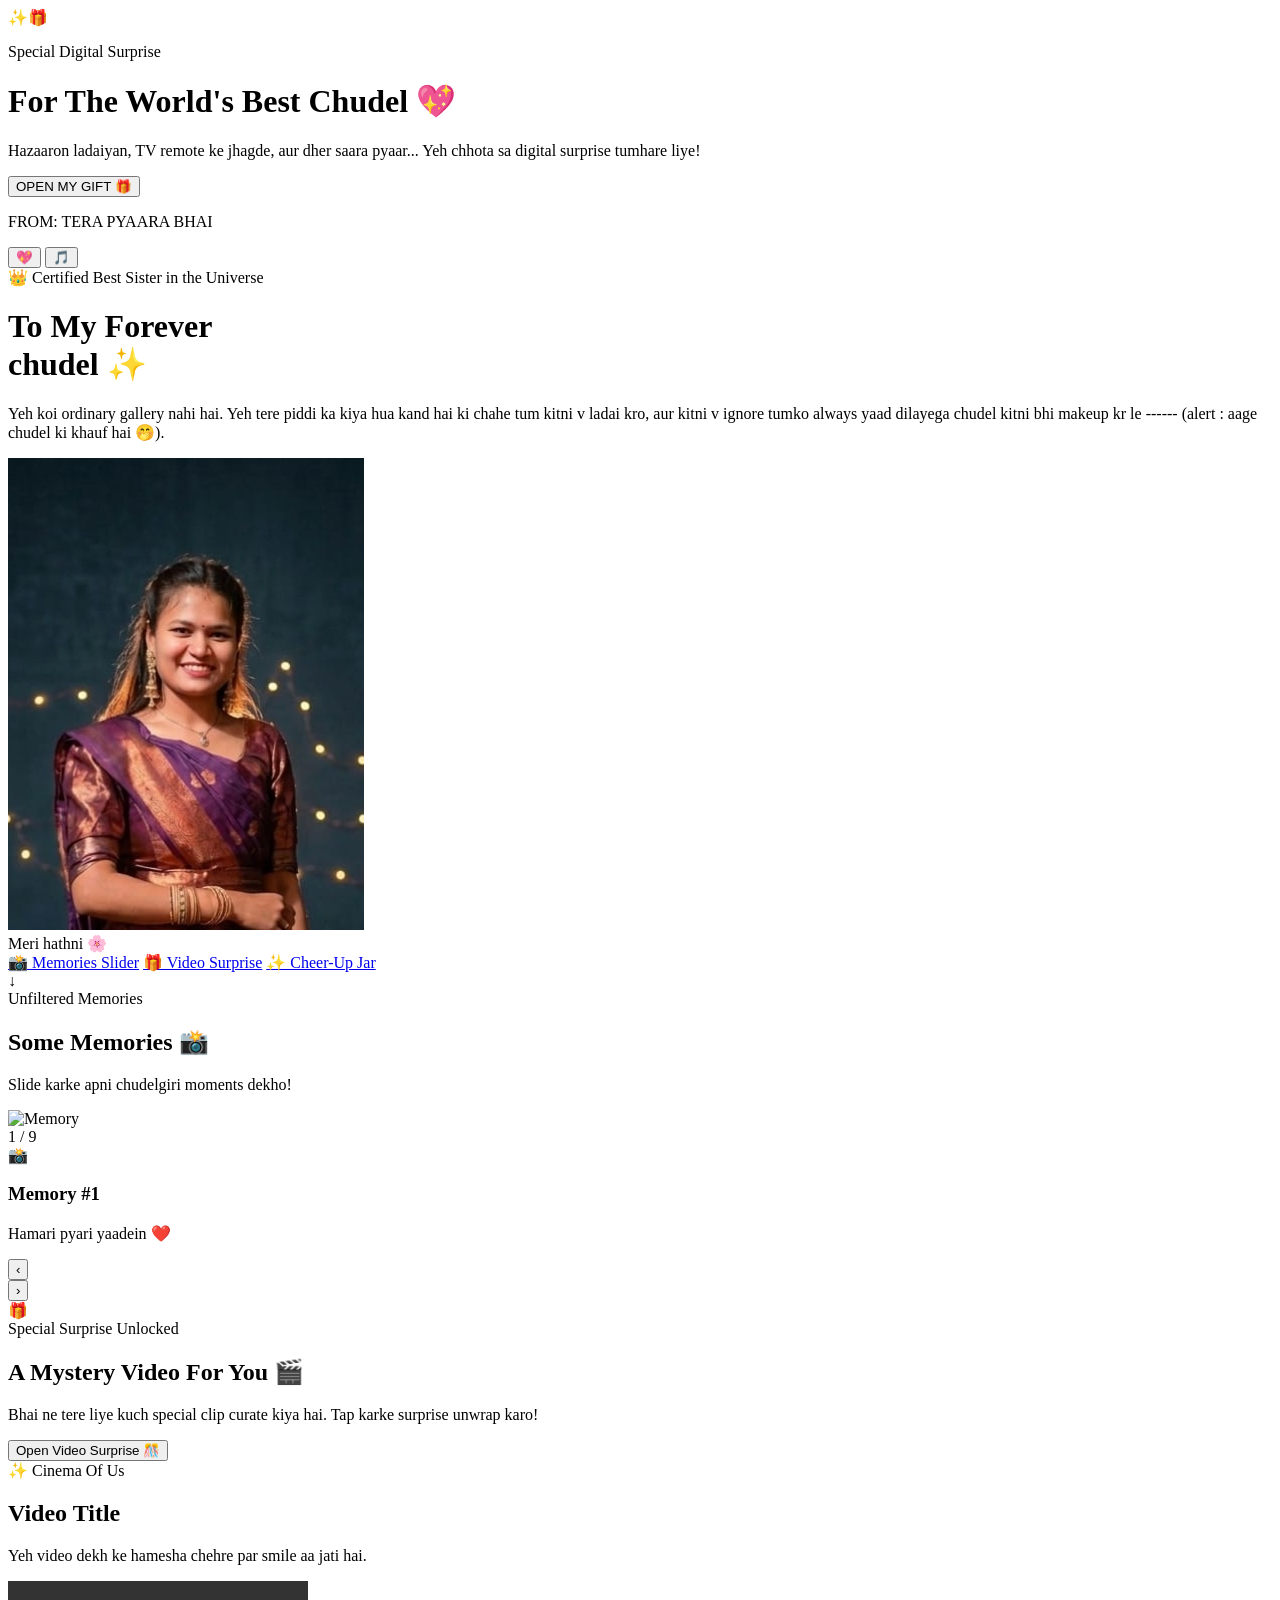
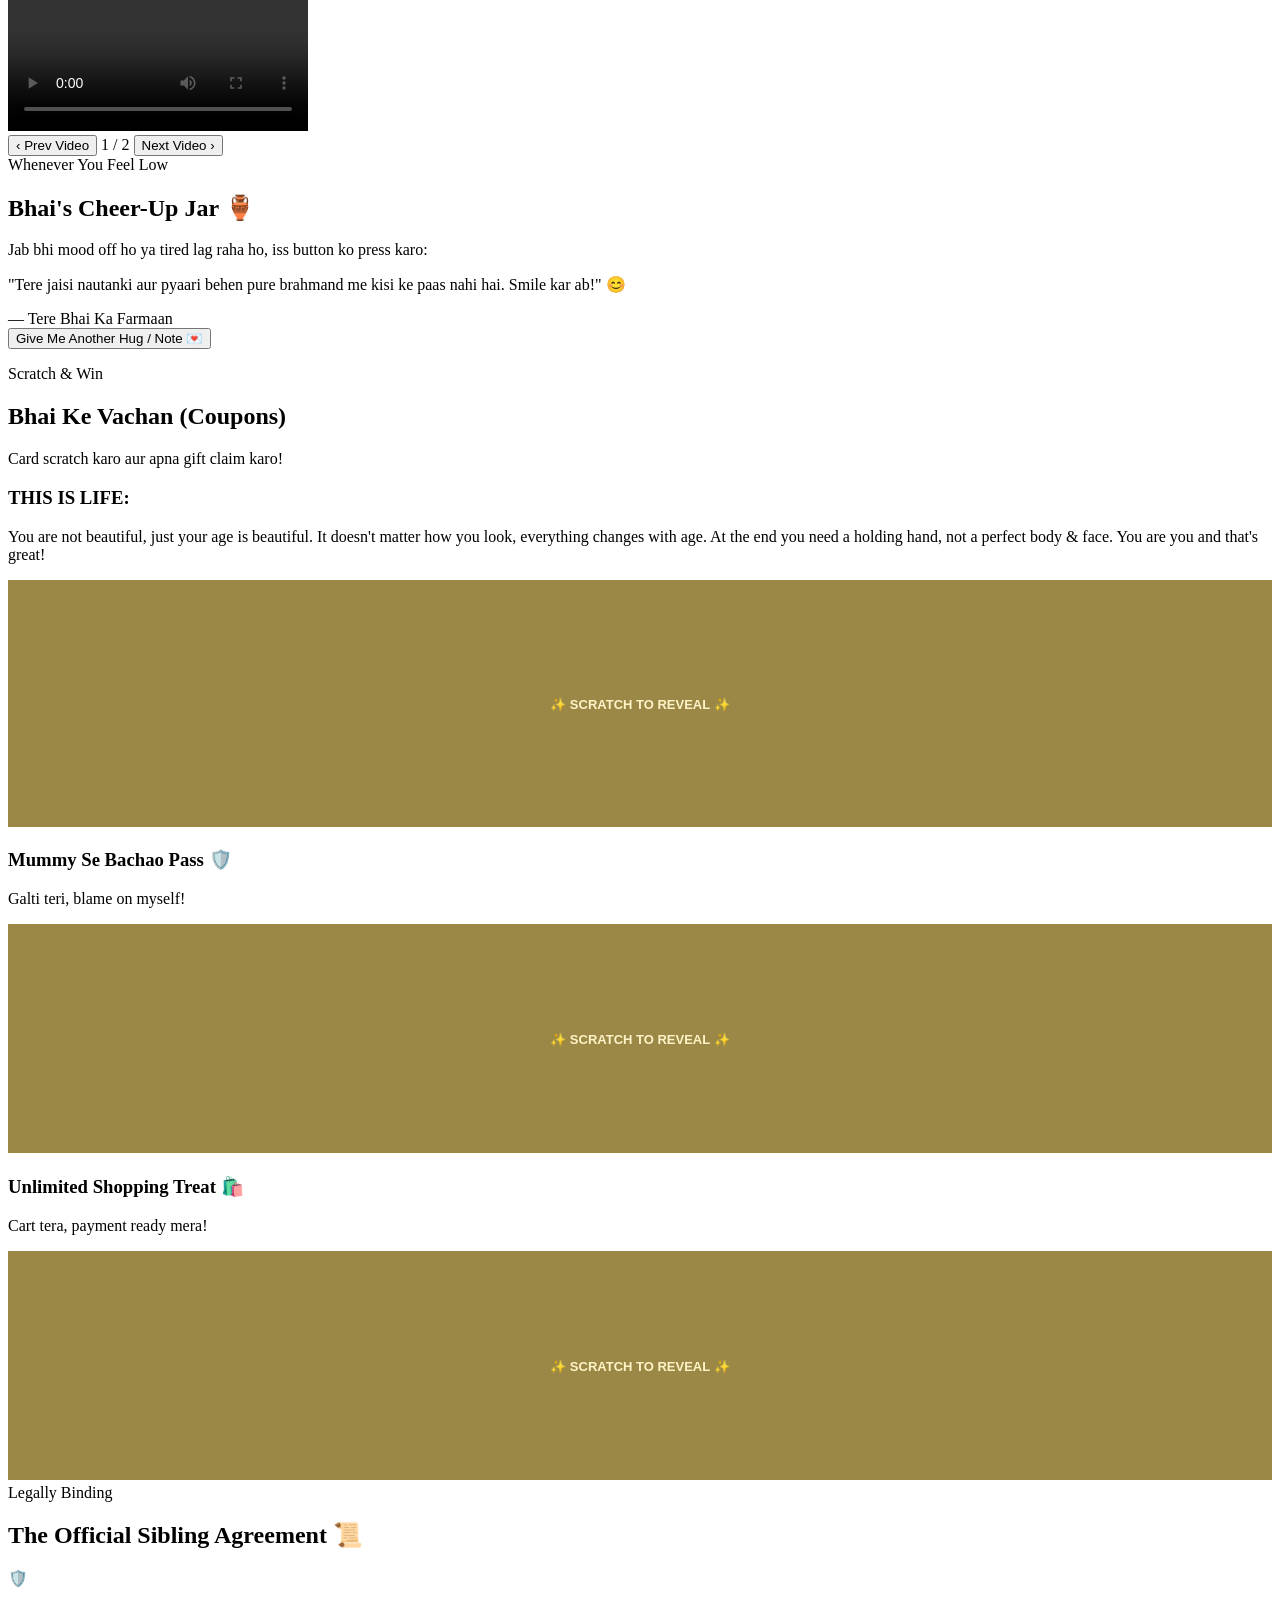
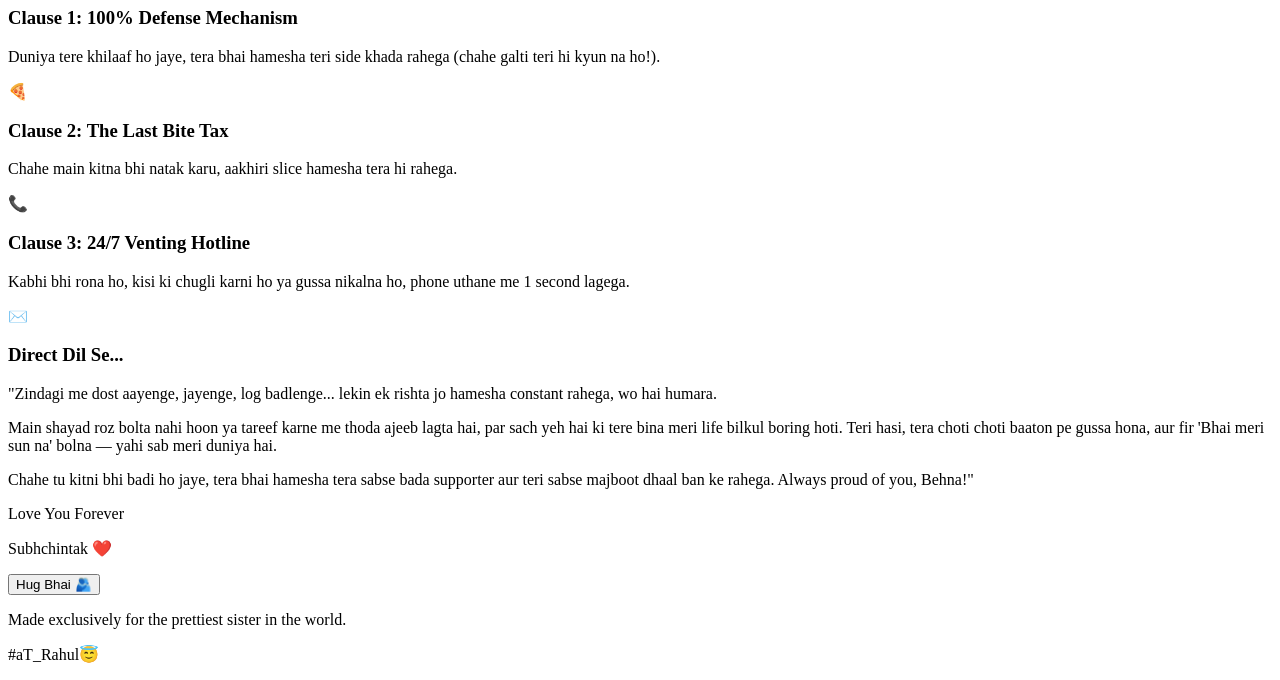
==== index.html @ f3572676 "Update index.html" ====
<!DOCTYPE html>
<html lang="en">

<head>
  <meta charset="UTF-8" />
  <meta name="viewport" content="width=device-width, initial-scale=1.0, maximum-scale=1.0, user-scalable=no" />
  <title>To My Favorite Person in the World ❤️</title>

  <!-- Google Fonts -->
  <link rel="preconnect" href="https://fonts.googleapis.com">
  <link rel="preconnect" href="https://fonts.gstatic.com" crossorigin>
  <link href="https://fonts.googleapis.com/css2?family=Caveat:wght@600;700&family=Outfit:wght@300;400;500;600;700&family=Playfair+Display:ital,wght@0,600;0,700;1,400;1,600&display=swap" rel="stylesheet">

  <!-- Tailwind CSS & Confetti CDN -->
  <script src="https://cdn.tailwindcss.com"></script>
  <script src="https://cdn.jsdelivr.net/npm/canvas-confetti@1.6.0/dist/confetti.browser.min.js"></script>

  <!-- Tailwind Custom Config -->
  <script>
    tailwind.config = {
      theme: {
        extend: {
          colors: {
            roseGold: '#e0a899',
            dustyRose: '#9e5a63',
            deepPlum: '#2b1020',
            warmCream: '#fdfbf7',
            softPeach: '#fff3eb'
          },
          fontFamily: {
            serif: ['Playfair Display', 'serif'],
            handwritten: ['Caveat', 'cursive'],
            sans: ['Outfit', 'sans-serif']
          }
        }
      }
    }
  </script>

  <!-- All CSS Animations -->
  <style>
    html {
      scroll-behavior: smooth;
    }

    @keyframes gentleFloat {
      0%, 100% { transform: translateY(0px); }
      50% { transform: translateY(-8px); }
    }

    .floating-card {
      animation: gentleFloat 3.5s ease-in-out infinite;
    }

    @keyframes giftPulse {
      0%, 100% {
        transform: scale(1);
        filter: drop-shadow(0 0 15px rgba(224, 168, 153, 0.4));
      }
      50% {
        transform: scale(1.06);
        filter: drop-shadow(0 0 25px rgba(224, 168, 153, 0.8));
      }
    }

    .gift-glow {
      animation: giftPulse 2s infinite ease-in-out;
    }

    .bubble-container {
      position: fixed;
      inset: 0;
      pointer-events: none;
      overflow: hidden;
      z-index: 0;
    }

    .bubble {
      position: absolute;
      bottom: -60px;
      background: radial-gradient(circle at 30% 30%, rgba(255, 255, 255, 0.8), rgba(186, 230, 253, 0.3) 60%, rgba(147, 197, 253, 0.1) 100%);
      border-radius: 50%;
      box-shadow: inset 0 0 10px rgba(255, 255, 255, 0.6), 0 0 15px rgba(186, 230, 253, 0.4);
      animation: floatUp 8s infinite linear;
    }

    @keyframes floatUp {
      0% {
        transform: translateY(0) scale(0.8) rotate(0deg);
        opacity: 0;
      }
      15% { opacity: 0.7; }
      90% { opacity: 0.7; }
      100% {
        transform: translateY(-115vh) scale(1.2) rotate(360deg);
        opacity: 0;
      }
    }
  </style>
</head>

<body class="bg-warmCream text-stone-800 font-sans antialiased overflow-x-hidden selection:bg-roseGold selection:text-white">

  <!-- 1. LANDING OVERLAY (OPEN MY GIFT) -->
  <div id="welcome-screen" class="fixed inset-0 z-50 flex items-center justify-center bg-gradient-to-br from-[#2e1065] via-[#4c1d95] to-[#0f172a] p-4 transition-all duration-700">
    <div class="relative w-full max-w-sm rounded-3xl border border-purple-300/30 bg-purple-500/20 p-8 text-center shadow-2xl backdrop-blur-xl">
      <div class="mx-auto mb-5 flex h-20 w-20 items-center justify-center rounded-full border border-purple-300/40 bg-purple-400/20 shadow-[0_0_25px_rgba(192,132,252,0.4)]">
        <span class="text-3xl">✨🎁</span>
      </div>
      <p class="mb-2 text-sm font-semibold tracking-wider text-purple-200 uppercase">Special Digital Surprise</p>
      <h1 class="mb-4 text-2xl font-extrabold text-white sm:text-3xl">For The World's Best Chudel 💖</h1>
      <p class="mb-8 text-xs leading-relaxed text-purple-200/90 sm:text-sm">
        Hazaaron ladaiyan, TV remote ke jhagde, aur dher saara pyaar... Yeh chhota sa digital surprise tumhare liye!
      </p>
      <button onclick="openGiftScreen()" class="w-full rounded-2xl bg-[#fef08a] py-3.5 text-sm font-bold tracking-wide text-purple-950 shadow-lg transition-transform duration-200 hover:scale-105 hover:bg-yellow-300 active:scale-95 cursor-pointer">
        OPEN MY GIFT 🎁
      </button>
      <p class="mt-6 text-[11px] font-medium tracking-widest text-purple-300/80 uppercase">FROM: TERA PYAARA BHAI</p>
    </div>
  </div>

  <!-- Background Music Audio Element -->
  <audio id="bg-audio" src="./audio/ad.mp3" loop preload="auto"></audio>

  <!-- 2. FLOATING ACTION BUTTONS -->
  <div class="fixed bottom-6 right-5 z-40 flex flex-col gap-3">
    <button onclick="triggerLoveShower()" title="Shower Love" class="w-14 h-14 bg-white text-rose-500 rounded-full shadow-2xl border border-rose-100 flex items-center justify-center text-2xl hover:scale-110 active:scale-95 transition-all cursor-pointer">
      💖
    </button>
    <button onclick="toggleMusic()" id="music-btn" title="Toggle Music" class="w-14 h-14 bg-deepPlum text-roseGold rounded-full shadow-2xl flex items-center justify-center text-2xl hover:scale-110 active:scale-95 transition-all cursor-pointer">
      🎵
    </button>
  </div>

  <!-- 3. HERO BANNER -->
  <header class="min-h-screen relative flex flex-col items-center justify-center text-center px-5 pt-12 pb-14 bg-gradient-to-b from-[#fcf5f2] via-warmCream to-warmCream border-b border-stone-200/50">
    <div class="inline-flex items-center gap-2 px-5 py-2 rounded-full bg-rose-100/70 border border-rose-200 text-dustyRose text-xs sm:text-sm font-bold uppercase tracking-wider mb-5 shadow-sm">
      <span class="text-base">👑</span> Certified Best Sister in the Universe
    </div>

    <h1 class="font-serif text-5xl sm:text-6xl text-deepPlum font-extrabold tracking-tight max-w-xl leading-[1.15] mb-4">
      To My Forever <br />
      <span class="italic font-normal text-dustyRose font-serif">chudel</span> ✨
    </h1>

    <p class="font-sans text-stone-600 text-base sm:text-lg max-w-md mx-auto leading-relaxed mb-8 px-2 font-normal">
      Yeh koi ordinary gallery nahi hai. Yeh tere piddi ka kiya hua kand hai ki chahe tum kitni v ladai kro, aur kitni v ignore tumko always yaad dilayega chudel kitni bhi makeup kr le ------ (alert : aage chudel ki khauf hai 🤭).
    </p>

    <!-- Sister Circular Picture -->
    <div class="relative w-60 h-60 sm:w-64 sm:h-64 rounded-full p-2.5 bg-gradient-to-tr from-roseGold via-dustyRose to-deepPlum shadow-2xl mb-8 floating-card">
      <div class="w-full h-full rounded-full overflow-hidden border-4 border-white bg-white">
        <img 
          src="./img/motip.jpg" 
          alt="Sister" 
          class="w-full h-full object-cover"
        />
      </div>
      <div class="absolute -bottom-2 -right-1 bg-white px-4 py-1.5 rounded-full shadow-lg border border-stone-200 text-xl font-handwritten font-bold text-dustyRose">
        Meri hathni 🌸
      </div>
    </div>

    <!-- Quick Section Links -->
    <div class="flex flex-wrap gap-2.5 justify-center text-sm font-semibold max-w-sm">
      <a href="#photo-slider-sec" class="px-5 py-3 bg-white border border-stone-200 rounded-full shadow-sm hover:border-dustyRose transition-colors">📸 Memories Slider</a>
      <a href="#video-surprise-sec" class="px-5 py-3 bg-deepPlum text-roseGold rounded-full shadow-sm hover:brightness-110 transition-colors">🎁 Video Surprise</a>
      <a href="#cheer-jar" class="px-5 py-3 bg-dustyRose text-white rounded-full shadow-sm hover:bg-deepPlum transition-colors">✨ Cheer-Up Jar</a>
    </div>

    <div class="mt-8 animate-bounce text-stone-400 text-2xl font-bold">↓</div>
  </header>

  <main class="max-w-xl mx-auto px-5 py-12 space-y-20">

    <!-- 4. MEMORIES PHOTO SLIDER -->
    <section id="photo-slider-sec">
      <div class="text-center mb-6">
        <span class="text-xs font-bold uppercase tracking-widest text-dustyRose">Unfiltered Memories</span>
        <h2 class="font-serif text-3xl font-bold text-deepPlum mt-1">Some Memories 📸</h2>
        <p class="text-xs text-stone-500 mt-1">Slide karke apni chudelgiri moments dekho!</p>
      </div>

      <div class="relative bg-white p-4 pb-8 rounded-3xl border border-stone-200 shadow-xl max-w-sm mx-auto">
        <div class="w-full h-80 rounded-2xl overflow-hidden bg-stone-100 relative shadow-inner">
          <img id="polaroid-img" src="" alt="Memory" class="w-full h-full object-cover transition-opacity duration-300" />
          <div class="absolute top-3 right-3 bg-black/60 backdrop-blur-md text-white px-2.5 py-1 rounded-full text-[10px] font-bold tracking-wider">
            <span id="photo-counter">1 / 4</span>
          </div>
        </div>

        <div class="mt-4 px-2 text-center">
          <div class="flex items-center justify-center gap-2">
            <span id="photo-emoji" class="text-2xl">🍿</span>
            <h3 id="photo-title" class="font-handwritten text-2xl sm:text-3xl text-deepPlum font-bold">Caption Title</h3>
          </div>
          <p id="photo-desc" class="text-xs text-stone-600 mt-1 leading-relaxed">Description goes here...</p>
        </div>

        <div class="mt-6 flex items-center justify-between px-2">
          <button onclick="prevPhoto()" class="w-11 h-11 rounded-full bg-stone-100 hover:bg-stone-200 text-stone-700 flex items-center justify-center font-bold text-xl transition-all active:scale-90 cursor-pointer shadow-sm">‹</button>
          <div id="photo-dots" class="flex gap-1.5"></div>
          <button onclick="nextPhoto()" class="w-11 h-11 rounded-full bg-deepPlum text-roseGold hover:brightness-110 flex items-center justify-center font-bold text-xl transition-all active:scale-90 cursor-pointer shadow-sm">›</button>
        </div>
      </div>
    </section>

    <!-- 5. VIDEO SURPRISE SECTION -->
    <section id="video-surprise-sec" class="relative">
      <div id="video-locked-box" class="bg-gradient-to-br from-deepPlum via-[#381329] to-deepPlum text-white p-8 rounded-3xl shadow-2xl text-center border border-roseGold/30 relative overflow-hidden">
        <div class="absolute -top-10 -right-10 w-32 h-32 bg-roseGold/20 rounded-full blur-2xl"></div>
        <div class="w-24 h-24 mx-auto mb-4 bg-white/10 rounded-full border-2 border-roseGold/50 flex items-center justify-center text-5xl gift-glow">🎁</div>
        <span class="text-[10px] uppercase font-bold tracking-[0.3em] text-roseGold">Special Surprise Unlocked</span>
        <h2 class="font-serif text-2xl sm:text-3xl font-bold mt-2 mb-2">A Mystery Video For You 🎬</h2>
        <p class="text-xs text-stone-300 max-w-xs mx-auto mb-6 leading-relaxed">
          Bhai ne tere liye kuch special clip curate kiya hai. Tap karke surprise unwrap karo!
        </p>
        <button onclick="unlockVideoSurprise()" class="w-full py-4 bg-gradient-to-r from-roseGold via-pink-300 to-roseGold text-deepPlum font-bold text-sm uppercase tracking-widest rounded-2xl shadow-2xl hover:brightness-110 active:scale-95 transition-all cursor-pointer">
          Open Video Surprise 🎊
        </button>
      </div>

      <div id="video-unlocked-box" class="hidden bg-deepPlum text-white p-6 sm:p-8 rounded-3xl shadow-2xl border border-roseGold/30 relative overflow-hidden transition-all duration-700">
        <div class="text-center mb-5">
          <span class="text-[10px] uppercase font-bold tracking-[0.25em] text-roseGold bg-roseGold/10 px-3 py-1 rounded-full border border-roseGold/30">✨ Cinema Of Us</span>
          <h2 id="current-video-title" class="font-serif text-2xl font-bold mt-2">Video Title</h2>
          <p id="current-video-caption" class="text-xs text-stone-300 mt-1">Yeh video dekh ke hamesha chehre par smile aa jati hai.</p>
        </div>
        <div class="relative w-full aspect-[9/16] max-w-xs mx-auto rounded-2xl overflow-hidden shadow-2xl border-4 border-stone-700 bg-black">
          <video id="main-video-player" class="w-full h-full object-cover" controls playsinline>
            <source id="video-source" src="" type="video/mp4">
            Your browser does not support the video tag.
          </video>
        </div>
        <div class="mt-6 flex items-center justify-between max-w-xs mx-auto bg-white/5 p-3 rounded-2xl border border-white/10">
          <button onclick="prevVideo()" class="px-4 py-2.5 bg-white/10 hover:bg-white/20 text-xs font-bold uppercase rounded-xl transition-all active:scale-95 cursor-pointer">‹ Prev Video</button>
          <span id="video-counter" class="text-xs font-bold text-roseGold tracking-widest">1 / 2</span>
          <button onclick="nextVideo()" class="px-4 py-2.5 bg-roseGold text-deepPlum hover:brightness-110 text-xs font-bold uppercase rounded-xl transition-all active:scale-95 cursor-pointer">Next Video ›</button>
        </div>
      </div>
    </section>

    <!-- 6. CHEER-UP JAR -->
    <section id="cheer-jar" class="bg-gradient-to-br from-softPeach via-white to-softPeach p-6 sm:p-8 rounded-3xl border border-roseGold/40 shadow-sm text-center">
      <span class="text-xs font-bold uppercase tracking-widest text-dustyRose">Whenever You Feel Low</span>
      <h2 class="font-serif text-3xl font-bold text-deepPlum mt-1 mb-2">Bhai's Cheer-Up Jar 🏺</h2>
      <p class="text-xs text-stone-500 max-w-xs mx-auto mb-6">Jab bhi mood off ho ya tired lag raha ho, iss button ko press karo:</p>
      <div class="bg-white p-6 rounded-2xl border border-stone-200 shadow-inner min-h-[140px] flex flex-col items-center justify-center transition-all duration-300">
        <p id="jar-quote" class="font-serif italic text-base sm:text-lg text-deepPlum leading-relaxed">
          "Tere jaisi nautanki aur pyaari behen pure brahmand me kisi ke paas nahi hai. Smile kar ab!" 😊
        </p>
        <span id="jar-author" class="text-[11px] font-semibold text-dustyRose tracking-widest uppercase mt-3">— Tere Bhai Ka Farmaan</span>
      </div>
      <button onclick="pullNewNote()" class="mt-6 px-7 py-3.5 bg-gradient-to-r from-dustyRose to-deepPlum text-white text-xs font-bold uppercase tracking-wider rounded-full shadow-lg hover:brightness-110 active:scale-95 transition-all cursor-pointer">
        Give Me Another Hug / Note 💌
      </button>
    </section>

    <!-- 7. SCRATCH CARDS (BHAI KE VACHAN) -->
    <section>
      <div id="bubble-container" class="bubble-container"></div>

      <div class="relative z-10 mx-auto max-w-sm px-2 py-8 text-center">
        <p class="text-xs font-bold tracking-widest text-amber-700 uppercase">Scratch & Win</p>
        <h2 class="mt-1 text-2xl sm:text-3xl font-extrabold text-slate-800">Bhai Ke Vachan (Coupons)</h2>
        <p class="mt-1 text-xs text-slate-500">Card scratch karo aur apna gift claim karo!</p>

        <div class="mt-6 flex flex-col gap-5">
          <!-- Card 1 -->
          <div class="scratch-card relative h-56 w-full overflow-hidden rounded-2xl shadow-md">
            <div class="absolute inset-0 flex flex-col items-center justify-center bg-gradient-to-br from-amber-50 to-orange-100 p-4 text-center">
              <h3 class="text-base font-bold text-slate-800">THIS IS LIFE:</h3>
              <p class="mt-1.5 text-[11px] leading-relaxed text-slate-600">
                You are not beautiful, just your age is beautiful. It doesn't matter how you look, everything changes with age. At the end you need a holding hand, not a perfect body & face. You are you and that's great!
              </p>
            </div>
            <canvas class="scratch-canvas absolute inset-0 z-10 h-full w-full cursor-pointer"></canvas>
          </div>

          <!-- Card 2 -->
          <div class="scratch-card relative h-56 w-full overflow-hidden rounded-2xl shadow-md">
            <div class="absolute inset-0 flex flex-col items-center justify-center bg-gradient-to-br from-purple-50 to-pink-100 p-4 text-center">
              <h3 class="text-base font-bold text-slate-800">Mummy Se Bachao Pass 🛡️</h3>
              <p class="mt-1.5 text-xs text-slate-600">Galti teri, blame on myself!</p>
            </div>
            <canvas class="scratch-canvas absolute inset-0 z-10 h-full w-full cursor-pointer"></canvas>
          </div>

          <!-- Card 3 -->
          <div class="scratch-card relative h-56 w-full overflow-hidden rounded-2xl shadow-md">
            <div class="absolute inset-0 flex flex-col items-center justify-center bg-gradient-to-br from-emerald-50 to-teal-100 p-3 text-center">
              <h3 class="text-base font-bold text-slate-800">Unlimited Shopping Treat 🛍️</h3>
              <p class="mt-1.5 text-xs text-slate-600">Cart tera, payment ready mera!</p>
            </div>
            <canvas class="scratch-canvas absolute inset-0 z-10 h-full w-full cursor-pointer"></canvas>
          </div>
        </div>
      </div>
    </section>

    <!-- 8. THE OFFICIAL SIBLING AGREEMENT -->
    <section>
      <div class="text-center mb-6">
        <span class="text-xs font-bold uppercase tracking-widest text-dustyRose">Legally Binding</span>
        <h2 class="font-serif text-2xl sm:text-3xl font-bold text-deepPlum mt-1">The Official Sibling Agreement 📜</h2>
      </div>
      <div class="space-y-3.5 text-xs sm:text-sm">
        <div class="bg-white p-4 rounded-xl border border-stone-200 flex items-start gap-3 shadow-sm">
          <span class="text-2xl">🛡️</span>
          <div>
            <h3 class="font-bold text-stone-800">Clause 1: 100% Defense Mechanism</h3>
            <p class="text-stone-500 mt-1 leading-relaxed">Duniya tere khilaaf ho jaye, tera bhai hamesha teri side khada rahega (chahe galti teri hi kyun na ho!).</p>
          </div>
        </div>
        <div class="bg-white p-4 rounded-xl border border-stone-200 flex items-start gap-3 shadow-sm">
          <span class="text-2xl">🍕</span>
          <div>
            <h3 class="font-bold text-stone-800">Clause 2: The Last Bite Tax</h3>
            <p class="text-stone-500 mt-1 leading-relaxed">Chahe main kitna bhi natak karu, aakhiri slice hamesha tera hi rahega.</p>
          </div>
        </div>
        <div class="bg-white p-4 rounded-xl border border-stone-200 flex items-start gap-3 shadow-sm">
          <span class="text-2xl">📞</span>
          <div>
            <h3 class="font-bold text-stone-800">Clause 3: 24/7 Venting Hotline</h3>
            <p class="text-stone-500 mt-1 leading-relaxed">Kabhi bhi rona ho, kisi ki chugli karni ho ya gussa nikalna ho, phone uthane me 1 second lagega.</p>
          </div>
        </div>
      </div>
    </section>

    <!-- 9. DIRECT DIL SE LETTER -->
    <section class="relative bg-white p-7 sm:p-8 rounded-3xl border border-rose-200/80 shadow-xl overflow-hidden">
      <div class="w-12 h-12 rounded-full bg-rose-50 border border-rose-200 text-rose-500 flex items-center justify-center mx-auto mb-4 text-2xl">✉️</div>
      <h3 class="font-serif text-2xl sm:text-3xl text-deepPlum text-center font-bold mb-4">Direct Dil Se...</h3>
      <div class="space-y-4 font-serif text-sm sm:text-base text-stone-700 leading-relaxed italic">
        <p>"Zindagi me dost aayenge, jayenge, log badlenge... lekin ek rishta jo hamesha constant rahega, wo hai humara.</p>
        <p>Main shayad roz bolta nahi hoon ya tareef karne me thoda ajeeb lagta hai, par sach yeh hai ki tere bina meri life bilkul boring hoti. Teri hasi, tera choti choti baaton pe gussa hona, aur fir 'Bhai meri sun na' bolna — yahi sab meri duniya hai.</p>
        <p>Chahe tu kitni bhi badi ho jaye, tera bhai hamesha tera sabse bada supporter aur teri sabse majboot dhaal ban ke rahega. Always proud of you, Behna!"</p>
      </div>
      <div class="mt-8 pt-6 border-t border-stone-100 flex items-center justify-between">
        <div>
          <p class="text-[10px] uppercase font-bold tracking-widest text-stone-400">Love You Forever</p>
          <p class="font-handwritten text-2xl font-bold text-dustyRose">Subhchintak ❤️</p>
        </div>
        <button onclick="triggerLoveShower()" class="px-5 py-2.5 bg-rose-50 hover:bg-rose-100 text-dustyRose rounded-full text-xs sm:text-sm font-bold transition-colors cursor-pointer shadow-sm">
          Hug Bhai 🫂
        </button>
      </div>
    </section>

  </main>

  <footer class="text-center py-10 text-stone-400 text-xs border-t border-stone-200/50">
    <p class="font-serif italic text-stone-500 text-sm">Made exclusively for the prettiest sister in the world.</p>
    <p class="mt-1.5 text-[10px] tracking-widest text-stone-400">#aT_Rahul😇</p>
  </footer>

  <!-- All JavaScript Logic -->
  <script>
    /* 1. PHOTO MEMORIES LIST */
    const driveIds = [
      "1orf3t-JoAsXODB67IVwwb2ssIiq2vfu8",
      "1XONsoB6sgHWXMCAmWSt69G3HkuXXVMd6",
      "1Gtwlxrgtpy5y52SFGXygG22URFqWnHKr",
      "1hrq-kI-o5ylv2DYilV0Pv_tJfhG-ZGep",
      "1FRdR8pljFpFpLdohyDAk2TVYYLQX2Pzo",
      "1VjbSAq0zIe9fuKAUkNcO6Y8nHLyAm-X-",
      "1WugHxR1nLHoWaA5xbs0WIgOcTAKmc8br",
      "1vzdug0uG4evdnrUS604pFo66Er2zUNA0",
      "1nQG3zxOB9zNFYdp7LJXX1xfQc3Xm79b5",
    ];

    const imgQt = [
      "Hamari pyari yaadein ❤️",
      "Bachpan ki masti aur shaitani 😜",
      "TV remote ke liye ladaiyan 😂",
      "Tere gusse ka asli reason 🤭",
      "Meri chudelgiri ka proof 😎",
      "Tere liye mera pyaar 💖",
      "Hamari secret language 🤫",
      "दावत बड़ी हो या छोटी, बात तो बस दिल से खिलाने की है 🍲",
      "Hamesha saath, hamesha besties 👯‍♀️"
    ];

    const photoList = driveIds.map((id, index) => ({
      url: `https://drive.google.com/thumbnail?id=${id}&sz=w1000`,
      title: `Memory #${index + 1}`,
      desc: imgQt[index],
      emoji: "📸"
    }));

    let currentPhotoIdx = 0;
    const polaroidImg = document.getElementById('polaroid-img');
    const photoTitle = document.getElementById('photo-title');
    const photoDesc = document.getElementById('photo-desc');
    const photoEmoji = document.getElementById('photo-emoji');
    const photoCounter = document.getElementById('photo-counter');
    const photoDots = document.getElementById('photo-dots');

    function initPhotoDots() {
      if (!photoDots) return;
      photoDots.innerHTML = '';
      photoList.forEach((_, idx) => {
        const dot = document.createElement('span');
        dot.className = `w-2 h-2 rounded-full transition-all ${idx === currentPhotoIdx ? 'bg-deepPlum w-4' : 'bg-stone-300'}`;
        photoDots.appendChild(dot);
      });
    }

    function renderPhoto(index) {
      if (!polaroidImg) return;
      currentPhotoIdx = (index + photoList.length) % photoList.length;
      polaroidImg.style.opacity = '0';
      setTimeout(() => {
        const item = photoList[currentPhotoIdx];
        polaroidImg.src = item.url;
        photoTitle.innerText = item.title;
        photoDesc.innerText = item.desc;
        photoEmoji.innerText = item.emoji;
        photoCounter.innerText = `${currentPhotoIdx + 1} / ${photoList.length}`;
        polaroidImg.style.opacity = '1';
        initPhotoDots();
      }, 200);
    }

    function nextPhoto() { renderPhoto(currentPhotoIdx + 1); }
    function prevPhoto() { renderPhoto(currentPhotoIdx - 1); }

    renderPhoto(0);

    /* 2. VIDEO SURPRISE */
    const videoList = [
      {
        src: "https://commondatastorage.googleapis.com/gtv-videos-bucket/sample/ForBiggerBlazes.mp4",
        title: "Our Craziest Clip 🎬",
        caption: "Yeh video dekh ke hamesha chehre par smile aa jati hai!"
      },
      {
        src: "https://commondatastorage.googleapis.com/gtv-videos-bucket/sample/BigBuckBunny.mp4",
        title: "Sibling Laughter Therapy 😂",
        caption: "Bina kisi reason ke hasna koi humse seekhe!"
      }
    ];

    let currentVideoIdx = 0;
    const lockedBox = document.getElementById('video-locked-box');
    const unlockedBox = document.getElementById('video-unlocked-box');
    const videoPlayer = document.getElementById('main-video-player');
    const videoSource = document.getElementById('video-source');
    const videoTitle = document.getElementById('current-video-title');
    const videoCaption = document.getElementById('current-video-caption');
    const videoCounter = document.getElementById('video-counter');

    function updateVideoDisplay(idx) {
      if (!videoPlayer) return;
      currentVideoIdx = (idx + videoList.length) % videoList.length;
      const v = videoList[currentVideoIdx];

      videoSource.src = v.src;
      videoPlayer.load();
      videoTitle.innerText = v.title;
      videoCaption.innerText = v.caption;
      videoCounter.innerText = `${currentVideoIdx + 1} / ${videoList.length}`;
      videoPlayer.play().catch(() => {});
    }

    function nextVideo() { updateVideoDisplay(currentVideoIdx + 1); }
    function prevVideo() { updateVideoDisplay(currentVideoIdx - 1); }

    function unlockVideoSurprise() {
      if (typeof confetti === 'function') {
        confetti({ particleCount: 150, spread: 80, origin: { y: 0.6 } });
      }

      if (lockedBox) {
        lockedBox.style.opacity = '0';
        setTimeout(() => {
          lockedBox.style.display = 'none';
          if (unlockedBox) {
            unlockedBox.classList.remove('hidden');
            updateVideoDisplay(0);
          }
        }, 400);
      }
    }

    /* 3. AUDIO ENGINE & OPEN GIFT */
    let isMusicPlaying = false;
    const bgAudio = document.getElementById('bg-audio');
    const musicBtn = document.getElementById('music-btn');

    function playMusic() {
      if (!bgAudio) return;
      bgAudio.play().then(() => {
        isMusicPlaying = true;
        if (musicBtn) musicBtn.innerText = '⏸️';
      }).catch((err) => {
        console.log("Autoplay waiting for tap:", err);
      });
    }

    function toggleMusic() {
      if (!bgAudio) return;
      if (isMusicPlaying) {
        bgAudio.pause();
        isMusicPlaying = false;
        if (musicBtn) musicBtn.innerText = '🎵';
      } else {
        playMusic();
      }
    }

    function openGiftScreen() {
      const welcome = document.getElementById('welcome-screen');
      if (welcome) {
        welcome.style.opacity = '0';
        welcome.style.transform = 'scale(1.08)';
        welcome.style.pointerEvents = 'none';

        setTimeout(() => {
          welcome.style.display = 'none';
        }, 700);
      }
      playMusic();
    }

    document.addEventListener('pointerdown', function startMusicOnce() {
      if (!isMusicPlaying) {
        playMusic();
      }
    }, { once: true });

    /* 4. CHEER-UP JAR & CONFETTI */
    function triggerLoveShower() {
      if (typeof confetti === 'function') {
        confetti({ particleCount: 75, spread: 80, origin: { y: 0.6 } });
      }
    }

    const cheerNotes = [
      "Tere jaisi nautanki aur pyaari behen pure brahmand me kisi ke paas nahi hai. Smile kar ab! 😊",
      "Kisine kuch bola kya? Naam bata uska, abhi danda leke nikalta hoon! 😤🏏",
      "Tu tension mat liya kar, tera bhai zinda hai abhi! Sab sambhal lenge. 💪",
      "Rona band kar! Jyada emotional mat ho, warna bachpan ki photos leak kar dunga! 😜📸",
      "Chal ready ho ja, aaj sham ko teri favorite ice-cream meri taraf se! 🍦🍨"
    ];

    let lastNoteIdx = 0;
    function pullNewNote() {
      let nextIdx;
      do {
        nextIdx = Math.floor(Math.random() * cheerNotes.length);
      } while (nextIdx === lastNoteIdx);
      lastNoteIdx = nextIdx;

      const quoteEl = document.getElementById('jar-quote');
      if (quoteEl) {
        quoteEl.style.opacity = '0';
        setTimeout(() => {
          quoteEl.innerText = `"${cheerNotes[nextIdx]}"`;
          quoteEl.style.opacity = '1';
        }, 200);
      }

      triggerLoveShower();
    }

    /* 5. FLOATING BUBBLES */
    function createBubbles() {
      const container = document.getElementById('bubble-container');
      if (!container) return;

      for (let i = 0; i < 22; i++) {
        const bubble = document.createElement('div');
        bubble.classList.add('bubble');
        const size = Math.random() * 35 + 15;
        bubble.style.width = `${size}px`;
        bubble.style.height = `${size}px`;
        bubble.style.left = `${Math.random() * 100}%`;
        bubble.style.animationDuration = `${Math.random() * 5 + 6}s`;
        bubble.style.animationDelay = `${Math.random() * 4}s`;
        container.appendChild(bubble);
      }
    }
    createBubbles();

    /* 6. SCRATCH CARDS */
    document.querySelectorAll('.scratch-card').forEach((card) => {
      const canvas = card.querySelector('.scratch-canvas');
      if (!canvas) return;
      const ctx = canvas.getContext('2d');

      function initCanvas() {
        canvas.width = card.offsetWidth;
        canvas.height = card.offsetHeight;

        ctx.fillStyle = '#9b8846';
        ctx.fillRect(0, 0, canvas.width, canvas.height);

        ctx.font = 'bold 13px sans-serif';
        ctx.fillStyle = '#fef3c7';
        ctx.textAlign = 'center';
        ctx.fillText('✨ SCRATCH TO REVEAL ✨', canvas.width / 2, canvas.height / 2 + 5);
      }

      initCanvas();

      let isDrawing = false;

      function scratch(e) {
        if (!isDrawing) return;
        const rect = canvas.getBoundingClientRect();
        const clientX = e.clientX || (e.touches && e.touches[0].clientX);
        const clientY = e.clientY || (e.touches && e.touches[0].clientY);
        const x = clientX - rect.left;
        const y = clientY - rect.top;

        ctx.globalCompositeOperation = 'destination-out';
        ctx.beginPath();
        ctx.arc(x, y, 22, 0, Math.PI * 2);
        ctx.fill();
      }

      canvas.addEventListener('mousedown', (e) => { isDrawing = true; scratch(e); });
      window.addEventListener('mousemove', scratch);
      window.addEventListener('mouseup', () => { isDrawing = false; });

      canvas.addEventListener('touchstart', (e) => {
        isDrawing = true;
        scratch(e);
      }, { passive: true });

      canvas.addEventListener('touchmove', (e) => {
        e.preventDefault();
        scratch(e);
      }, { passive: false });

      canvas.addEventListener('touchend', () => { isDrawing = false; });
    });
  </script>
</body>

</html>
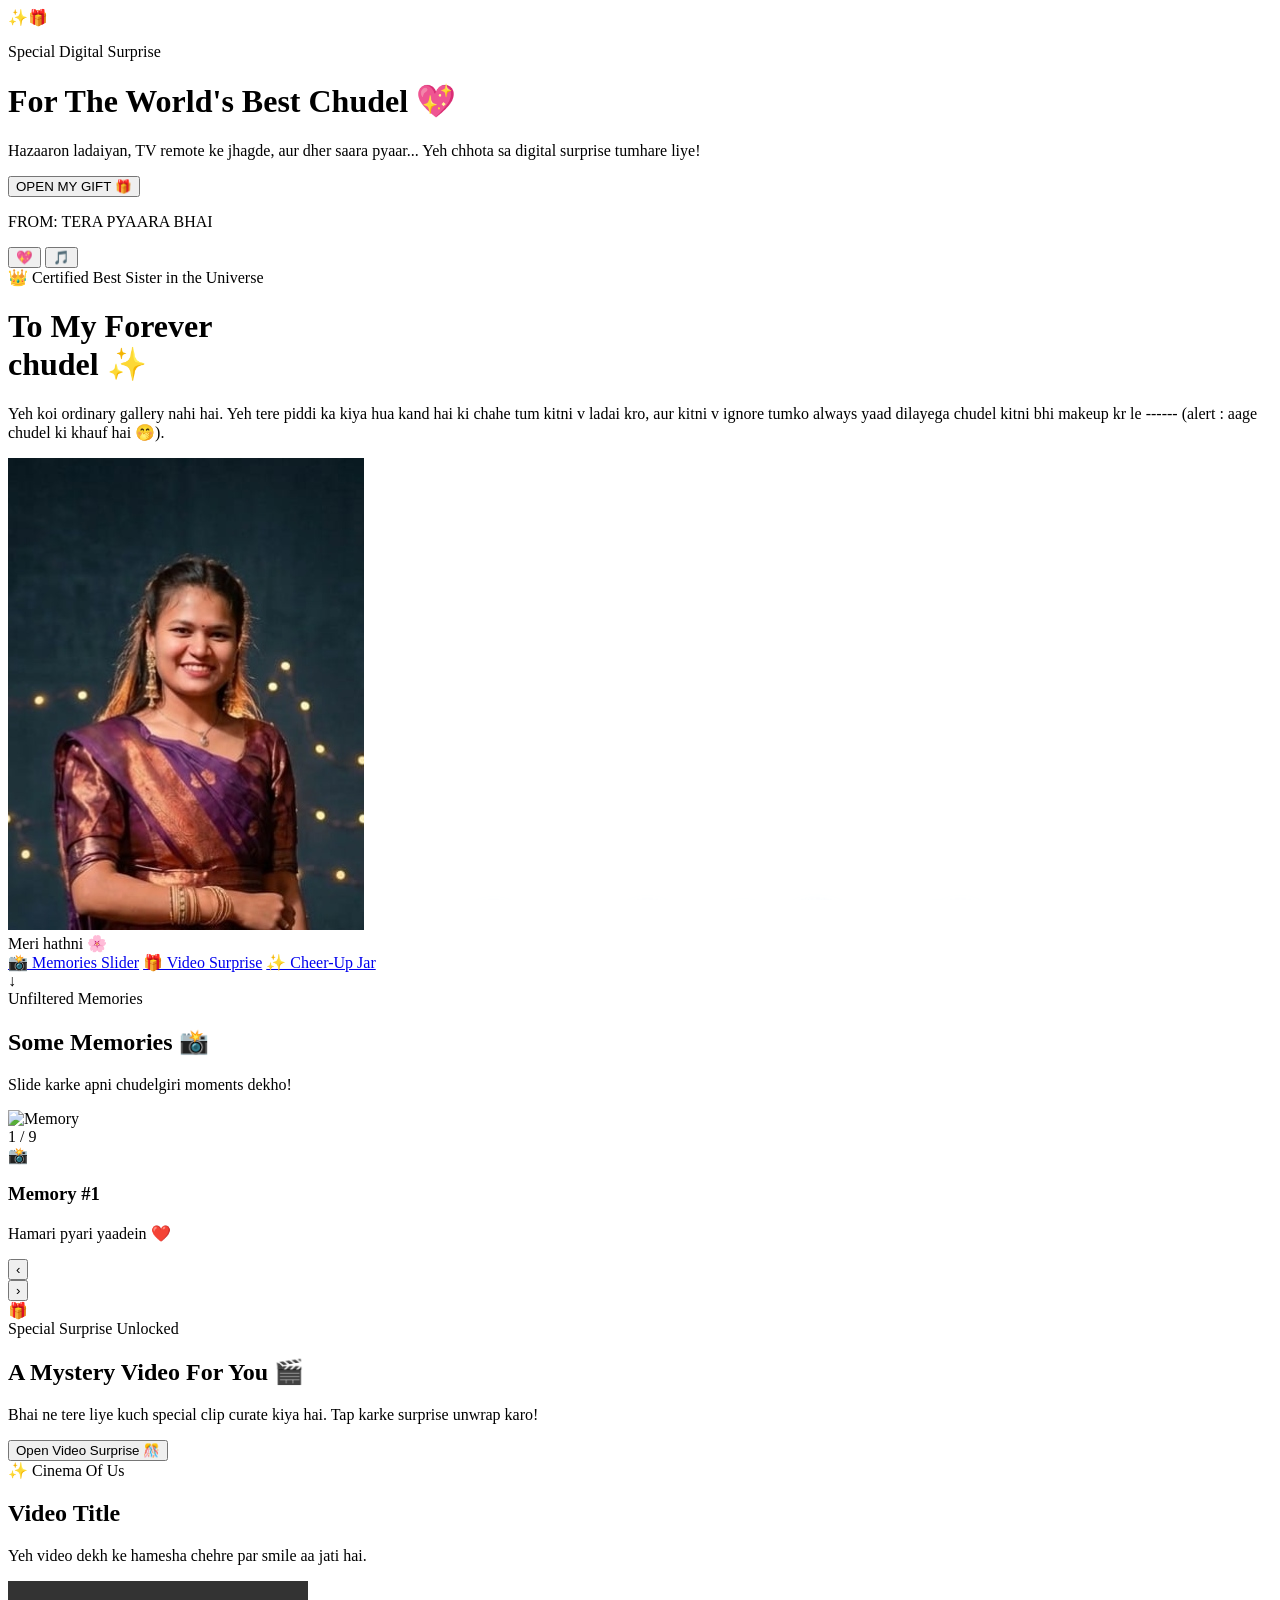
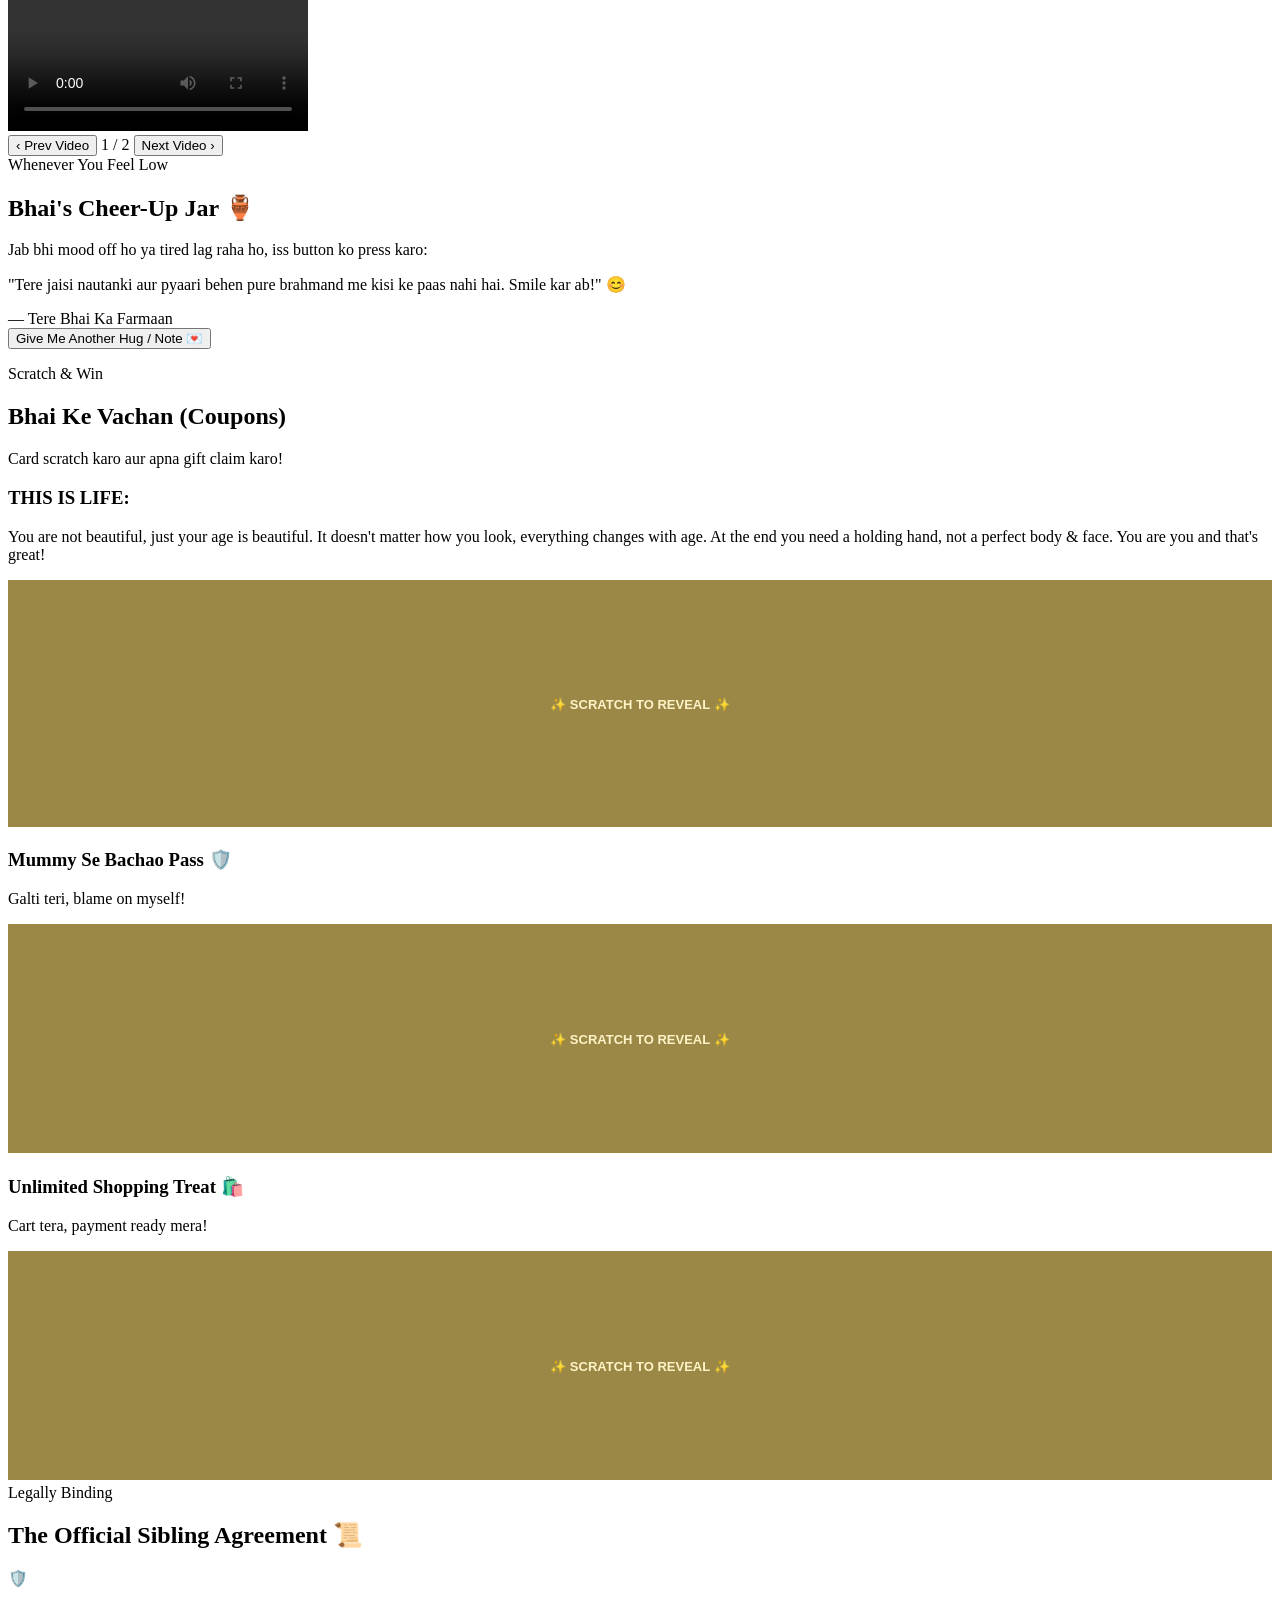
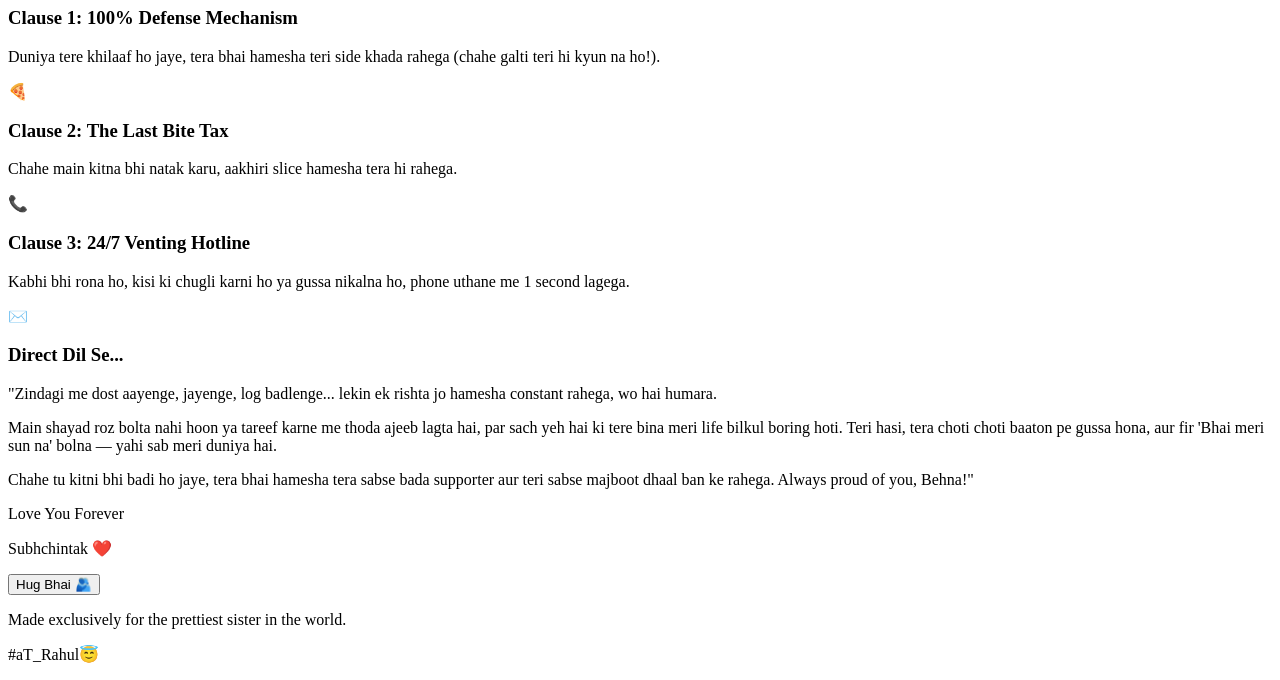
==== commit 635d64b3: "Update index.html" ====
--- a/index.html
+++ b/index.html
@@ -6,16 +6,16 @@
   <meta name="viewport" content="width=device-width, initial-scale=1.0, maximum-scale=1.0, user-scalable=no" />
   <title>To My Favorite Person in the World ❤️</title>
 
-  <!-- Google Fonts -->
+  <!-- Google Fonts: Handwritten aur Stylish Text Fonts -->
   <link rel="preconnect" href="https://fonts.googleapis.com">
   <link rel="preconnect" href="https://fonts.gstatic.com" crossorigin>
   <link href="https://fonts.googleapis.com/css2?family=Caveat:wght@600;700&family=Outfit:wght@300;400;500;600;700&family=Playfair+Display:ital,wght@0,600;0,700;1,400;1,600&display=swap" rel="stylesheet">
 
-  <!-- Tailwind CSS & Confetti CDN -->
+  <!-- Tailwind CSS (Design Layout) aur Canvas Confetti (Celebration Blast) -->
   <script src="https://cdn.tailwindcss.com"></script>
   <script src="https://cdn.jsdelivr.net/npm/canvas-confetti@1.6.0/dist/confetti.browser.min.js"></script>
 
-  <!-- Tailwind Custom Config -->
+  <!-- Tailwind Custom Theme Colors Config -->
   <script>
     tailwind.config = {
       theme: {
@@ -37,71 +37,17 @@
     }
   </script>
 
-  <!-- All CSS Animations -->
-  <style>
-    html {
-      scroll-behavior: smooth;
-    }
-
-    @keyframes gentleFloat {
-      0%, 100% { transform: translateY(0px); }
-      50% { transform: translateY(-8px); }
-    }
-
-    .floating-card {
-      animation: gentleFloat 3.5s ease-in-out infinite;
-    }
-
-    @keyframes giftPulse {
-      0%, 100% {
-        transform: scale(1);
-        filter: drop-shadow(0 0 15px rgba(224, 168, 153, 0.4));
-      }
-      50% {
-        transform: scale(1.06);
-        filter: drop-shadow(0 0 25px rgba(224, 168, 153, 0.8));
-      }
-    }
-
-    .gift-glow {
-      animation: giftPulse 2s infinite ease-in-out;
-    }
-
-    .bubble-container {
-      position: fixed;
-      inset: 0;
-      pointer-events: none;
-      overflow: hidden;
-      z-index: 0;
-    }
-
-    .bubble {
-      position: absolute;
-      bottom: -60px;
-      background: radial-gradient(circle at 30% 30%, rgba(255, 255, 255, 0.8), rgba(186, 230, 253, 0.3) 60%, rgba(147, 197, 253, 0.1) 100%);
-      border-radius: 50%;
-      box-shadow: inset 0 0 10px rgba(255, 255, 255, 0.6), 0 0 15px rgba(186, 230, 253, 0.4);
-      animation: floatUp 8s infinite linear;
-    }
-
-    @keyframes floatUp {
-      0% {
-        transform: translateY(0) scale(0.8) rotate(0deg);
-        opacity: 0;
-      }
-      15% { opacity: 0.7; }
-      90% { opacity: 0.7; }
-      100% {
-        transform: translateY(-115vh) scale(1.2) rotate(360deg);
-        opacity: 0;
-      }
-    }
-  </style>
+  <!-- External Animation Stylesheet -->
+  <link rel="stylesheet" href="style.css">
 </head>
 
 <body class="bg-warmCream text-stone-800 font-sans antialiased overflow-x-hidden selection:bg-roseGold selection:text-white">
 
-  <!-- 1. LANDING OVERLAY (OPEN MY GIFT) -->
+  <!-- =================================================================
+       SECTION 1: FIRST LANDING SCREEN (OPEN MY GIFT POPUP)
+       Kaam: Yeh screen sabse upar rehti hai jab tak user 'OPEN MY GIFT'
+       par click nahi karta. Click hote hi gaana shuru hota hai.
+       ================================================================= -->
   <div id="welcome-screen" class="fixed inset-0 z-50 flex items-center justify-center bg-gradient-to-br from-[#2e1065] via-[#4c1d95] to-[#0f172a] p-4 transition-all duration-700">
     <div class="relative w-full max-w-sm rounded-3xl border border-purple-300/30 bg-purple-500/20 p-8 text-center shadow-2xl backdrop-blur-xl">
       <div class="mx-auto mb-5 flex h-20 w-20 items-center justify-center rounded-full border border-purple-300/40 bg-purple-400/20 shadow-[0_0_25px_rgba(192,132,252,0.4)]">
@@ -112,68 +58,74 @@
       <p class="mb-8 text-xs leading-relaxed text-purple-200/90 sm:text-sm">
         Hazaaron ladaiyan, TV remote ke jhagde, aur dher saara pyaar... Yeh chhota sa digital surprise tumhare liye!
       </p>
-      <button onclick="openGiftScreen()" class="w-full rounded-2xl bg-[#fef08a] py-3.5 text-sm font-bold tracking-wide text-purple-950 shadow-lg transition-transform duration-200 hover:scale-105 hover:bg-yellow-300 active:scale-95 cursor-pointer">
+      <button onclick="openGiftScreen()" class="w-full rounded-2xl bg-[#fef08a] py-3.5 text-sm font-bold tracking-wide text-purple-950 shadow-lg transition-transform duration-200 hover:scale-105 hover:bg-yellow-300 active:scale-95">
         OPEN MY GIFT 🎁
       </button>
       <p class="mt-6 text-[11px] font-medium tracking-widest text-purple-300/80 uppercase">FROM: TERA PYAARA BHAI</p>
     </div>
   </div>
 
-  <!-- Background Music Audio Element -->
+  <!-- =================================================================
+       SECTION 2: BACKGROUND AUDIO & FLOATING ACTION BUTTONS
+       Kaam: Background music element aur screen ke niche kone wale buttons.
+       ================================================================= -->
   <audio id="bg-audio" src="./audio/ad.mp3" loop preload="auto"></audio>
 
-  <!-- 2. FLOATING ACTION BUTTONS -->
-  <div class="fixed bottom-6 right-5 z-40 flex flex-col gap-3">
-    <button onclick="triggerLoveShower()" title="Shower Love" class="w-14 h-14 bg-white text-rose-500 rounded-full shadow-2xl border border-rose-100 flex items-center justify-center text-2xl hover:scale-110 active:scale-95 transition-all cursor-pointer">
+  <div class="fixed bottom-6 right-6 z-40 flex flex-col gap-3">
+    <!-- Heart Button: Confetti Shower -->
+    <button onclick="triggerLoveShower()" title="Shower Love" class="w-12 h-12 bg-white text-rose-500 rounded-full shadow-2xl border border-rose-100 flex items-center justify-center text-xl hover:scale-110 active:scale-95 transition-all cursor-pointer">
       💖
     </button>
-    <button onclick="toggleMusic()" id="music-btn" title="Toggle Music" class="w-14 h-14 bg-deepPlum text-roseGold rounded-full shadow-2xl flex items-center justify-center text-2xl hover:scale-110 active:scale-95 transition-all cursor-pointer">
+    <!-- Music Button: Pause / Play Toggle -->
+    <button onclick="toggleMusic()" id="music-btn" title="Toggle Music" class="w-12 h-12 bg-deepPlum text-roseGold rounded-full shadow-2xl flex items-center justify-center text-lg hover:scale-110 active:scale-95 transition-all cursor-pointer">
       🎵
     </button>
   </div>
 
-  <!-- 3. HERO BANNER -->
-  <header class="min-h-screen relative flex flex-col items-center justify-center text-center px-5 pt-12 pb-14 bg-gradient-to-b from-[#fcf5f2] via-warmCream to-warmCream border-b border-stone-200/50">
-    <div class="inline-flex items-center gap-2 px-5 py-2 rounded-full bg-rose-100/70 border border-rose-200 text-dustyRose text-xs sm:text-sm font-bold uppercase tracking-wider mb-5 shadow-sm">
-      <span class="text-base">👑</span> Certified Best Sister in the Universe
+  <!-- =================================================================
+       SECTION 3: HERO BANNER (PHOTO & TITLE)
+       Kaam: Welcome banner, sister ki main photo, aur quick section links.
+       ================================================================= -->
+  <header class="min-h-screen relative flex flex-col items-center justify-center text-center px-6 py-16 bg-gradient-to-b from-[#fcf5f2] via-warmCream to-warmCream border-b border-stone-200/50">
+    <div class="inline-flex items-center gap-2 px-4 py-1.5 rounded-full bg-rose-100/60 border border-rose-200 text-dustyRose text-xs font-semibold uppercase tracking-widest mb-6">
+      <span>👑</span> Certified Best Sister in the Universe
     </div>
 
-    <h1 class="font-serif text-5xl sm:text-6xl text-deepPlum font-extrabold tracking-tight max-w-xl leading-[1.15] mb-4">
+    <h1 class="font-serif text-4xl sm:text-6xl text-deepPlum font-bold tracking-tight max-w-xl leading-tight mb-4">
       To My Forever <br />
       <span class="italic font-normal text-dustyRose font-serif">chudel</span> ✨
     </h1>
 
-    <p class="font-sans text-stone-600 text-base sm:text-lg max-w-md mx-auto leading-relaxed mb-8 px-2 font-normal">
+    <p class="font-sans text-stone-600 text-sm sm:text-base max-w-md mx-auto leading-relaxed mb-8">
       Yeh koi ordinary gallery nahi hai. Yeh tere piddi ka kiya hua kand hai ki chahe tum kitni v ladai kro, aur kitni v ignore tumko always yaad dilayega chudel kitni bhi makeup kr le ------ (alert : aage chudel ki khauf hai 🤭).
     </p>
 
-    <!-- Sister Circular Picture -->
-    <div class="relative w-60 h-60 sm:w-64 sm:h-64 rounded-full p-2.5 bg-gradient-to-tr from-roseGold via-dustyRose to-deepPlum shadow-2xl mb-8 floating-card">
-      <div class="w-full h-full rounded-full overflow-hidden border-4 border-white bg-white">
-        <img 
-          src="./img/motip.jpg" 
-          alt="Sister" 
-          class="w-full h-full object-cover"
-        />
-      </div>
-      <div class="absolute -bottom-2 -right-1 bg-white px-4 py-1.5 rounded-full shadow-lg border border-stone-200 text-xl font-handwritten font-bold text-dustyRose">
+    <!-- Floating Circular Sister Image -->
+    <div class="relative w-44 h-44 rounded-full p-2 bg-gradient-to-tr from-roseGold via-dustyRose to-deepPlum shadow-2xl mb-8 floating-card">
+      <div class="w-full h-full rounded-full overflow-hidden border-4 border-white">
+        <img src="./img/motip.jpg" alt="Sister" class="w-full h-full object-cover">
+      </div>
+      <div class="absolute -bottom-2 -right-1 bg-white px-3 py-1 rounded-full shadow border border-stone-200 text-xs font-handwritten text-xl font-bold text-dustyRose">
         Meri hathni 🌸
       </div>
     </div>
 
-    <!-- Quick Section Links -->
-    <div class="flex flex-wrap gap-2.5 justify-center text-sm font-semibold max-w-sm">
-      <a href="#photo-slider-sec" class="px-5 py-3 bg-white border border-stone-200 rounded-full shadow-sm hover:border-dustyRose transition-colors">📸 Memories Slider</a>
-      <a href="#video-surprise-sec" class="px-5 py-3 bg-deepPlum text-roseGold rounded-full shadow-sm hover:brightness-110 transition-colors">🎁 Video Surprise</a>
-      <a href="#cheer-jar" class="px-5 py-3 bg-dustyRose text-white rounded-full shadow-sm hover:bg-deepPlum transition-colors">✨ Cheer-Up Jar</a>
+    <!-- Quick Navigation Jump Buttons -->
+    <div class="flex flex-wrap gap-2 justify-center text-xs font-semibold">
+      <a href="#photo-slider-sec" class="px-5 py-2.5 bg-white border border-stone-200 rounded-full shadow-sm hover:border-dustyRose transition-colors">📸 Memories Slider</a>
+      <a href="#video-surprise-sec" class="px-5 py-2.5 bg-deepPlum text-roseGold rounded-full shadow-sm hover:brightness-110 transition-colors">🎁 Video Surprise</a>
+      <a href="#cheer-jar" class="px-5 py-2.5 bg-dustyRose text-white rounded-full shadow-sm hover:bg-deepPlum transition-colors">✨ Cheer-Up Jar</a>
     </div>
 
-    <div class="mt-8 animate-bounce text-stone-400 text-2xl font-bold">↓</div>
+    <div class="absolute bottom-4 animate-bounce text-stone-400 text-lg">↓</div>
   </header>
 
-  <main class="max-w-xl mx-auto px-5 py-12 space-y-20">
-
-    <!-- 4. MEMORIES PHOTO SLIDER -->
+  <main class="max-w-xl mx-auto px-6 py-12 space-y-20">
+
+    <!-- =================================================================
+         SECTION 4: MEMORIES PHOTO SLIDER
+         Kaam: Next/Previous photo slider with captions and dots indicator.
+         ================================================================= -->
     <section id="photo-slider-sec">
       <div class="text-center mb-6">
         <span class="text-xs font-bold uppercase tracking-widest text-dustyRose">Unfiltered Memories</span>
@@ -182,7 +134,7 @@
       </div>
 
       <div class="relative bg-white p-4 pb-8 rounded-3xl border border-stone-200 shadow-xl max-w-sm mx-auto">
-        <div class="w-full h-80 rounded-2xl overflow-hidden bg-stone-100 relative shadow-inner">
+        <div class="w-full h-72 sm:h-80 rounded-2xl overflow-hidden bg-stone-100 relative shadow-inner">
           <img id="polaroid-img" src="" alt="Memory" class="w-full h-full object-cover transition-opacity duration-300" />
           <div class="absolute top-3 right-3 bg-black/60 backdrop-blur-md text-white px-2.5 py-1 rounded-full text-[10px] font-bold tracking-wider">
             <span id="photo-counter">1 / 4</span>
@@ -198,14 +150,17 @@
         </div>
 
         <div class="mt-6 flex items-center justify-between px-2">
-          <button onclick="prevPhoto()" class="w-11 h-11 rounded-full bg-stone-100 hover:bg-stone-200 text-stone-700 flex items-center justify-center font-bold text-xl transition-all active:scale-90 cursor-pointer shadow-sm">‹</button>
+          <button onclick="prevPhoto()" class="w-10 h-10 rounded-full bg-stone-100 hover:bg-stone-200 text-stone-700 flex items-center justify-center font-bold text-lg transition-all active:scale-90 cursor-pointer shadow-sm">‹</button>
           <div id="photo-dots" class="flex gap-1.5"></div>
-          <button onclick="nextPhoto()" class="w-11 h-11 rounded-full bg-deepPlum text-roseGold hover:brightness-110 flex items-center justify-center font-bold text-xl transition-all active:scale-90 cursor-pointer shadow-sm">›</button>
-        </div>
-      </div>
-    </section>
-
-    <!-- 5. VIDEO SURPRISE SECTION -->
+          <button onclick="nextPhoto()" class="w-10 h-10 rounded-full bg-deepPlum text-roseGold hover:brightness-110 flex items-center justify-center font-bold text-lg transition-all active:scale-90 cursor-pointer shadow-sm">›</button>
+        </div>
+      </div>
+    </section>
+
+    <!-- =================================================================
+         SECTION 5: VIDEO SURPRISE (LOCKED TO UNLOCKED BOX)
+         Kaam: Locked gift box par tap karte hi video player khulta hai.
+         ================================================================= -->
     <section id="video-surprise-sec" class="relative">
       <div id="video-locked-box" class="bg-gradient-to-br from-deepPlum via-[#381329] to-deepPlum text-white p-8 rounded-3xl shadow-2xl text-center border border-roseGold/30 relative overflow-hidden">
         <div class="absolute -top-10 -right-10 w-32 h-32 bg-roseGold/20 rounded-full blur-2xl"></div>
@@ -233,14 +188,17 @@
           </video>
         </div>
         <div class="mt-6 flex items-center justify-between max-w-xs mx-auto bg-white/5 p-3 rounded-2xl border border-white/10">
-          <button onclick="prevVideo()" class="px-4 py-2.5 bg-white/10 hover:bg-white/20 text-xs font-bold uppercase rounded-xl transition-all active:scale-95 cursor-pointer">‹ Prev Video</button>
+          <button onclick="prevVideo()" class="px-4 py-2 bg-white/10 hover:bg-white/20 text-xs font-bold uppercase rounded-xl transition-all active:scale-95 cursor-pointer">‹ Prev Video</button>
           <span id="video-counter" class="text-xs font-bold text-roseGold tracking-widest">1 / 2</span>
-          <button onclick="nextVideo()" class="px-4 py-2.5 bg-roseGold text-deepPlum hover:brightness-110 text-xs font-bold uppercase rounded-xl transition-all active:scale-95 cursor-pointer">Next Video ›</button>
-        </div>
-      </div>
-    </section>
-
-    <!-- 6. CHEER-UP JAR -->
+          <button onclick="nextVideo()" class="px-4 py-2 bg-roseGold text-deepPlum hover:brightness-110 text-xs font-bold uppercase rounded-xl transition-all active:scale-95 cursor-pointer">Next Video ›</button>
+        </div>
+      </div>
+    </section>
+
+    <!-- =================================================================
+         SECTION 6: CHEER-UP JAR (RANDOM QUOTES)
+         Kaam: Click karne par bhai ke funny aur motivating quotes nikalta hai.
+         ================================================================= -->
     <section id="cheer-jar" class="bg-gradient-to-br from-softPeach via-white to-softPeach p-6 sm:p-8 rounded-3xl border border-roseGold/40 shadow-sm text-center">
       <span class="text-xs font-bold uppercase tracking-widest text-dustyRose">Whenever You Feel Low</span>
       <h2 class="font-serif text-3xl font-bold text-deepPlum mt-1 mb-2">Bhai's Cheer-Up Jar 🏺</h2>
@@ -251,46 +209,50 @@
         </p>
         <span id="jar-author" class="text-[11px] font-semibold text-dustyRose tracking-widest uppercase mt-3">— Tere Bhai Ka Farmaan</span>
       </div>
-      <button onclick="pullNewNote()" class="mt-6 px-7 py-3.5 bg-gradient-to-r from-dustyRose to-deepPlum text-white text-xs font-bold uppercase tracking-wider rounded-full shadow-lg hover:brightness-110 active:scale-95 transition-all cursor-pointer">
+      <button onclick="pullNewNote()" class="mt-6 px-7 py-3 bg-gradient-to-r from-dustyRose to-deepPlum text-white text-xs font-bold uppercase tracking-wider rounded-full shadow-lg hover:brightness-110 active:scale-95 transition-all cursor-pointer">
         Give Me Another Hug / Note 💌
       </button>
     </section>
 
-    <!-- 7. SCRATCH CARDS (BHAI KE VACHAN) -->
+    <!-- =================================================================
+         SECTION 7: BUBBLE RAIN & SCRATCH CARDS (BHAI KE VACHAN)
+         Kaam: Floating bubbles generator aur scratch karne wale gift cards.
+         ================================================================= -->
     <section>
+      <!-- Background Bubbles Generator Holder -->
       <div id="bubble-container" class="bubble-container"></div>
 
-      <div class="relative z-10 mx-auto max-w-sm px-2 py-8 text-center">
+      <div class="relative z-10 mx-auto max-w-sm px-4 py-8 text-center">
         <p class="text-xs font-bold tracking-widest text-amber-700 uppercase">Scratch & Win</p>
-        <h2 class="mt-1 text-2xl sm:text-3xl font-extrabold text-slate-800">Bhai Ke Vachan (Coupons)</h2>
+        <h2 class="mt-1 text-2xl font-extrabold text-slate-800">Bhai Ke Vachan (Coupons)</h2>
         <p class="mt-1 text-xs text-slate-500">Card scratch karo aur apna gift claim karo!</p>
 
-        <div class="mt-6 flex flex-col gap-5">
-          <!-- Card 1 -->
+        <div class="mt-6 flex flex-col gap-4">
+          <!-- Scratch Card 1 -->
           <div class="scratch-card relative h-56 w-full overflow-hidden rounded-2xl shadow-md">
-            <div class="absolute inset-0 flex flex-col items-center justify-center bg-gradient-to-br from-amber-50 to-orange-100 p-4 text-center">
+            <div class="absolute inset-0 flex flex-col items-center justify-center bg-gradient-to-br from-amber-50 to-orange-100 p-3 text-center">
               <h3 class="text-base font-bold text-slate-800">THIS IS LIFE:</h3>
-              <p class="mt-1.5 text-[11px] leading-relaxed text-slate-600">
+              <p class="mt-1 text-[11px] leading-snug text-slate-600">
                 You are not beautiful, just your age is beautiful. It doesn't matter how you look, everything changes with age. At the end you need a holding hand, not a perfect body & face. You are you and that's great!
               </p>
             </div>
             <canvas class="scratch-canvas absolute inset-0 z-10 h-full w-full cursor-pointer"></canvas>
           </div>
 
-          <!-- Card 2 -->
+          <!-- Scratch Card 2 -->
           <div class="scratch-card relative h-56 w-full overflow-hidden rounded-2xl shadow-md">
-            <div class="absolute inset-0 flex flex-col items-center justify-center bg-gradient-to-br from-purple-50 to-pink-100 p-4 text-center">
+            <div class="absolute inset-0 flex flex-col items-center justify-center bg-gradient-to-br from-purple-50 to-pink-100 p-3 text-center">
               <h3 class="text-base font-bold text-slate-800">Mummy Se Bachao Pass 🛡️</h3>
-              <p class="mt-1.5 text-xs text-slate-600">Galti teri, blame on myself!</p>
+              <p class="mt-1 text-xs text-slate-600">Galti teri, blame on myself!</p>
             </div>
             <canvas class="scratch-canvas absolute inset-0 z-10 h-full w-full cursor-pointer"></canvas>
           </div>
 
-          <!-- Card 3 -->
+          <!-- Scratch Card 3 -->
           <div class="scratch-card relative h-56 w-full overflow-hidden rounded-2xl shadow-md">
             <div class="absolute inset-0 flex flex-col items-center justify-center bg-gradient-to-br from-emerald-50 to-teal-100 p-3 text-center">
               <h3 class="text-base font-bold text-slate-800">Unlimited Shopping Treat 🛍️</h3>
-              <p class="mt-1.5 text-xs text-slate-600">Cart tera, payment ready mera!</p>
+              <p class="mt-1 text-xs text-slate-600">Cart tera, payment ready mera!</p>
             </div>
             <canvas class="scratch-canvas absolute inset-0 z-10 h-full w-full cursor-pointer"></canvas>
           </div>
@@ -298,42 +260,48 @@
       </div>
     </section>
 
-    <!-- 8. THE OFFICIAL SIBLING AGREEMENT -->
+    <!-- =================================================================
+         SECTION 8: SIBLING RULES AGREEMENT
+         Kaam: Legal format mein funny bhai-behan terms & conditions.
+         ================================================================= -->
     <section>
       <div class="text-center mb-6">
         <span class="text-xs font-bold uppercase tracking-widest text-dustyRose">Legally Binding</span>
-        <h2 class="font-serif text-2xl sm:text-3xl font-bold text-deepPlum mt-1">The Official Sibling Agreement 📜</h2>
-      </div>
-      <div class="space-y-3.5 text-xs sm:text-sm">
+        <h2 class="font-serif text-2xl font-bold text-deepPlum mt-1">The Official Sibling Agreement 📜</h2>
+      </div>
+      <div class="space-y-3 text-xs">
         <div class="bg-white p-4 rounded-xl border border-stone-200 flex items-start gap-3 shadow-sm">
-          <span class="text-2xl">🛡️</span>
+          <span class="text-lg">🛡️</span>
           <div>
             <h3 class="font-bold text-stone-800">Clause 1: 100% Defense Mechanism</h3>
-            <p class="text-stone-500 mt-1 leading-relaxed">Duniya tere khilaaf ho jaye, tera bhai hamesha teri side khada rahega (chahe galti teri hi kyun na ho!).</p>
+            <p class="text-stone-500 mt-0.5">Duniya tere khilaaf ho jaye, tera bhai hamesha teri side khada rahega (chahe galti teri hi kyun na ho!).</p>
           </div>
         </div>
         <div class="bg-white p-4 rounded-xl border border-stone-200 flex items-start gap-3 shadow-sm">
-          <span class="text-2xl">🍕</span>
+          <span class="text-lg">🍕</span>
           <div>
             <h3 class="font-bold text-stone-800">Clause 2: The Last Bite Tax</h3>
-            <p class="text-stone-500 mt-1 leading-relaxed">Chahe main kitna bhi natak karu, aakhiri slice hamesha tera hi rahega.</p>
+            <p class="text-stone-500 mt-0.5">Chahe main kitna bhi natak karu, aakhiri slice hamesha tera hi rahega.</p>
           </div>
         </div>
         <div class="bg-white p-4 rounded-xl border border-stone-200 flex items-start gap-3 shadow-sm">
-          <span class="text-2xl">📞</span>
+          <span class="text-lg">📞</span>
           <div>
             <h3 class="font-bold text-stone-800">Clause 3: 24/7 Venting Hotline</h3>
-            <p class="text-stone-500 mt-1 leading-relaxed">Kabhi bhi rona ho, kisi ki chugli karni ho ya gussa nikalna ho, phone uthane me 1 second lagega.</p>
-          </div>
-        </div>
-      </div>
-    </section>
-
-    <!-- 9. DIRECT DIL SE LETTER -->
-    <section class="relative bg-white p-7 sm:p-8 rounded-3xl border border-rose-200/80 shadow-xl overflow-hidden">
-      <div class="w-12 h-12 rounded-full bg-rose-50 border border-rose-200 text-rose-500 flex items-center justify-center mx-auto mb-4 text-2xl">✉️</div>
-      <h3 class="font-serif text-2xl sm:text-3xl text-deepPlum text-center font-bold mb-4">Direct Dil Se...</h3>
-      <div class="space-y-4 font-serif text-sm sm:text-base text-stone-700 leading-relaxed italic">
+            <p class="text-stone-500 mt-0.5">Kabhi bhi rona ho, kisi ki chugli karni ho ya gussa nikalna ho, phone uthane me 1 second lagega.</p>
+          </div>
+        </div>
+      </div>
+    </section>
+
+    <!-- =================================================================
+         SECTION 9: EMOTIONAL LETTER
+         Kaam: Bhai ka behen ke liye heartfelt emotional note & hug trigger.
+         ================================================================= -->
+    <section class="relative bg-white p-8 rounded-3xl border border-rose-200/80 shadow-xl overflow-hidden">
+      <div class="w-10 h-10 rounded-full bg-rose-50 border border-rose-200 text-rose-500 flex items-center justify-center mx-auto mb-4 text-xl">✉️</div>
+      <h3 class="font-serif text-2xl text-deepPlum text-center font-bold mb-4">Direct Dil Se...</h3>
+      <div class="space-y-4 font-serif text-sm text-stone-700 leading-relaxed italic">
         <p>"Zindagi me dost aayenge, jayenge, log badlenge... lekin ek rishta jo hamesha constant rahega, wo hai humara.</p>
         <p>Main shayad roz bolta nahi hoon ya tareef karne me thoda ajeeb lagta hai, par sach yeh hai ki tere bina meri life bilkul boring hoti. Teri hasi, tera choti choti baaton pe gussa hona, aur fir 'Bhai meri sun na' bolna — yahi sab meri duniya hai.</p>
         <p>Chahe tu kitni bhi badi ho jaye, tera bhai hamesha tera sabse bada supporter aur teri sabse majboot dhaal ban ke rahega. Always proud of you, Behna!"</p>
@@ -343,7 +311,7 @@
           <p class="text-[10px] uppercase font-bold tracking-widest text-stone-400">Love You Forever</p>
           <p class="font-handwritten text-2xl font-bold text-dustyRose">Subhchintak ❤️</p>
         </div>
-        <button onclick="triggerLoveShower()" class="px-5 py-2.5 bg-rose-50 hover:bg-rose-100 text-dustyRose rounded-full text-xs sm:text-sm font-bold transition-colors cursor-pointer shadow-sm">
+        <button onclick="triggerLoveShower()" class="px-4 py-2 bg-rose-50 hover:bg-rose-100 text-dustyRose rounded-full text-xs font-bold transition-colors cursor-pointer">
           Hug Bhai 🫂
         </button>
       </div>
@@ -352,293 +320,12 @@
   </main>
 
   <footer class="text-center py-10 text-stone-400 text-xs border-t border-stone-200/50">
-    <p class="font-serif italic text-stone-500 text-sm">Made exclusively for the prettiest sister in the world.</p>
-    <p class="mt-1.5 text-[10px] tracking-widest text-stone-400">#aT_Rahul😇</p>
+    <p class="font-serif italic text-stone-500">Made exclusively for the prettiest sister in the world.</p>
+    <p class="mt-1 text-[10px] tracking-widest text-stone-400">#aT_Rahul😇</p>
   </footer>
 
-  <!-- All JavaScript Logic -->
-  <script>
-    /* 1. PHOTO MEMORIES LIST */
-    const driveIds = [
-      "1orf3t-JoAsXODB67IVwwb2ssIiq2vfu8",
-      "1XONsoB6sgHWXMCAmWSt69G3HkuXXVMd6",
-      "1Gtwlxrgtpy5y52SFGXygG22URFqWnHKr",
-      "1hrq-kI-o5ylv2DYilV0Pv_tJfhG-ZGep",
-      "1FRdR8pljFpFpLdohyDAk2TVYYLQX2Pzo",
-      "1VjbSAq0zIe9fuKAUkNcO6Y8nHLyAm-X-",
-      "1WugHxR1nLHoWaA5xbs0WIgOcTAKmc8br",
-      "1vzdug0uG4evdnrUS604pFo66Er2zUNA0",
-      "1nQG3zxOB9zNFYdp7LJXX1xfQc3Xm79b5",
-    ];
-
-    const imgQt = [
-      "Hamari pyari yaadein ❤️",
-      "Bachpan ki masti aur shaitani 😜",
-      "TV remote ke liye ladaiyan 😂",
-      "Tere gusse ka asli reason 🤭",
-      "Meri chudelgiri ka proof 😎",
-      "Tere liye mera pyaar 💖",
-      "Hamari secret language 🤫",
-      "दावत बड़ी हो या छोटी, बात तो बस दिल से खिलाने की है 🍲",
-      "Hamesha saath, hamesha besties 👯‍♀️"
-    ];
-
-    const photoList = driveIds.map((id, index) => ({
-      url: `https://drive.google.com/thumbnail?id=${id}&sz=w1000`,
-      title: `Memory #${index + 1}`,
-      desc: imgQt[index],
-      emoji: "📸"
-    }));
-
-    let currentPhotoIdx = 0;
-    const polaroidImg = document.getElementById('polaroid-img');
-    const photoTitle = document.getElementById('photo-title');
-    const photoDesc = document.getElementById('photo-desc');
-    const photoEmoji = document.getElementById('photo-emoji');
-    const photoCounter = document.getElementById('photo-counter');
-    const photoDots = document.getElementById('photo-dots');
-
-    function initPhotoDots() {
-      if (!photoDots) return;
-      photoDots.innerHTML = '';
-      photoList.forEach((_, idx) => {
-        const dot = document.createElement('span');
-        dot.className = `w-2 h-2 rounded-full transition-all ${idx === currentPhotoIdx ? 'bg-deepPlum w-4' : 'bg-stone-300'}`;
-        photoDots.appendChild(dot);
-      });
-    }
-
-    function renderPhoto(index) {
-      if (!polaroidImg) return;
-      currentPhotoIdx = (index + photoList.length) % photoList.length;
-      polaroidImg.style.opacity = '0';
-      setTimeout(() => {
-        const item = photoList[currentPhotoIdx];
-        polaroidImg.src = item.url;
-        photoTitle.innerText = item.title;
-        photoDesc.innerText = item.desc;
-        photoEmoji.innerText = item.emoji;
-        photoCounter.innerText = `${currentPhotoIdx + 1} / ${photoList.length}`;
-        polaroidImg.style.opacity = '1';
-        initPhotoDots();
-      }, 200);
-    }
-
-    function nextPhoto() { renderPhoto(currentPhotoIdx + 1); }
-    function prevPhoto() { renderPhoto(currentPhotoIdx - 1); }
-
-    renderPhoto(0);
-
-    /* 2. VIDEO SURPRISE */
-    const videoList = [
-      {
-        src: "https://commondatastorage.googleapis.com/gtv-videos-bucket/sample/ForBiggerBlazes.mp4",
-        title: "Our Craziest Clip 🎬",
-        caption: "Yeh video dekh ke hamesha chehre par smile aa jati hai!"
-      },
-      {
-        src: "https://commondatastorage.googleapis.com/gtv-videos-bucket/sample/BigBuckBunny.mp4",
-        title: "Sibling Laughter Therapy 😂",
-        caption: "Bina kisi reason ke hasna koi humse seekhe!"
-      }
-    ];
-
-    let currentVideoIdx = 0;
-    const lockedBox = document.getElementById('video-locked-box');
-    const unlockedBox = document.getElementById('video-unlocked-box');
-    const videoPlayer = document.getElementById('main-video-player');
-    const videoSource = document.getElementById('video-source');
-    const videoTitle = document.getElementById('current-video-title');
-    const videoCaption = document.getElementById('current-video-caption');
-    const videoCounter = document.getElementById('video-counter');
-
-    function updateVideoDisplay(idx) {
-      if (!videoPlayer) return;
-      currentVideoIdx = (idx + videoList.length) % videoList.length;
-      const v = videoList[currentVideoIdx];
-
-      videoSource.src = v.src;
-      videoPlayer.load();
-      videoTitle.innerText = v.title;
-      videoCaption.innerText = v.caption;
-      videoCounter.innerText = `${currentVideoIdx + 1} / ${videoList.length}`;
-      videoPlayer.play().catch(() => {});
-    }
-
-    function nextVideo() { updateVideoDisplay(currentVideoIdx + 1); }
-    function prevVideo() { updateVideoDisplay(currentVideoIdx - 1); }
-
-    function unlockVideoSurprise() {
-      if (typeof confetti === 'function') {
-        confetti({ particleCount: 150, spread: 80, origin: { y: 0.6 } });
-      }
-
-      if (lockedBox) {
-        lockedBox.style.opacity = '0';
-        setTimeout(() => {
-          lockedBox.style.display = 'none';
-          if (unlockedBox) {
-            unlockedBox.classList.remove('hidden');
-            updateVideoDisplay(0);
-          }
-        }, 400);
-      }
-    }
-
-    /* 3. AUDIO ENGINE & OPEN GIFT */
-    let isMusicPlaying = false;
-    const bgAudio = document.getElementById('bg-audio');
-    const musicBtn = document.getElementById('music-btn');
-
-    function playMusic() {
-      if (!bgAudio) return;
-      bgAudio.play().then(() => {
-        isMusicPlaying = true;
-        if (musicBtn) musicBtn.innerText = '⏸️';
-      }).catch((err) => {
-        console.log("Autoplay waiting for tap:", err);
-      });
-    }
-
-    function toggleMusic() {
-      if (!bgAudio) return;
-      if (isMusicPlaying) {
-        bgAudio.pause();
-        isMusicPlaying = false;
-        if (musicBtn) musicBtn.innerText = '🎵';
-      } else {
-        playMusic();
-      }
-    }
-
-    function openGiftScreen() {
-      const welcome = document.getElementById('welcome-screen');
-      if (welcome) {
-        welcome.style.opacity = '0';
-        welcome.style.transform = 'scale(1.08)';
-        welcome.style.pointerEvents = 'none';
-
-        setTimeout(() => {
-          welcome.style.display = 'none';
-        }, 700);
-      }
-      playMusic();
-    }
-
-    document.addEventListener('pointerdown', function startMusicOnce() {
-      if (!isMusicPlaying) {
-        playMusic();
-      }
-    }, { once: true });
-
-    /* 4. CHEER-UP JAR & CONFETTI */
-    function triggerLoveShower() {
-      if (typeof confetti === 'function') {
-        confetti({ particleCount: 75, spread: 80, origin: { y: 0.6 } });
-      }
-    }
-
-    const cheerNotes = [
-      "Tere jaisi nautanki aur pyaari behen pure brahmand me kisi ke paas nahi hai. Smile kar ab! 😊",
-      "Kisine kuch bola kya? Naam bata uska, abhi danda leke nikalta hoon! 😤🏏",
-      "Tu tension mat liya kar, tera bhai zinda hai abhi! Sab sambhal lenge. 💪",
-      "Rona band kar! Jyada emotional mat ho, warna bachpan ki photos leak kar dunga! 😜📸",
-      "Chal ready ho ja, aaj sham ko teri favorite ice-cream meri taraf se! 🍦🍨"
-    ];
-
-    let lastNoteIdx = 0;
-    function pullNewNote() {
-      let nextIdx;
-      do {
-        nextIdx = Math.floor(Math.random() * cheerNotes.length);
-      } while (nextIdx === lastNoteIdx);
-      lastNoteIdx = nextIdx;
-
-      const quoteEl = document.getElementById('jar-quote');
-      if (quoteEl) {
-        quoteEl.style.opacity = '0';
-        setTimeout(() => {
-          quoteEl.innerText = `"${cheerNotes[nextIdx]}"`;
-          quoteEl.style.opacity = '1';
-        }, 200);
-      }
-
-      triggerLoveShower();
-    }
-
-    /* 5. FLOATING BUBBLES */
-    function createBubbles() {
-      const container = document.getElementById('bubble-container');
-      if (!container) return;
-
-      for (let i = 0; i < 22; i++) {
-        const bubble = document.createElement('div');
-        bubble.classList.add('bubble');
-        const size = Math.random() * 35 + 15;
-        bubble.style.width = `${size}px`;
-        bubble.style.height = `${size}px`;
-        bubble.style.left = `${Math.random() * 100}%`;
-        bubble.style.animationDuration = `${Math.random() * 5 + 6}s`;
-        bubble.style.animationDelay = `${Math.random() * 4}s`;
-        container.appendChild(bubble);
-      }
-    }
-    createBubbles();
-
-    /* 6. SCRATCH CARDS */
-    document.querySelectorAll('.scratch-card').forEach((card) => {
-      const canvas = card.querySelector('.scratch-canvas');
-      if (!canvas) return;
-      const ctx = canvas.getContext('2d');
-
-      function initCanvas() {
-        canvas.width = card.offsetWidth;
-        canvas.height = card.offsetHeight;
-
-        ctx.fillStyle = '#9b8846';
-        ctx.fillRect(0, 0, canvas.width, canvas.height);
-
-        ctx.font = 'bold 13px sans-serif';
-        ctx.fillStyle = '#fef3c7';
-        ctx.textAlign = 'center';
-        ctx.fillText('✨ SCRATCH TO REVEAL ✨', canvas.width / 2, canvas.height / 2 + 5);
-      }
-
-      initCanvas();
-
-      let isDrawing = false;
-
-      function scratch(e) {
-        if (!isDrawing) return;
-        const rect = canvas.getBoundingClientRect();
-        const clientX = e.clientX || (e.touches && e.touches[0].clientX);
-        const clientY = e.clientY || (e.touches && e.touches[0].clientY);
-        const x = clientX - rect.left;
-        const y = clientY - rect.top;
-
-        ctx.globalCompositeOperation = 'destination-out';
-        ctx.beginPath();
-        ctx.arc(x, y, 22, 0, Math.PI * 2);
-        ctx.fill();
-      }
-
-      canvas.addEventListener('mousedown', (e) => { isDrawing = true; scratch(e); });
-      window.addEventListener('mousemove', scratch);
-      window.addEventListener('mouseup', () => { isDrawing = false; });
-
-      canvas.addEventListener('touchstart', (e) => {
-        isDrawing = true;
-        scratch(e);
-      }, { passive: true });
-
-      canvas.addEventListener('touchmove', (e) => {
-        e.preventDefault();
-        scratch(e);
-      }, { passive: false });
-
-      canvas.addEventListener('touchend', () => { isDrawing = false; });
-    });
-  </script>
+  <!-- External JavaScript File Link -->
+  <script src="script.js"></script>
 </body>
 
 </html>
--- a/style.css
+++ b/style.css
@@ -0,0 +1,76 @@
+/* ==========================================================================
+   STYLE.CSS - ANIMATIONS AUR VISUAL EFFECTS
+   Kaam: Yeh file floating photo, glowing gift box, aur screen par bubbles 
+   ke chalne wale animation ko control karti hai.
+   ========================================================================== */
+
+/* 1. Page par click karne se link tak smooth scrolling effect */
+html {
+  scroll-behavior: smooth;
+}
+
+/* 2. Sister ki circular photo ko hawa mein float karne wala animation */
+@keyframes gentleFloat {
+  0%, 100% {
+    transform: translateY(0px);
+  }
+  50% {
+    transform: translateY(-8px); /* Halka sa upar uthega */
+  }
+}
+
+.floating-card {
+  animation: gentleFloat 3.5s ease-in-out infinite;
+}
+
+/* 3. Video surprise wale gift box ka pulse aur glowing effect */
+@keyframes giftPulse {
+  0%, 100% {
+    transform: scale(1);
+    filter: drop-shadow(0 0 15px rgba(224, 168, 153, 0.4));
+  }
+  50% {
+    transform: scale(1.06); /* Box thoda bada hoga aur chamkega */
+    filter: drop-shadow(0 0 25px rgba(224, 168, 153, 0.8));
+  }
+}
+
+.gift-glow {
+  animation: giftPulse 2s infinite ease-in-out;
+}
+
+/* 4. Background Bubbles Rain Effect (Neeche se upar teerne wale bubbles) */
+.bubble-container {
+  position: fixed;
+  inset: 0;
+  pointer-events: none; /* Bubbles par click na ruke */
+  overflow: hidden;
+  z-index: 0;
+}
+
+.bubble {
+  position: absolute;
+  bottom: -60px;
+  background: radial-gradient(circle at 30% 30%, rgba(255, 255, 255, 0.8), rgba(186, 230, 253, 0.3) 60%, rgba(147, 197, 253, 0.1) 100%);
+  border-radius: 50%;
+  box-shadow: inset 0 0 10px rgba(255, 255, 255, 0.6), 0 0 15px rgba(186, 230, 253, 0.4);
+  animation: floatUp 8s infinite linear;
+}
+
+/* Bubbles neeche se upar jane aur ghoomne ki setting */
+@keyframes floatUp {
+  0% {
+    transform: translateY(0) scale(0.8) rotate(0deg);
+    opacity: 0;
+  }
+  15% {
+    opacity: 0.7;
+  }
+  90% {
+    opacity: 0.7;
+  }
+  100% {
+    transform: translateY(-115vh) scale(1.2) rotate(360deg);
+    opacity: 0;
+  }
+}
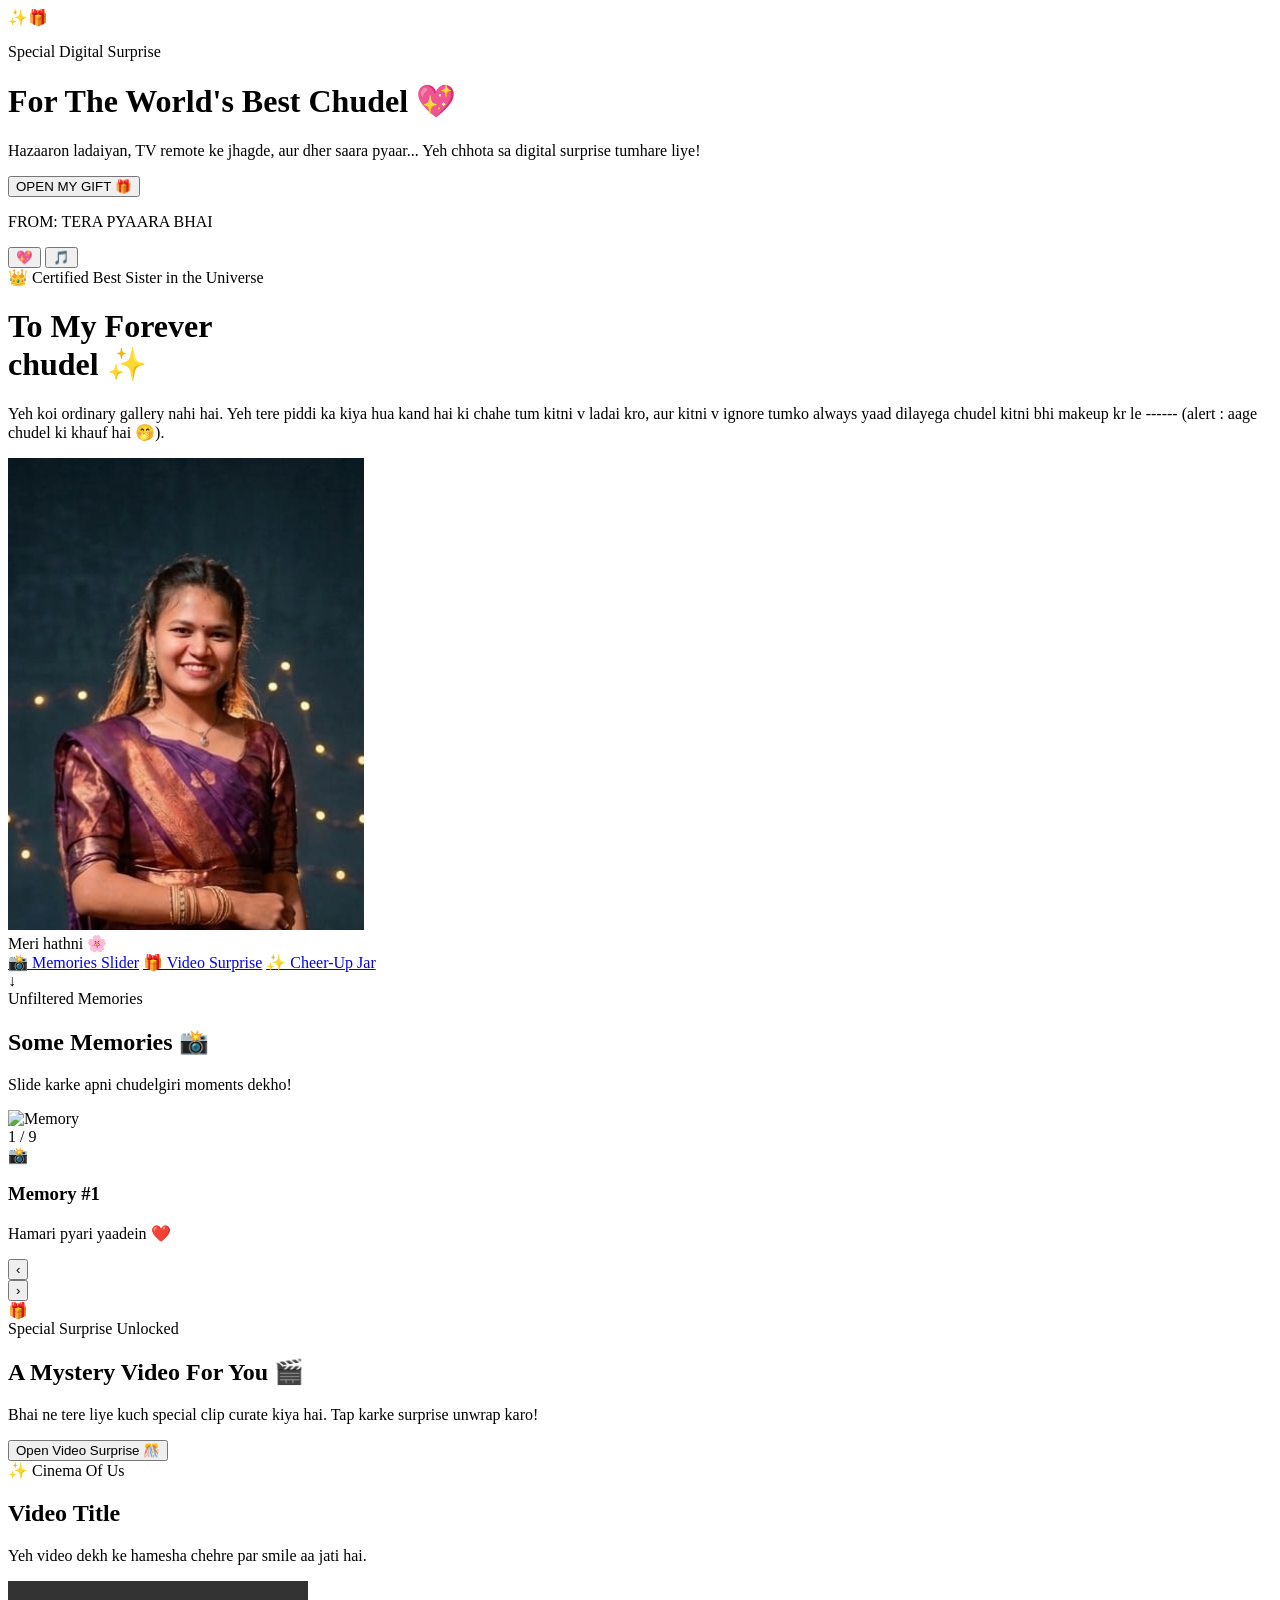
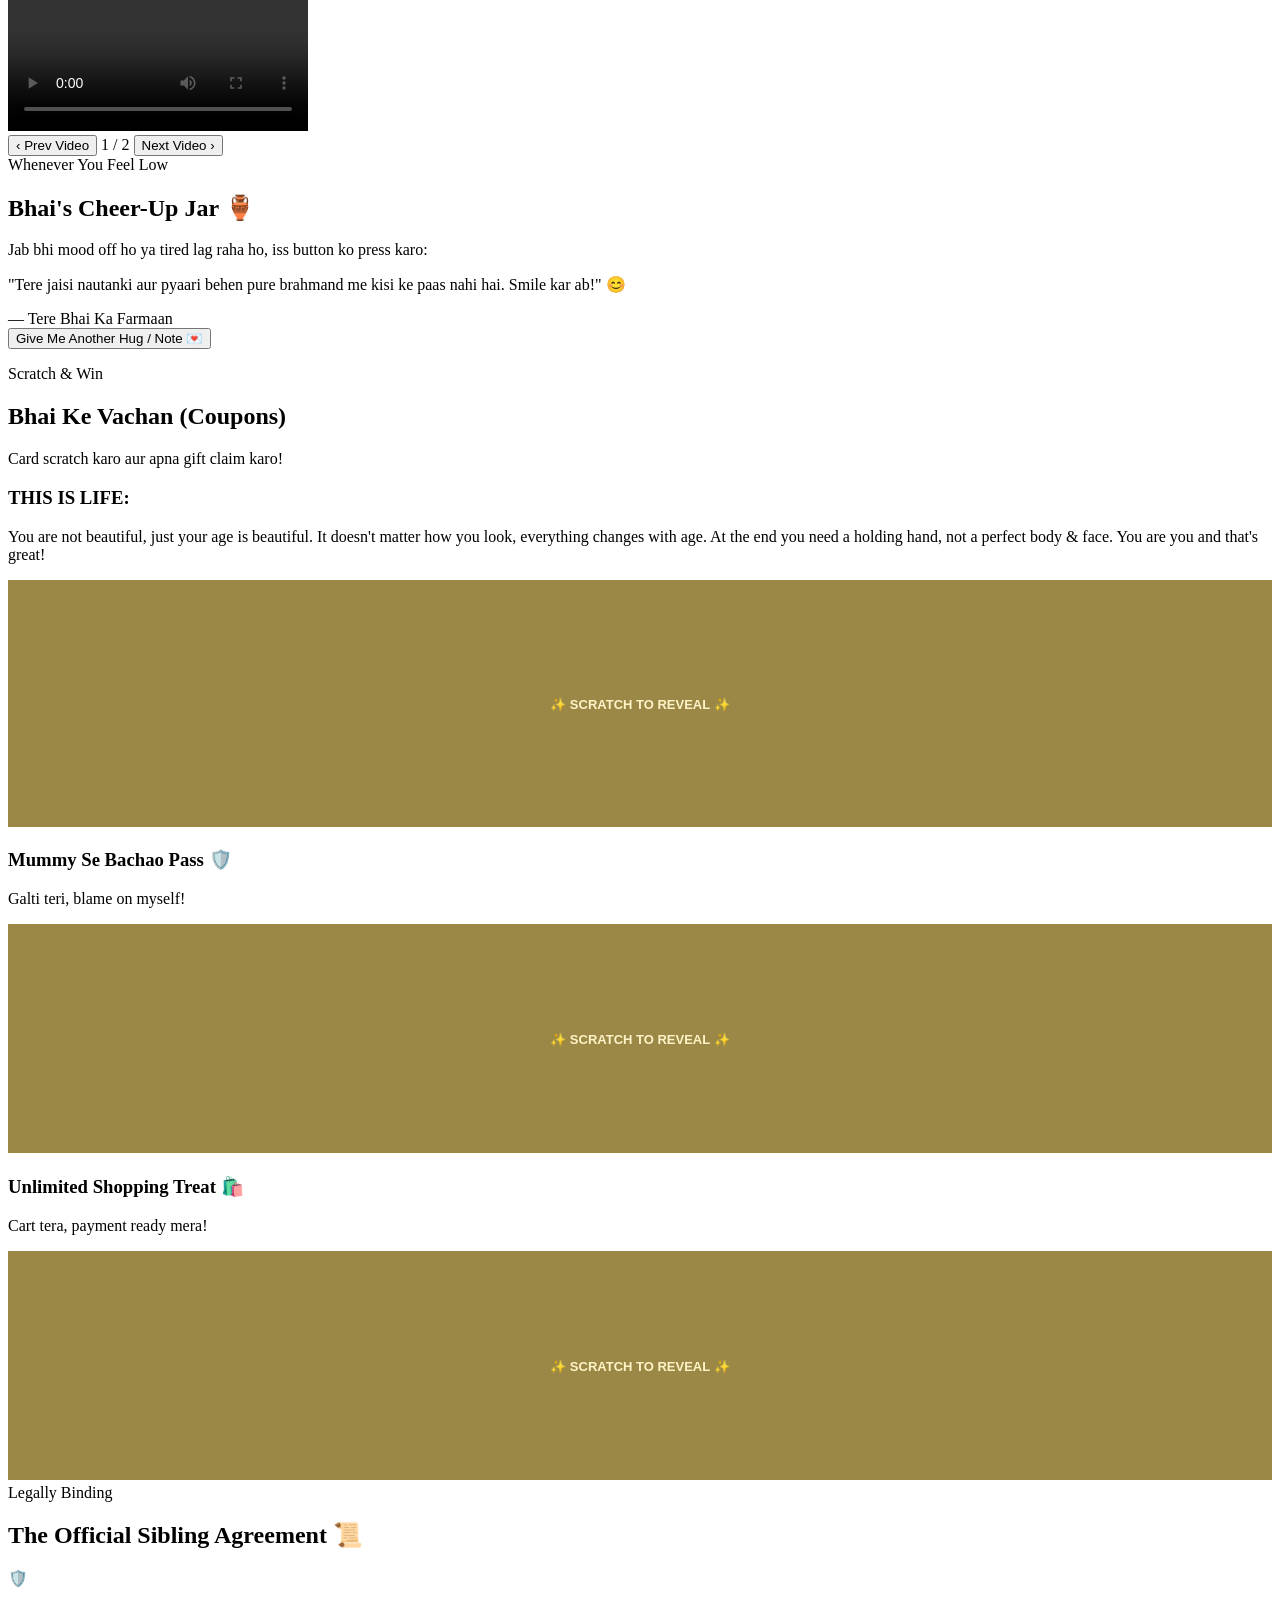
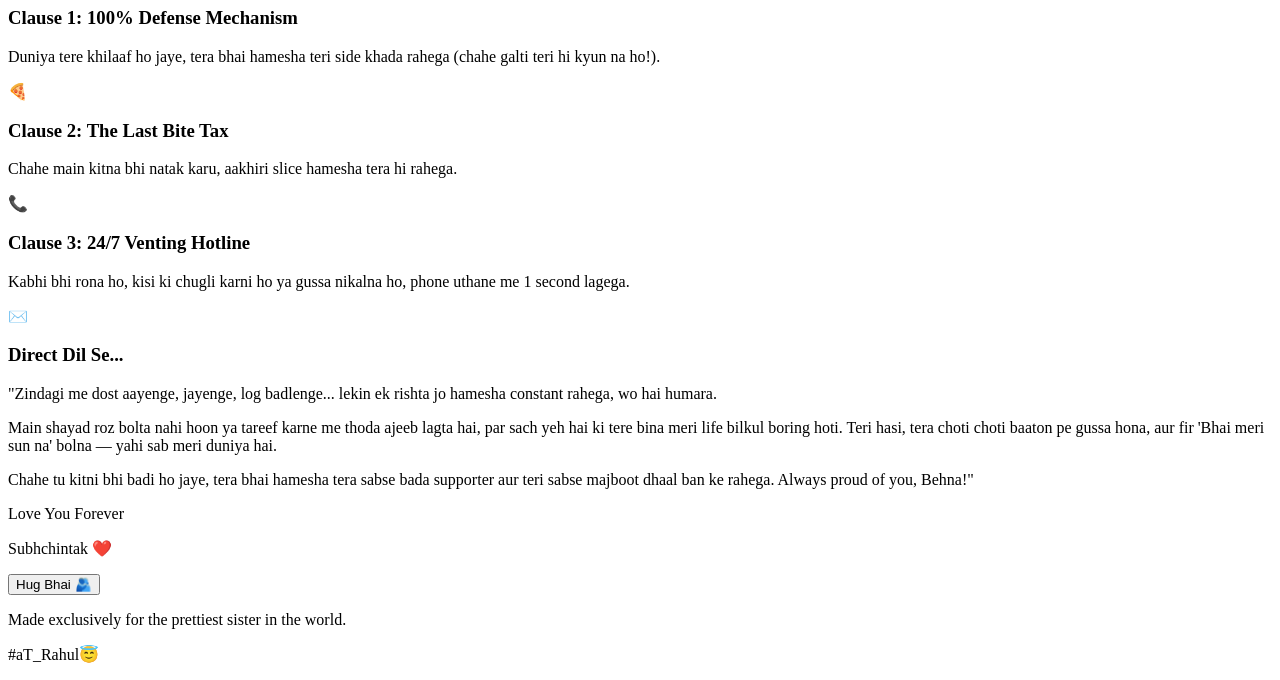
==== commit 12e8bc70: "Update index.html" ====
--- a/index.html
+++ b/index.html
@@ -86,38 +86,48 @@
        SECTION 3: HERO BANNER (PHOTO & TITLE)
        Kaam: Welcome banner, sister ki main photo, aur quick section links.
        ================================================================= -->
-  <header class="min-h-screen relative flex flex-col items-center justify-center text-center px-6 py-16 bg-gradient-to-b from-[#fcf5f2] via-warmCream to-warmCream border-b border-stone-200/50">
-    <div class="inline-flex items-center gap-2 px-4 py-1.5 rounded-full bg-rose-100/60 border border-rose-200 text-dustyRose text-xs font-semibold uppercase tracking-widest mb-6">
-      <span>👑</span> Certified Best Sister in the Universe
+  <!-- HERO BANNER (Photo 2 ke mutabiq Full Mobile-Screen Optimized) -->
+  <header class="min-h-screen relative flex flex-col items-center justify-center text-center px-4 py-10 bg-gradient-to-b from-[#fcf5f2] via-warmCream to-warmCream border-b border-stone-200/50">
+
+    <!-- Top Badge -->
+    <div class="inline-flex items-center gap-2 px-5 py-2 rounded-full bg-rose-100/80 border border-rose-200 text-dustyRose text-xs sm:text-sm font-bold uppercase tracking-wider mb-4 shadow-sm">
+      <span class="text-sm">👑</span> Certified Best Sister in the Universe
     </div>
 
-    <h1 class="font-serif text-4xl sm:text-6xl text-deepPlum font-bold tracking-tight max-w-xl leading-tight mb-4">
+    <!-- Main Title -->
+    <h1 class="font-serif text-4xl sm:text-5xl text-deepPlum font-extrabold tracking-tight max-w-xs sm:max-w-md leading-[1.15] mb-3">
       To My Forever <br />
       <span class="italic font-normal text-dustyRose font-serif">chudel</span> ✨
     </h1>
 
-    <p class="font-sans text-stone-600 text-sm sm:text-base max-w-md mx-auto leading-relaxed mb-8">
+    <!-- Description (Width limit karke text ko compact aur readable banaya) -->
+    <p class="font-sans text-stone-600 text-xs sm:text-sm max-w-[310px] mx-auto leading-relaxed mb-6 font-normal">
       Yeh koi ordinary gallery nahi hai. Yeh tere piddi ka kiya hua kand hai ki chahe tum kitni v ladai kro, aur kitni v ignore tumko always yaad dilayega chudel kitni bhi makeup kr le ------ (alert : aage chudel ki khauf hai 🤭).
     </p>
 
-    <!-- Floating Circular Sister Image -->
-    <div class="relative w-44 h-44 rounded-full p-2 bg-gradient-to-tr from-roseGold via-dustyRose to-deepPlum shadow-2xl mb-8 floating-card">
-      <div class="w-full h-full rounded-full overflow-hidden border-4 border-white">
-        <img src="./img/motip.jpg" alt="Sister" class="w-full h-full object-cover">
-      </div>
-      <div class="absolute -bottom-2 -right-1 bg-white px-3 py-1 rounded-full shadow border border-stone-200 text-xs font-handwritten text-xl font-bold text-dustyRose">
+    <!-- Large Profile Frame (Screen ka 70% hissa cover karega) -->
+    <div class="relative w-64 h-64 sm:w-72 sm:h-72 rounded-full p-2.5 bg-gradient-to-tr from-roseGold via-dustyRose to-deepPlum shadow-2xl mb-6 floating-card">
+      <div class="w-full h-full rounded-full overflow-hidden border-4 border-white bg-white">
+        <img 
+          src="./img/motip.jpg" 
+          alt="Sister" 
+          class="w-full h-full object-cover"
+        />
+      </div>
+      <div class="absolute -bottom-1 -right-1 bg-white px-4 py-1.5 rounded-full shadow-lg border border-stone-200 text-xl font-handwritten font-bold text-dustyRose">
         Meri hathni 🌸
       </div>
     </div>
 
-    <!-- Quick Navigation Jump Buttons -->
-    <div class="flex flex-wrap gap-2 justify-center text-xs font-semibold">
-      <a href="#photo-slider-sec" class="px-5 py-2.5 bg-white border border-stone-200 rounded-full shadow-sm hover:border-dustyRose transition-colors">📸 Memories Slider</a>
-      <a href="#video-surprise-sec" class="px-5 py-2.5 bg-deepPlum text-roseGold rounded-full shadow-sm hover:brightness-110 transition-colors">🎁 Video Surprise</a>
+    <!-- Jump Buttons (Photo 2 ki tarah 2 upar aur 1 center-niche align honge) -->
+    <div class="flex flex-wrap gap-2.5 justify-center max-w-xs text-xs sm:text-sm font-bold">
+      <a href="#photo-slider-sec" class="px-4 py-2.5 bg-white border border-stone-200 text-stone-700 rounded-full shadow-sm hover:border-dustyRose transition-colors">📸 Memories Slider</a>
+      <a href="#video-surprise-sec" class="px-4 py-2.5 bg-deepPlum text-roseGold rounded-full shadow-sm hover:brightness-110 transition-colors">🎁 Video Surprise</a>
       <a href="#cheer-jar" class="px-5 py-2.5 bg-dustyRose text-white rounded-full shadow-sm hover:bg-deepPlum transition-colors">✨ Cheer-Up Jar</a>
     </div>
 
-    <div class="absolute bottom-4 animate-bounce text-stone-400 text-lg">↓</div>
+    <!-- Scroll Down Indicator -->
+    <div class="mt-6 animate-bounce text-stone-400 text-xl font-bold">↓</div>
   </header>
 
   <main class="max-w-xl mx-auto px-6 py-12 space-y-20">
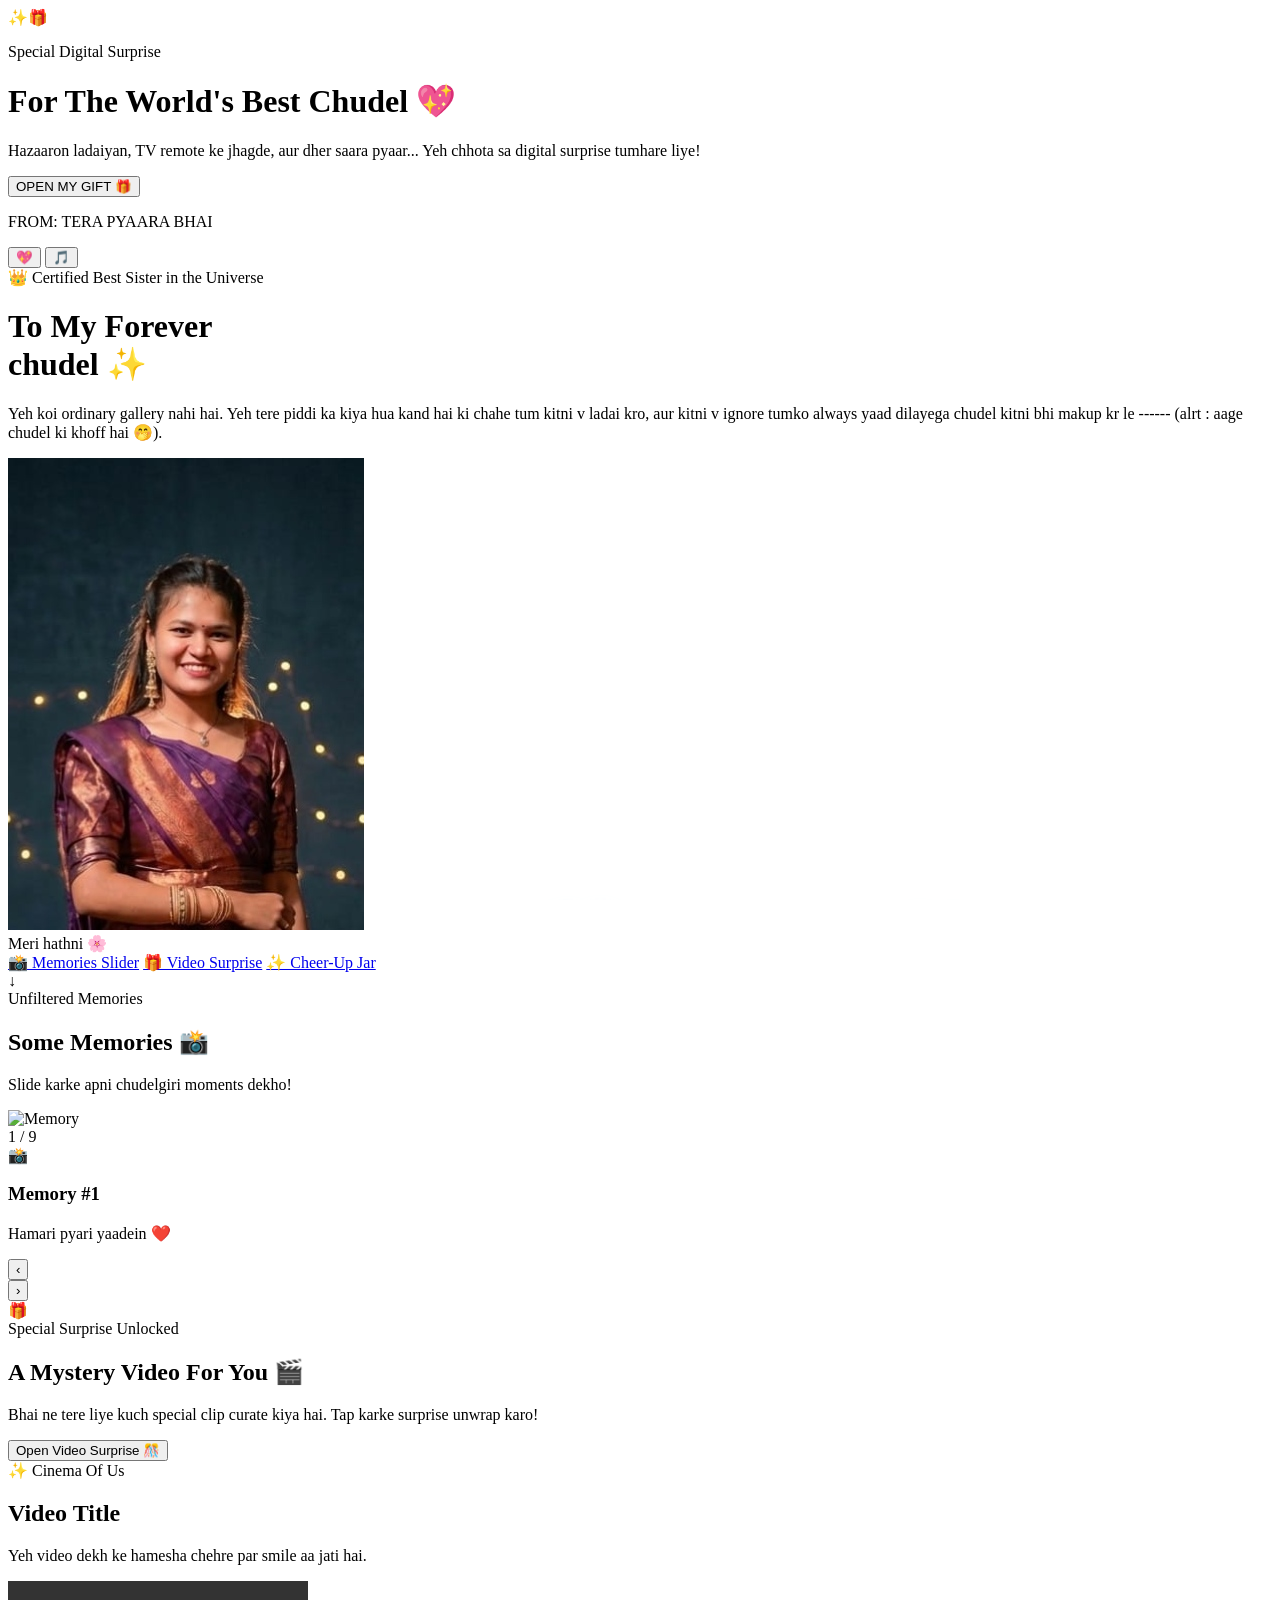
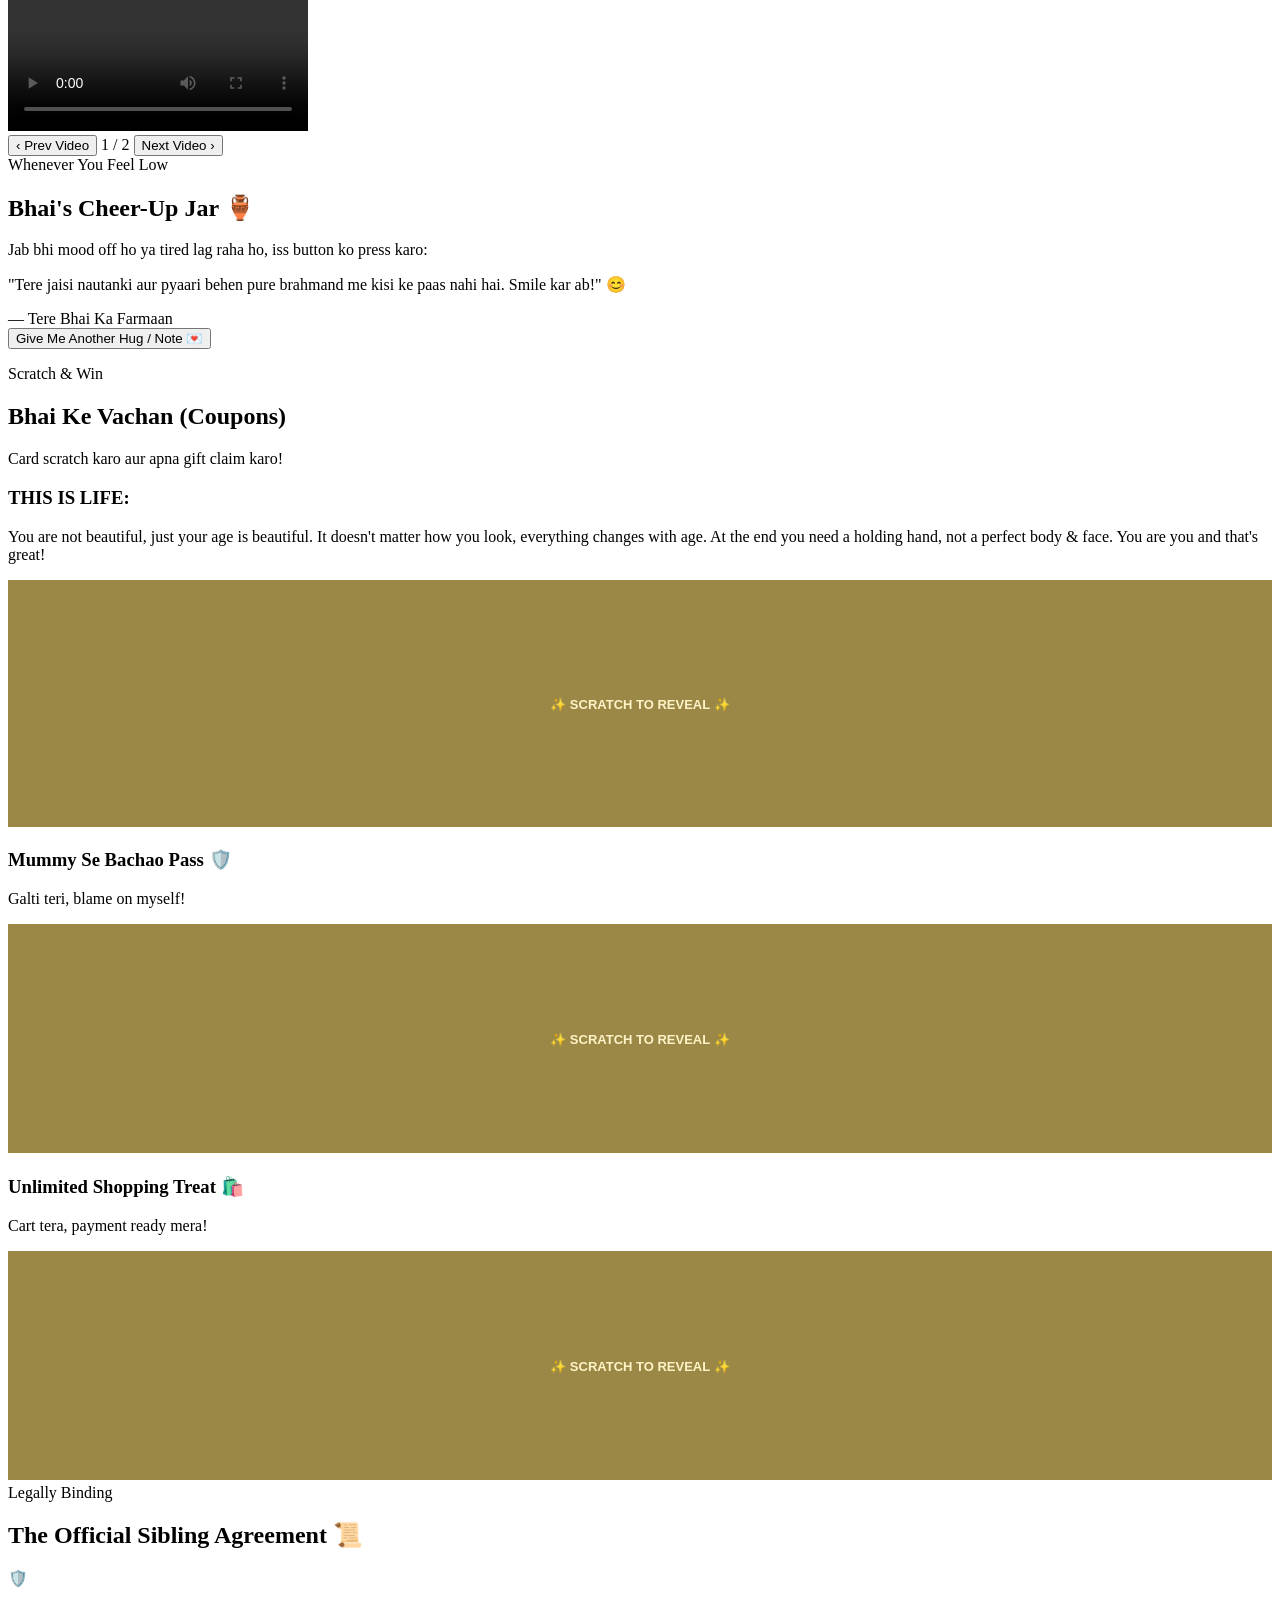
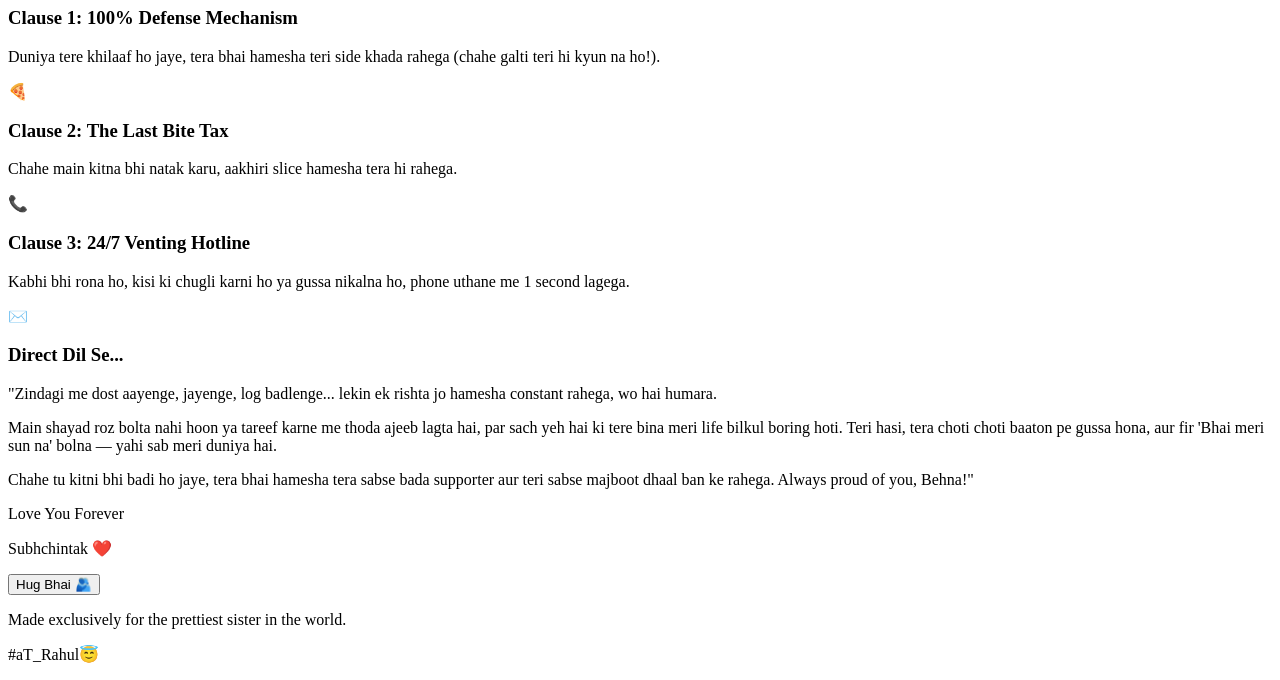
==== commit fb2336cf: "Update index.html" ====
--- a/index.html
+++ b/index.html
@@ -87,47 +87,50 @@
        Kaam: Welcome banner, sister ki main photo, aur quick section links.
        ================================================================= -->
   <!-- HERO BANNER (Photo 2 ke mutabiq Full Mobile-Screen Optimized) -->
-  <header class="min-h-screen relative flex flex-col items-center justify-center text-center px-4 py-10 bg-gradient-to-b from-[#fcf5f2] via-warmCream to-warmCream border-b border-stone-200/50">
-
-    <!-- Top Badge -->
-    <div class="inline-flex items-center gap-2 px-5 py-2 rounded-full bg-rose-100/80 border border-rose-200 text-dustyRose text-xs sm:text-sm font-bold uppercase tracking-wider mb-4 shadow-sm">
-      <span class="text-sm">👑</span> Certified Best Sister in the Universe
+  <header
+    class="min-h-screen relative flex flex-col items-center justify-center text-center px-6 py-16 bg-gradient-to-b from-[#fcf5f2] via-warmCream to-warmCream border-b border-stone-200/50">
+
+    <div
+      class="inline-flex items-center gap-2 px-4 py-1.5 rounded-full bg-rose-100/60 border border-rose-200 text-dustyRose text-xs font-semibold uppercase tracking-widest mb-6">
+      <span>👑</span> Certified Best Sister in the Universe
     </div>
 
-    <!-- Main Title -->
-    <h1 class="font-serif text-4xl sm:text-5xl text-deepPlum font-extrabold tracking-tight max-w-xs sm:max-w-md leading-[1.15] mb-3">
+    <h1 class="font-serif text-4xl sm:text-6xl text-deepPlum font-bold tracking-tight max-w-xl leading-tight mb-4">
       To My Forever <br />
       <span class="italic font-normal text-dustyRose font-serif">chudel</span> ✨
     </h1>
 
-    <!-- Description (Width limit karke text ko compact aur readable banaya) -->
-    <p class="font-sans text-stone-600 text-xs sm:text-sm max-w-[310px] mx-auto leading-relaxed mb-6 font-normal">
-      Yeh koi ordinary gallery nahi hai. Yeh tere piddi ka kiya hua kand hai ki chahe tum kitni v ladai kro, aur kitni v ignore tumko always yaad dilayega chudel kitni bhi makeup kr le ------ (alert : aage chudel ki khauf hai 🤭).
+    <p class="font-sans text-stone-600 text-sm sm:text-base max-w-md mx-auto leading-relaxed mb-8">
+      Yeh koi ordinary gallery nahi hai. Yeh tere piddi ka kiya hua kand hai ki chahe tum kitni v ladai
+      kro, aur kitni v ignore tumko always yaad dilayega chudel kitni bhi makup kr le ------ (alrt : aage chudel
+      ki khoff hai 🤭).
     </p>
 
-    <!-- Large Profile Frame (Screen ka 70% hissa cover karega) -->
-    <div class="relative w-64 h-64 sm:w-72 sm:h-72 rounded-full p-2.5 bg-gradient-to-tr from-roseGold via-dustyRose to-deepPlum shadow-2xl mb-6 floating-card">
-      <div class="w-full h-full rounded-full overflow-hidden border-4 border-white bg-white">
-        <img 
-          src="./img/motip.jpg" 
-          alt="Sister" 
-          class="w-full h-full object-cover"
-        />
-      </div>
-      <div class="absolute -bottom-1 -right-1 bg-white px-4 py-1.5 rounded-full shadow-lg border border-stone-200 text-xl font-handwritten font-bold text-dustyRose">
+    <div
+      class="relative w-44 h-44 rounded-full p-2 bg-gradient-to-tr from-roseGold via-dustyRose to-deepPlum shadow-2xl mb-8 floating-card">
+      <div class="w-full h-full rounded-full overflow-hidden border-4 border-white">
+        <img src="./img/motip.jpg"
+          alt="Sister" class="w-full h-full object-cover">
+      </div>
+      <div
+        class="absolute -bottom-2 -right-1 bg-white px-3 py-1 rounded-full shadow border border-stone-200 text-xs font-handwritten text-xl font-bold text-dustyRose">
         Meri hathni 🌸
       </div>
     </div>
 
-    <!-- Jump Buttons (Photo 2 ki tarah 2 upar aur 1 center-niche align honge) -->
-    <div class="flex flex-wrap gap-2.5 justify-center max-w-xs text-xs sm:text-sm font-bold">
-      <a href="#photo-slider-sec" class="px-4 py-2.5 bg-white border border-stone-200 text-stone-700 rounded-full shadow-sm hover:border-dustyRose transition-colors">📸 Memories Slider</a>
-      <a href="#video-surprise-sec" class="px-4 py-2.5 bg-deepPlum text-roseGold rounded-full shadow-sm hover:brightness-110 transition-colors">🎁 Video Surprise</a>
-      <a href="#cheer-jar" class="px-5 py-2.5 bg-dustyRose text-white rounded-full shadow-sm hover:bg-deepPlum transition-colors">✨ Cheer-Up Jar</a>
+    <div class="flex flex-wrap gap-2 justify-center text-xs font-semibold">
+      <a href="#photo-slider-sec"
+        class="px-5 py-2.5 bg-white border border-stone-200 rounded-full shadow-sm hover:border-dustyRose transition-colors">📸
+        Memories Slider</a>
+      <a href="#video-surprise-sec"
+        class="px-5 py-2.5 bg-deepPlum text-roseGold rounded-full shadow-sm hover:brightness-110 transition-colors">🎁
+        Video Surprise</a>
+      <a href="#cheer-jar"
+        class="px-5 py-2.5 bg-dustyRose text-white rounded-full shadow-sm hover:bg-deepPlum transition-colors">✨
+        Cheer-Up Jar</a>
     </div>
 
-    <!-- Scroll Down Indicator -->
-    <div class="mt-6 animate-bounce text-stone-400 text-xl font-bold">↓</div>
+    <div class="absolute bottom-4 animate-bounce text-stone-400 text-lg">↓</div>
   </header>
 
   <main class="max-w-xl mx-auto px-6 py-12 space-y-20">
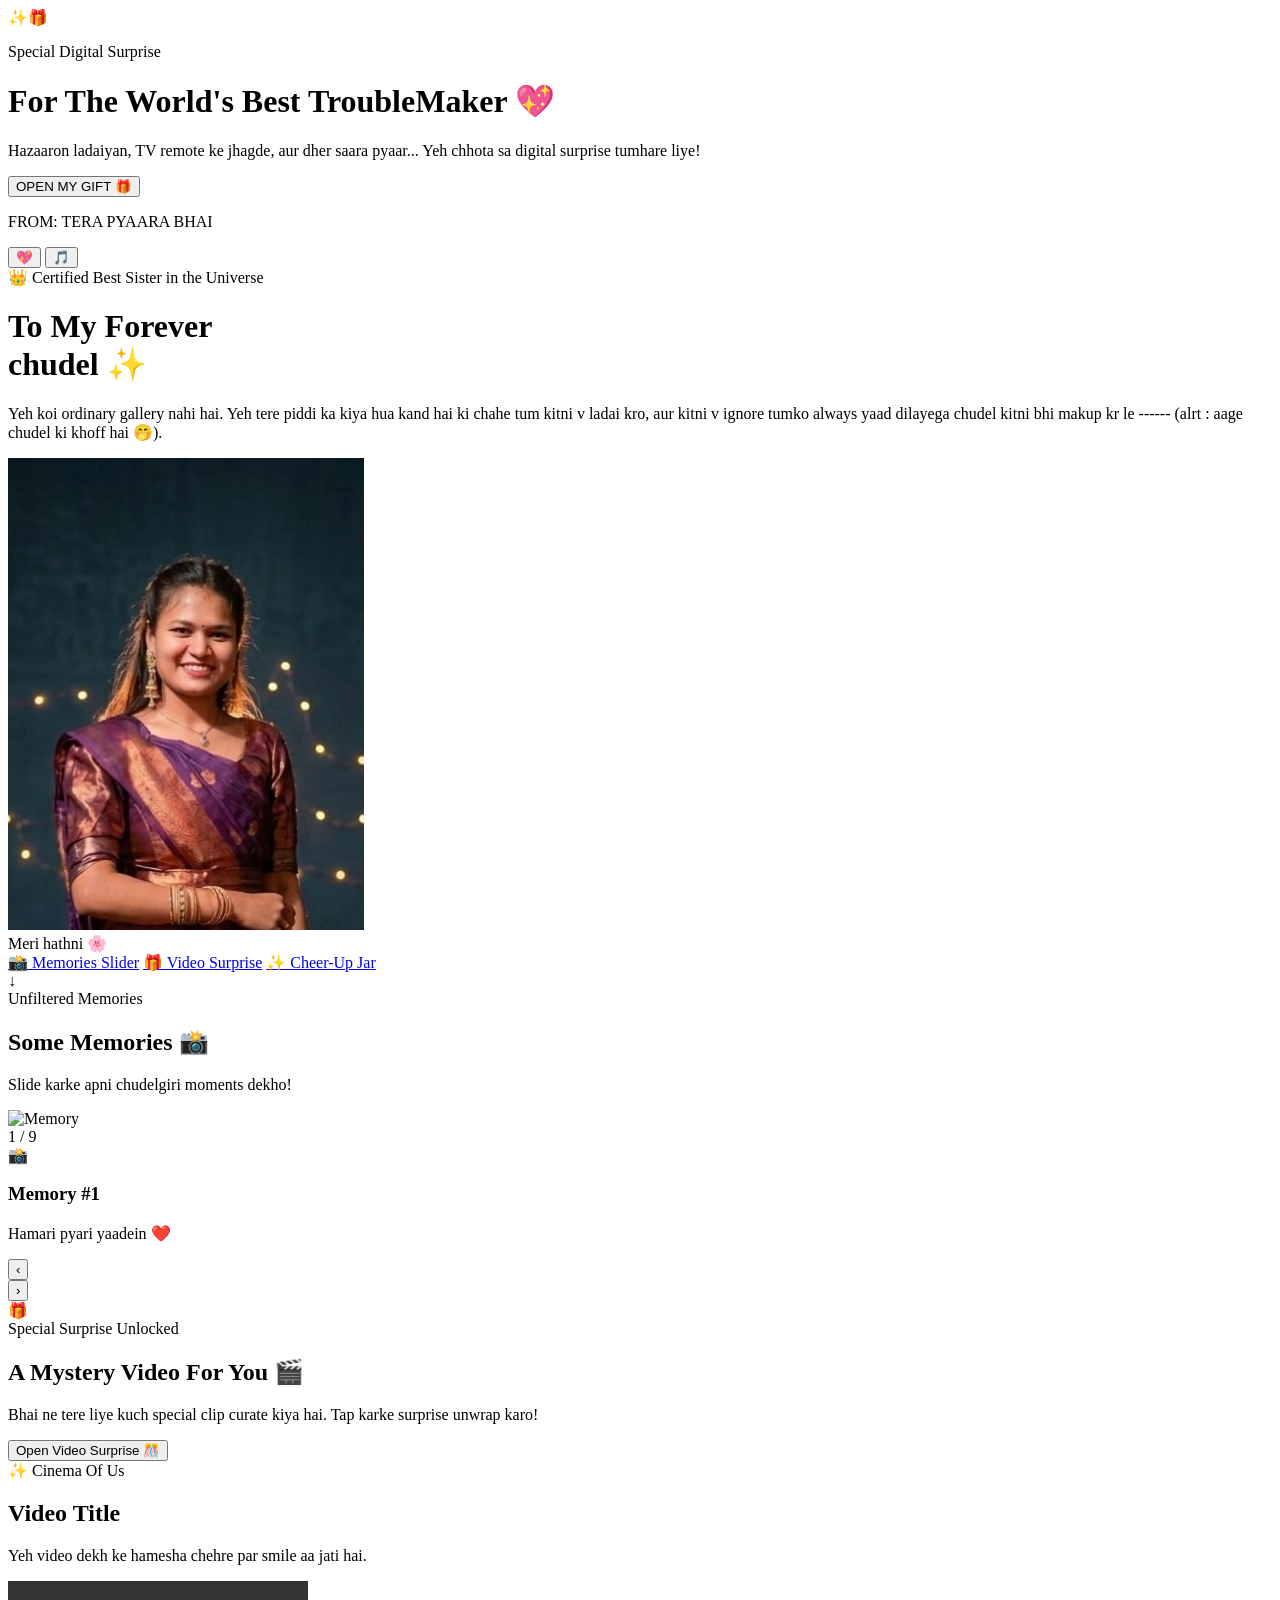
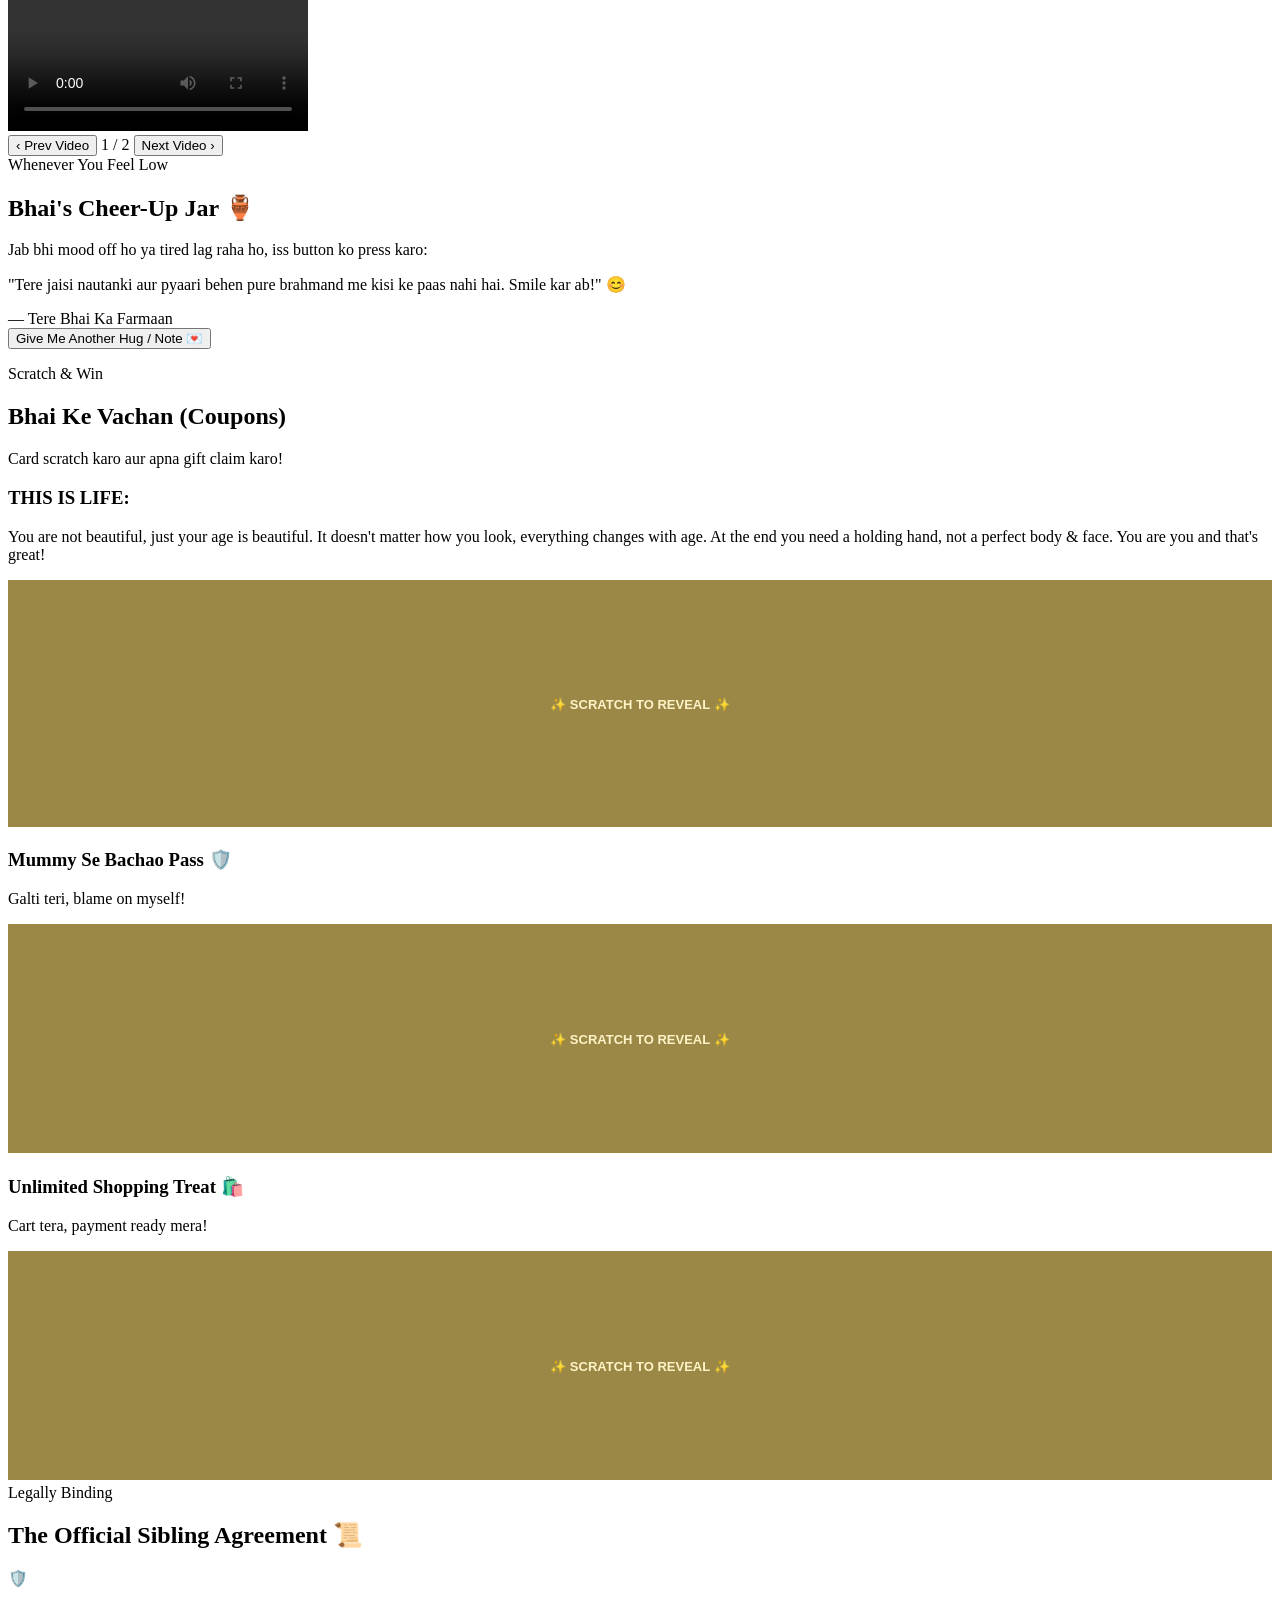
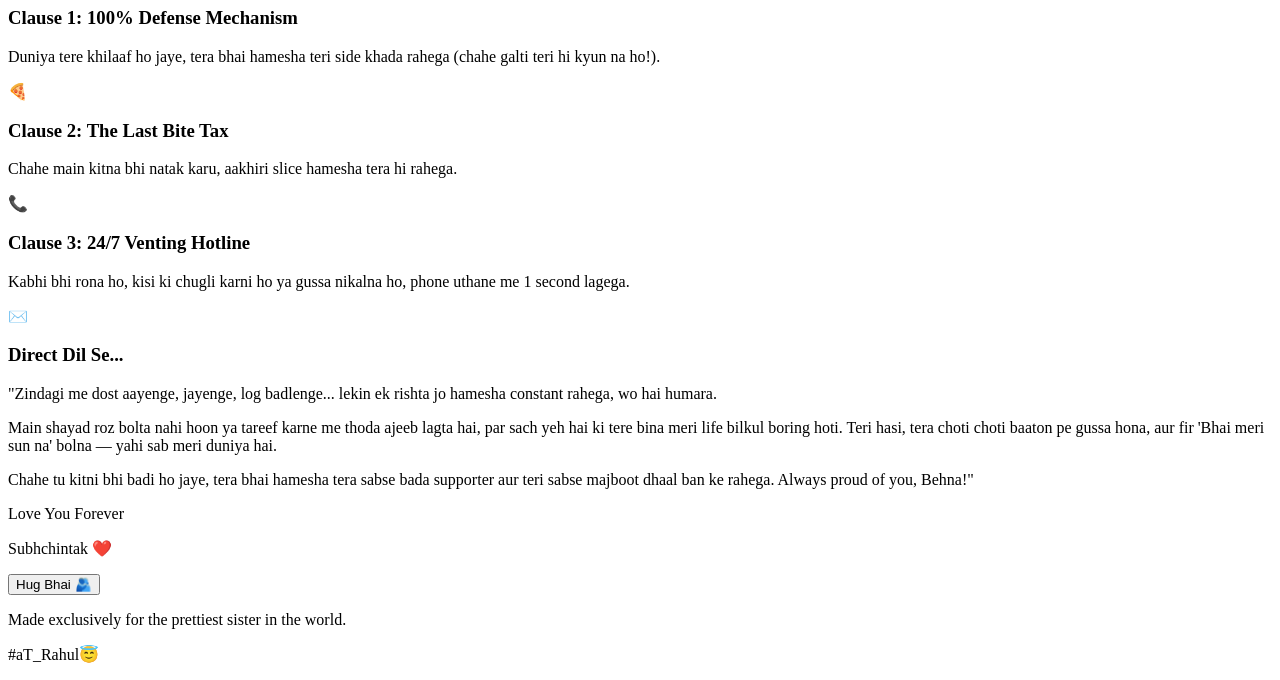
==== commit 159095f7: "src folder deleted" ====
--- a/index.html
+++ b/index.html
@@ -54,7 +54,7 @@
         <span class="text-3xl">✨🎁</span>
       </div>
       <p class="mb-2 text-sm font-semibold tracking-wider text-purple-200 uppercase">Special Digital Surprise</p>
-      <h1 class="mb-4 text-2xl font-extrabold text-white sm:text-3xl">For The World's Best Chudel 💖</h1>
+      <h1 class="mb-4 text-2xl font-extrabold text-white sm:text-3xl">For The World's Best TroubleMaker 💖</h1>
       <p class="mb-8 text-xs leading-relaxed text-purple-200/90 sm:text-sm">
         Hazaaron ladaiyan, TV remote ke jhagde, aur dher saara pyaar... Yeh chhota sa digital surprise tumhare liye!
       </p>
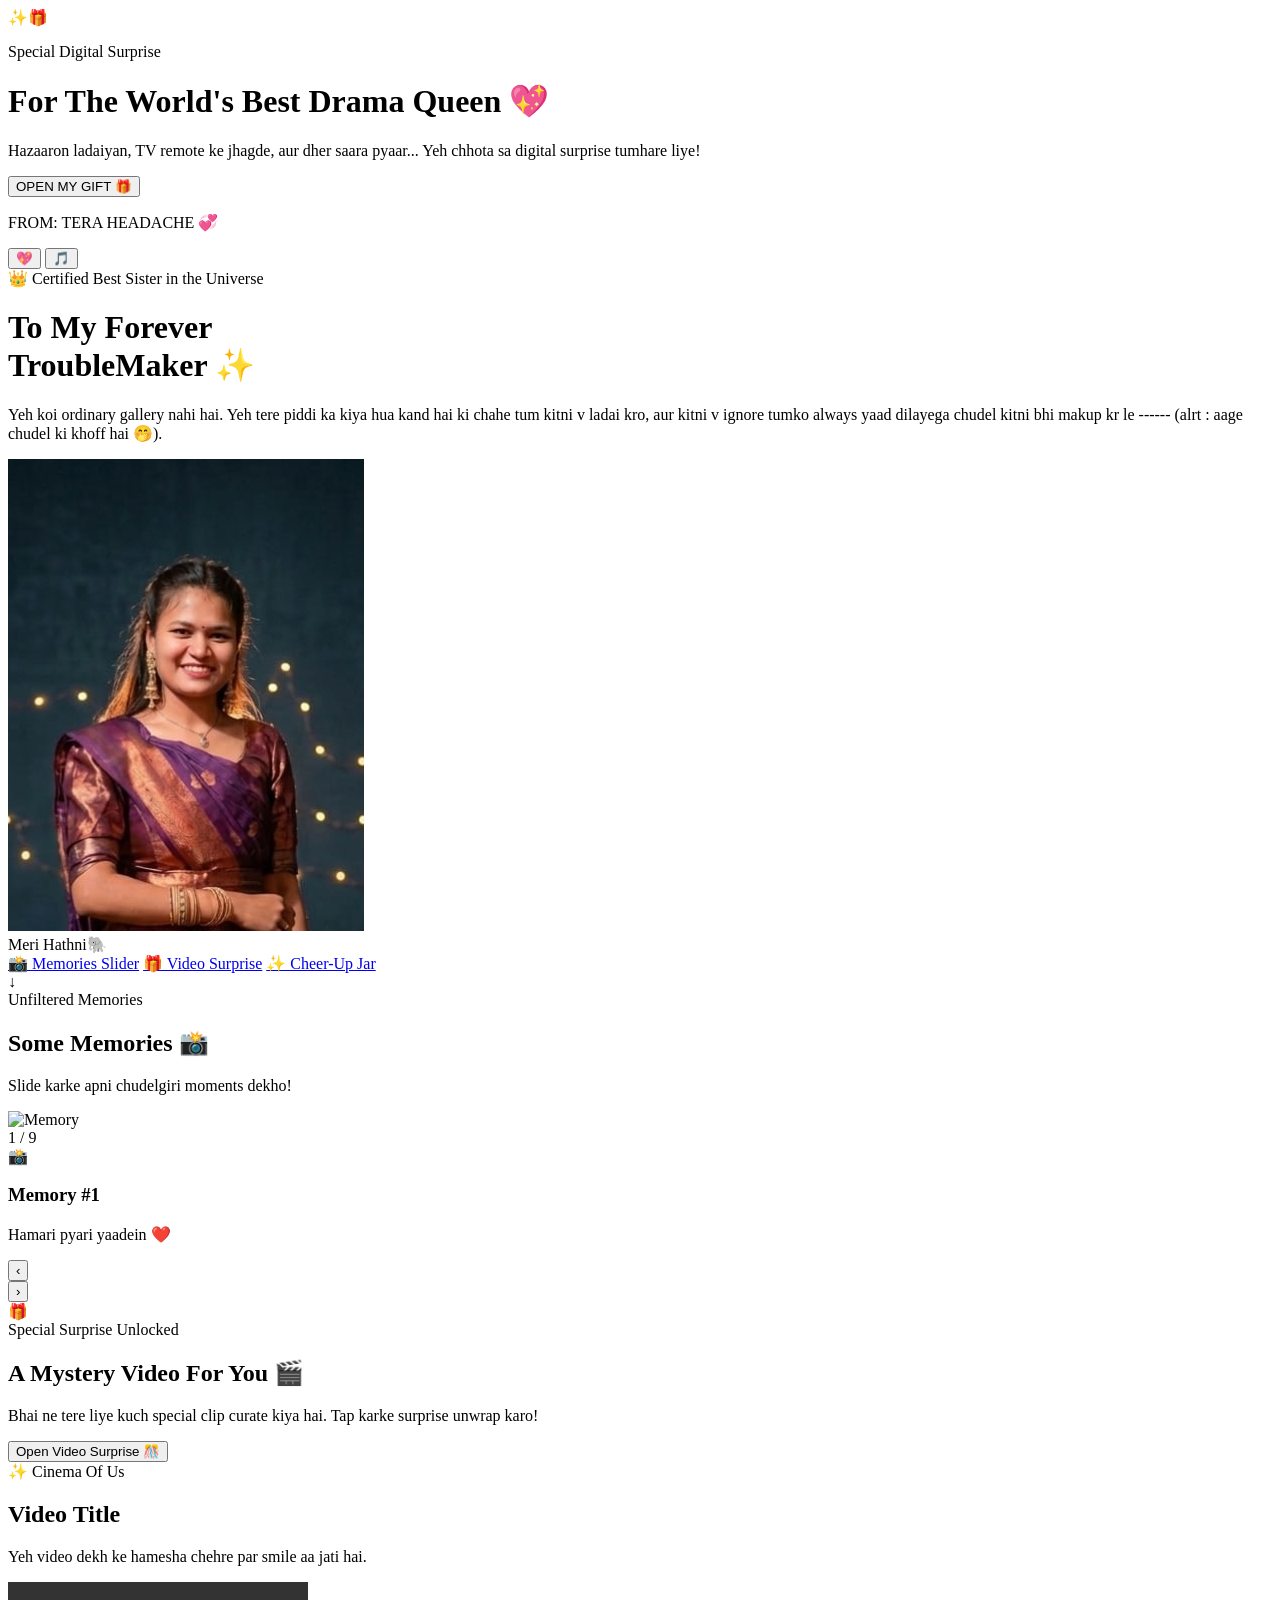
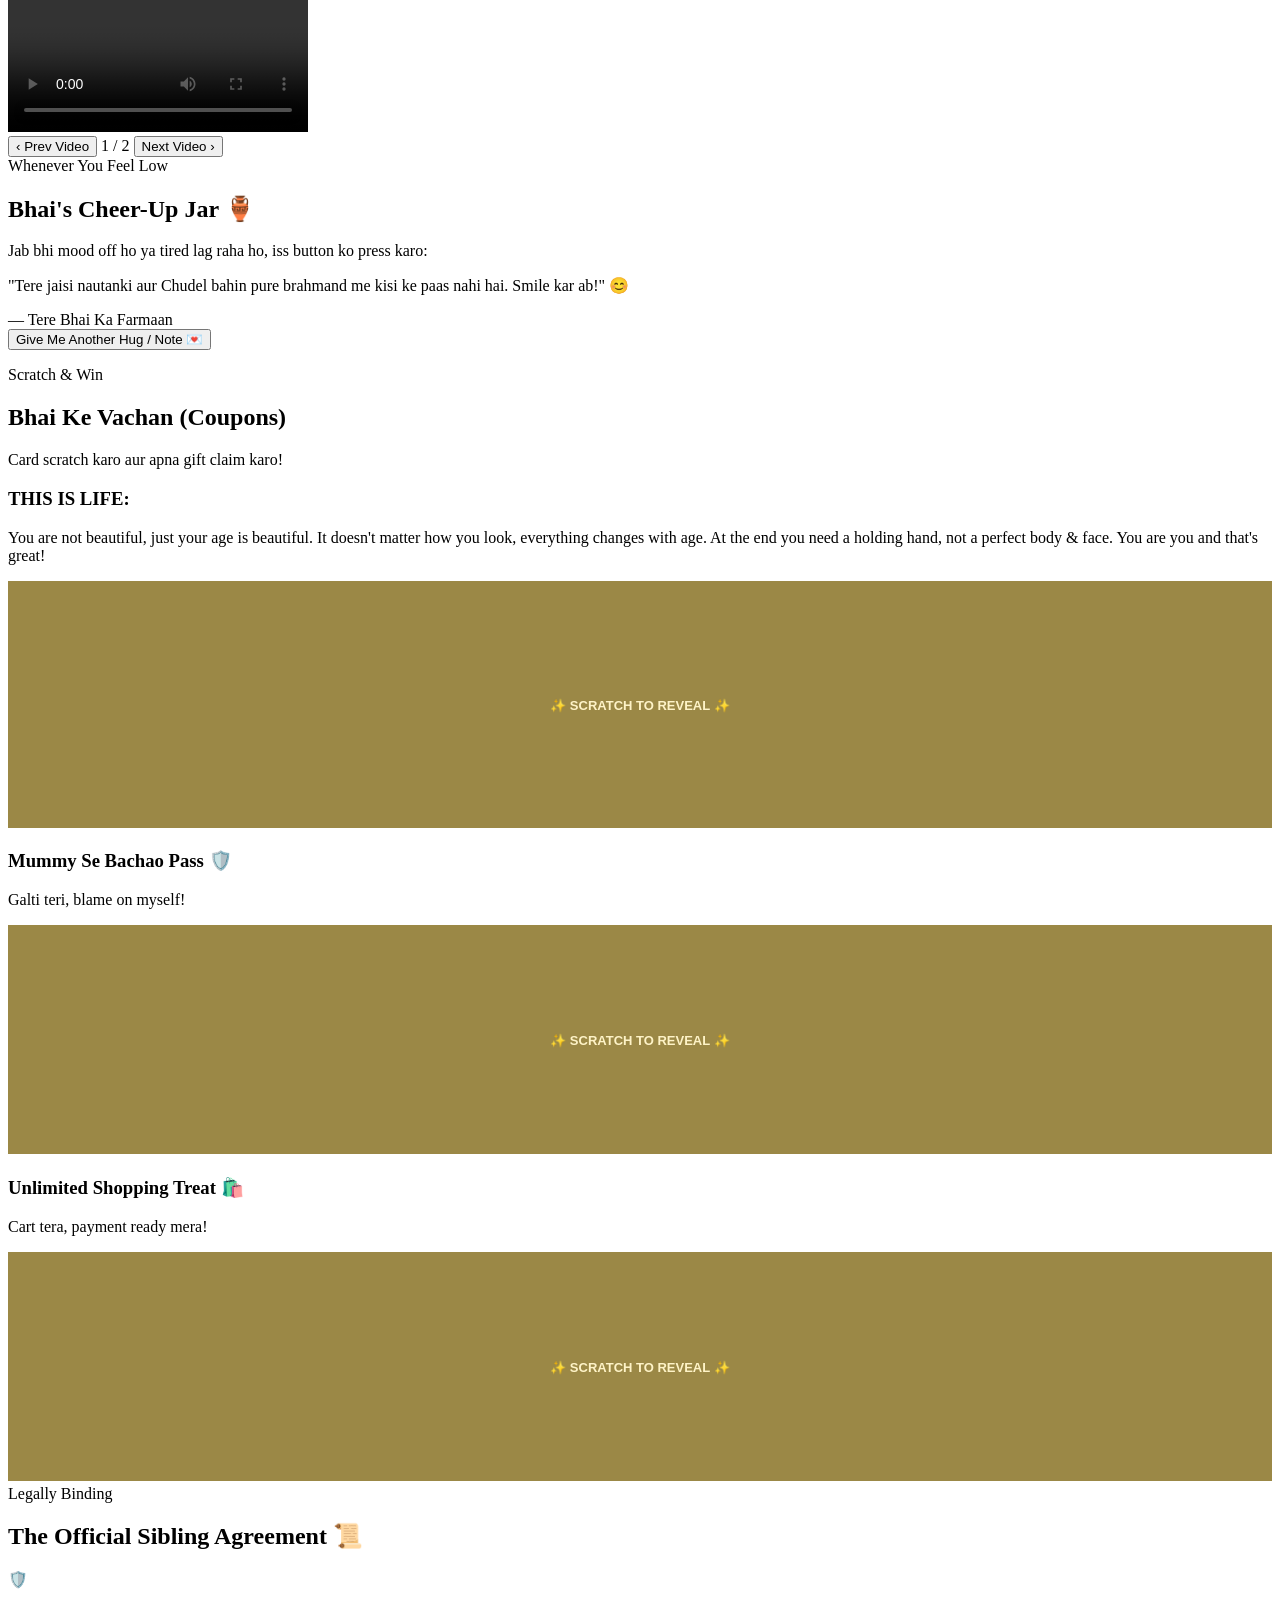
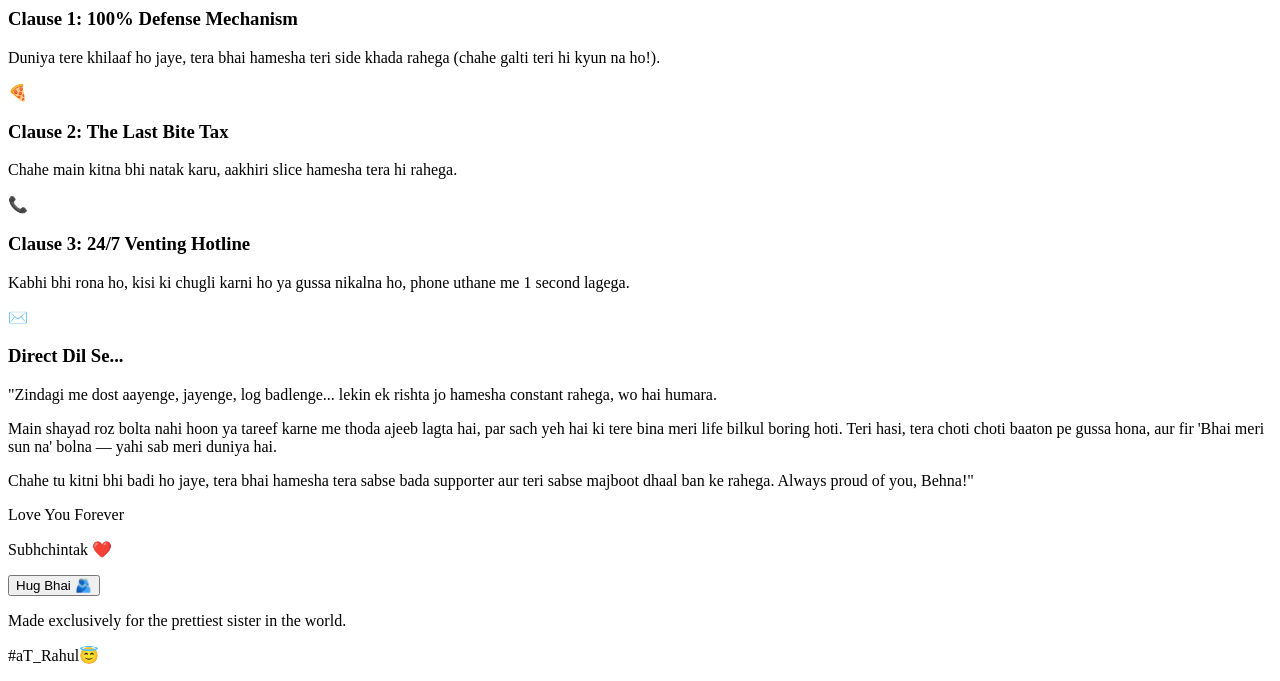
==== commit f1cc121d: "Update index.html" ====
--- a/index.html
+++ b/index.html
@@ -4,7 +4,7 @@
 <head>
   <meta charset="UTF-8" />
   <meta name="viewport" content="width=device-width, initial-scale=1.0, maximum-scale=1.0, user-scalable=no" />
-  <title>To My Favorite Person in the World ❤️</title>
+  <title>Dedicated to Queen of Gobar Gali 🐃</title>
 
   <!-- Google Fonts: Handwritten aur Stylish Text Fonts -->
   <link rel="preconnect" href="https://fonts.googleapis.com">
@@ -54,14 +54,14 @@
         <span class="text-3xl">✨🎁</span>
       </div>
       <p class="mb-2 text-sm font-semibold tracking-wider text-purple-200 uppercase">Special Digital Surprise</p>
-      <h1 class="mb-4 text-2xl font-extrabold text-white sm:text-3xl">For The World's Best TroubleMaker 💖</h1>
+      <h1 class="mb-4 text-2xl font-extrabold text-white sm:text-3xl">For The World's Best Drama Queen 💖</h1>
       <p class="mb-8 text-xs leading-relaxed text-purple-200/90 sm:text-sm">
         Hazaaron ladaiyan, TV remote ke jhagde, aur dher saara pyaar... Yeh chhota sa digital surprise tumhare liye!
       </p>
       <button onclick="openGiftScreen()" class="w-full rounded-2xl bg-[#fef08a] py-3.5 text-sm font-bold tracking-wide text-purple-950 shadow-lg transition-transform duration-200 hover:scale-105 hover:bg-yellow-300 active:scale-95">
         OPEN MY GIFT 🎁
       </button>
-      <p class="mt-6 text-[11px] font-medium tracking-widest text-purple-300/80 uppercase">FROM: TERA PYAARA BHAI</p>
+      <p class="mt-6 text-[11px] font-medium tracking-widest text-purple-300/80 uppercase">FROM: TERA HEADACHE 💞</p>
     </div>
   </div>
 
@@ -97,7 +97,7 @@
 
     <h1 class="font-serif text-4xl sm:text-6xl text-deepPlum font-bold tracking-tight max-w-xl leading-tight mb-4">
       To My Forever <br />
-      <span class="italic font-normal text-dustyRose font-serif">chudel</span> ✨
+      <span class="italic font-normal text-dustyRose font-serif">TroubleMaker</span> ✨
     </h1>
 
     <p class="font-sans text-stone-600 text-sm sm:text-base max-w-md mx-auto leading-relaxed mb-8">
@@ -114,7 +114,7 @@
       </div>
       <div
         class="absolute -bottom-2 -right-1 bg-white px-3 py-1 rounded-full shadow border border-stone-200 text-xs font-handwritten text-xl font-bold text-dustyRose">
-        Meri hathni 🌸
+        Meri Hathni🐘
       </div>
     </div>
 
@@ -218,7 +218,7 @@
       <p class="text-xs text-stone-500 max-w-xs mx-auto mb-6">Jab bhi mood off ho ya tired lag raha ho, iss button ko press karo:</p>
       <div class="bg-white p-6 rounded-2xl border border-stone-200 shadow-inner min-h-[140px] flex flex-col items-center justify-center transition-all duration-300">
         <p id="jar-quote" class="font-serif italic text-base sm:text-lg text-deepPlum leading-relaxed">
-          "Tere jaisi nautanki aur pyaari behen pure brahmand me kisi ke paas nahi hai. Smile kar ab!" 😊
+          "Tere jaisi nautanki aur Chudel bahin pure brahmand me kisi ke paas nahi hai. Smile kar ab!" 😊
         </p>
         <span id="jar-author" class="text-[11px] font-semibold text-dustyRose tracking-widest uppercase mt-3">— Tere Bhai Ka Farmaan</span>
       </div>
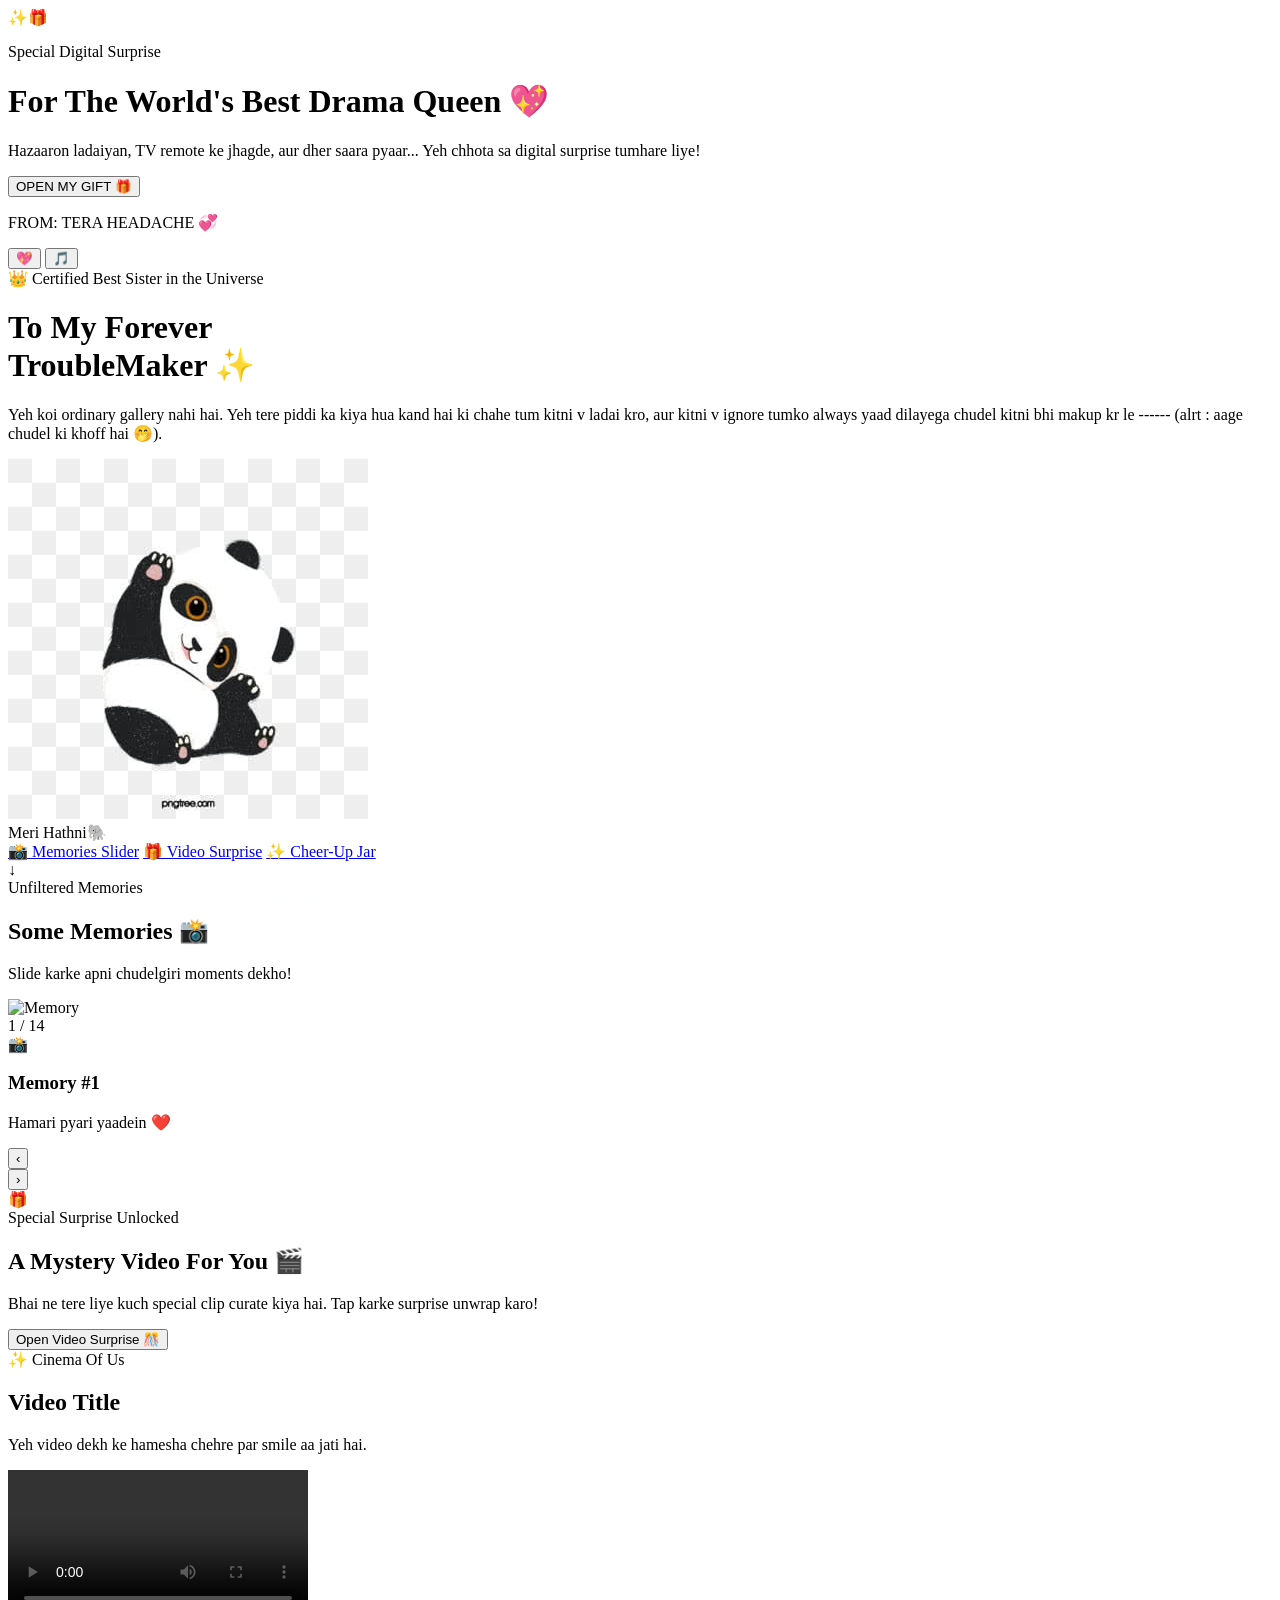
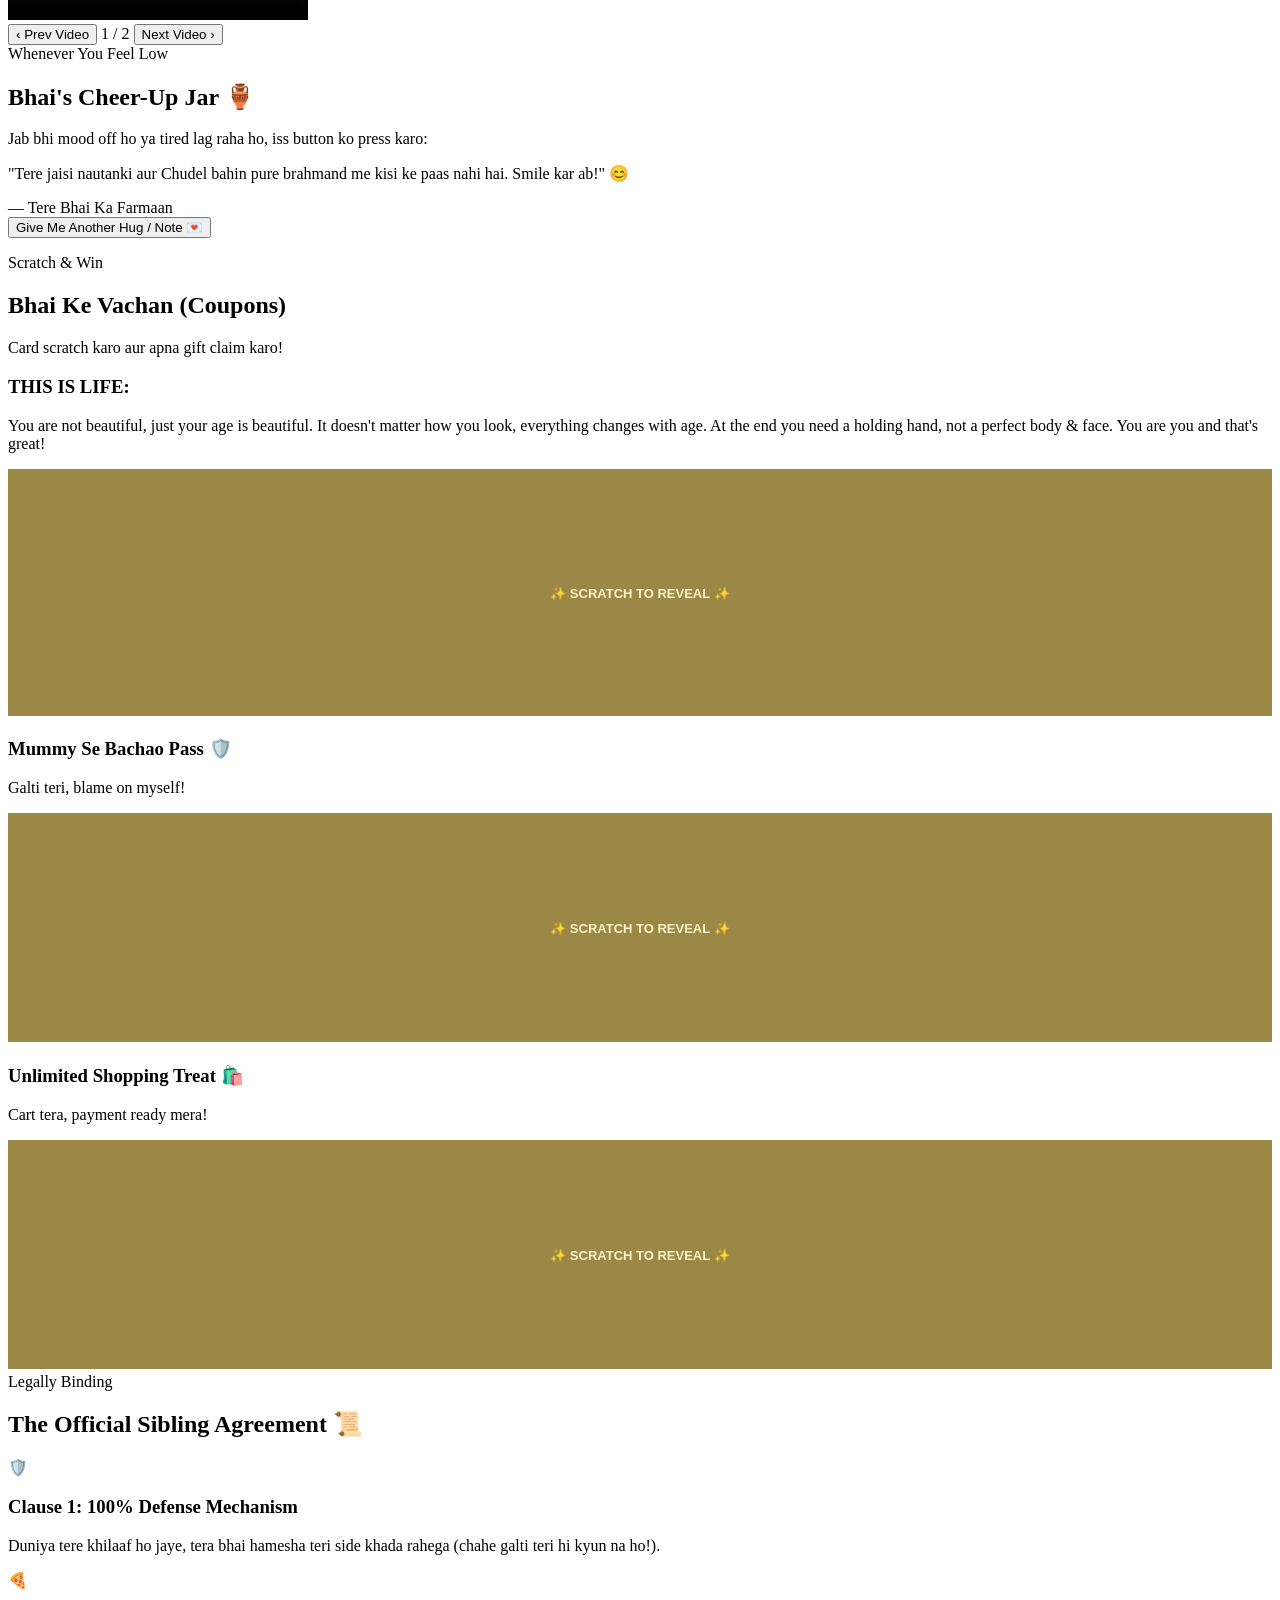
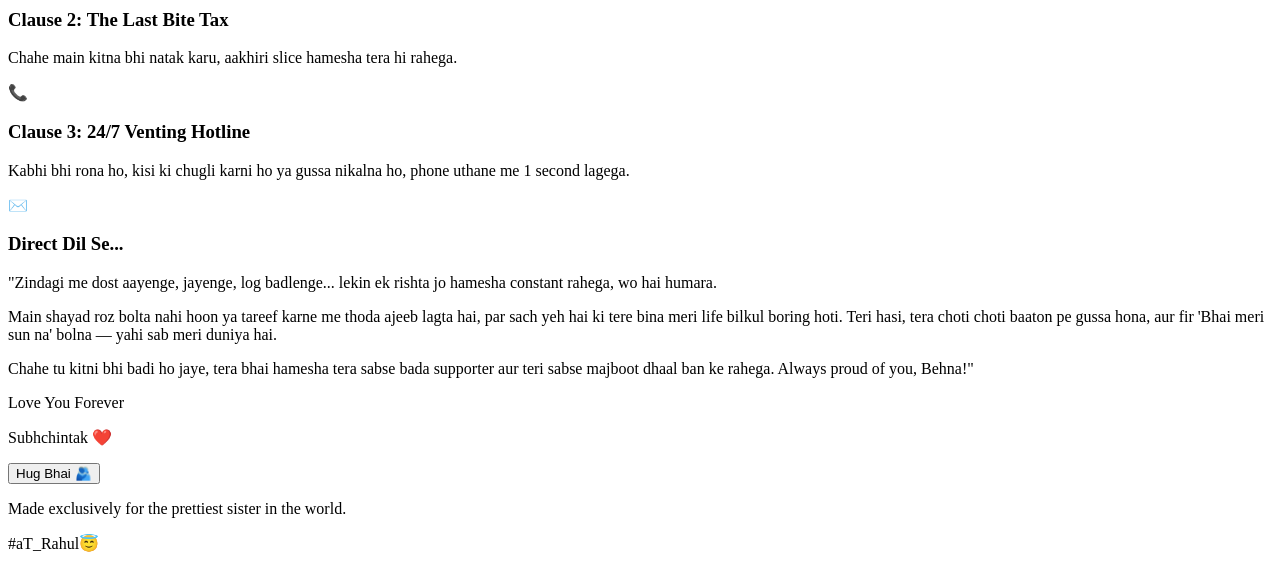
==== commit b6927e31: "update index" ====
--- a/index.html
+++ b/index.html
@@ -109,7 +109,7 @@
     <div
       class="relative w-44 h-44 rounded-full p-2 bg-gradient-to-tr from-roseGold via-dustyRose to-deepPlum shadow-2xl mb-8 floating-card">
       <div class="w-full h-full rounded-full overflow-hidden border-4 border-white">
-        <img src="./img/motip.jpg"
+        <img src="./img/panda.png"
           alt="Sister" class="w-full h-full object-cover">
       </div>
       <div
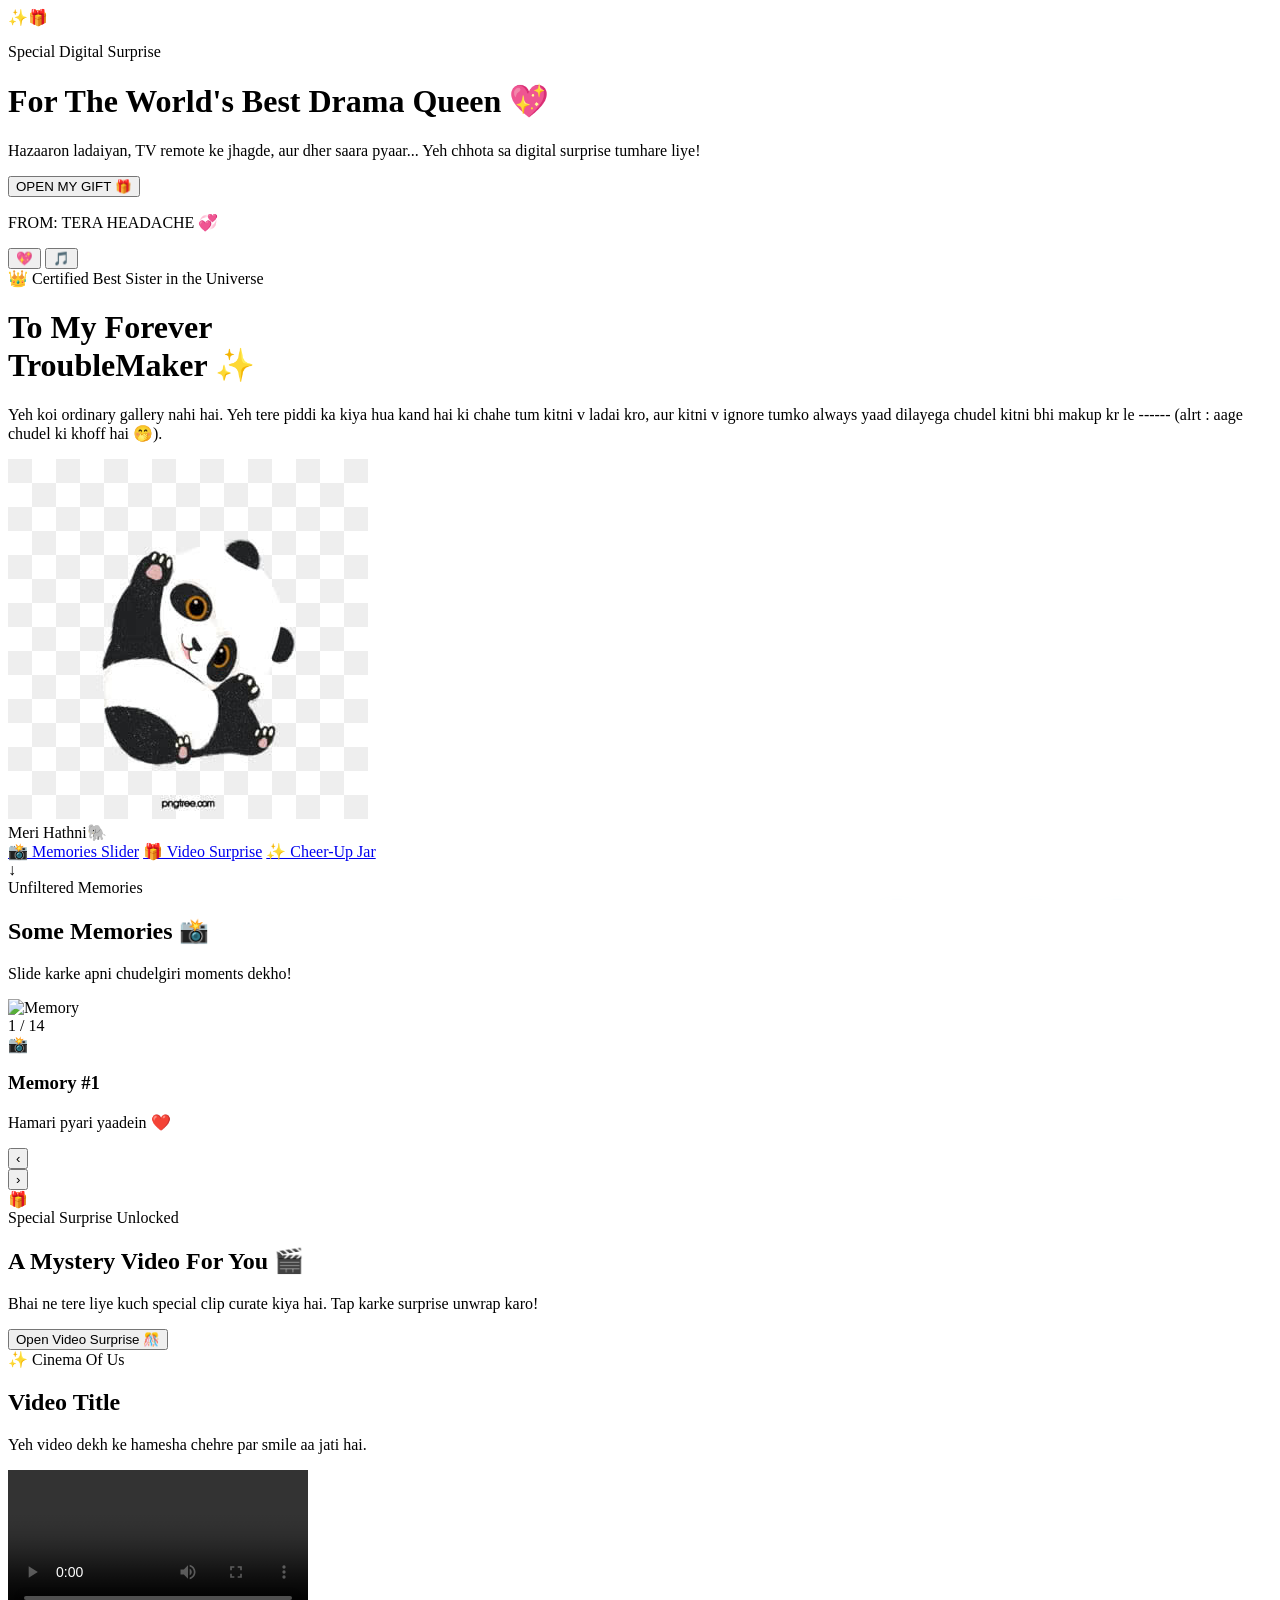
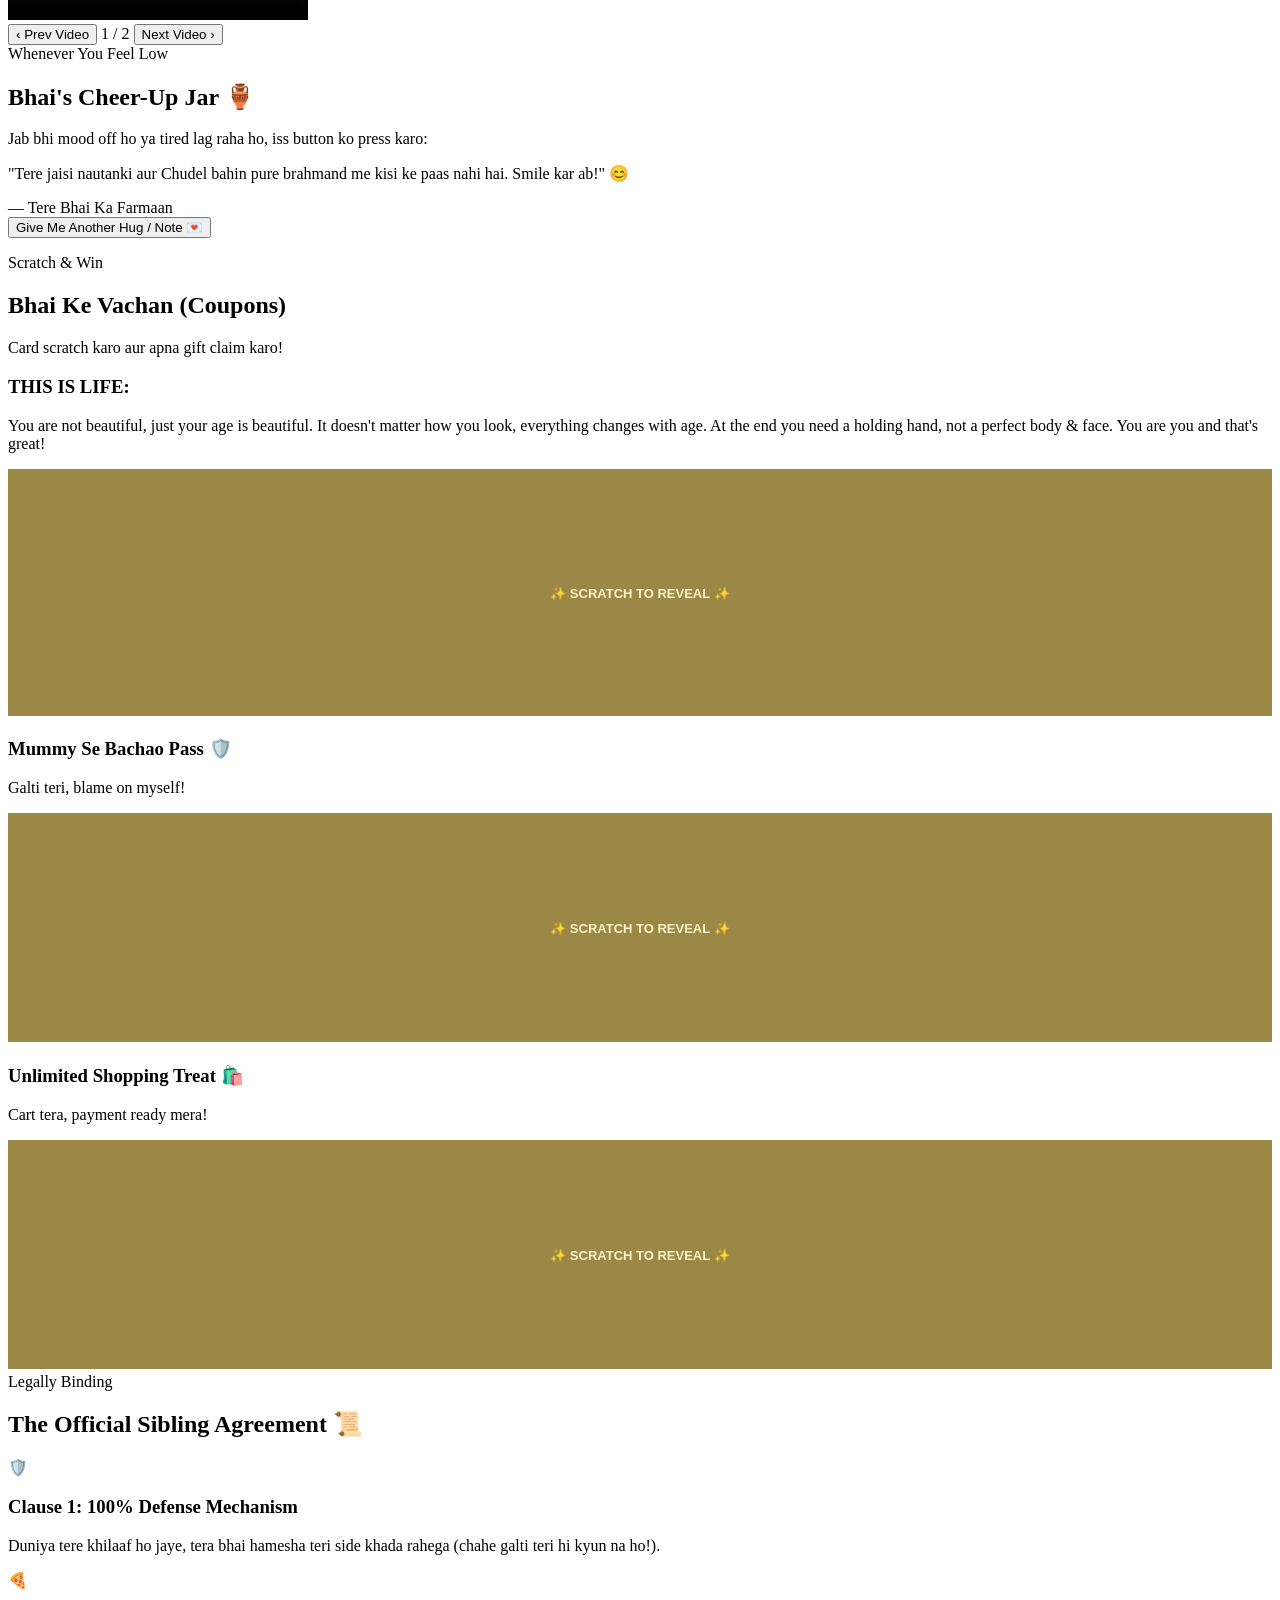
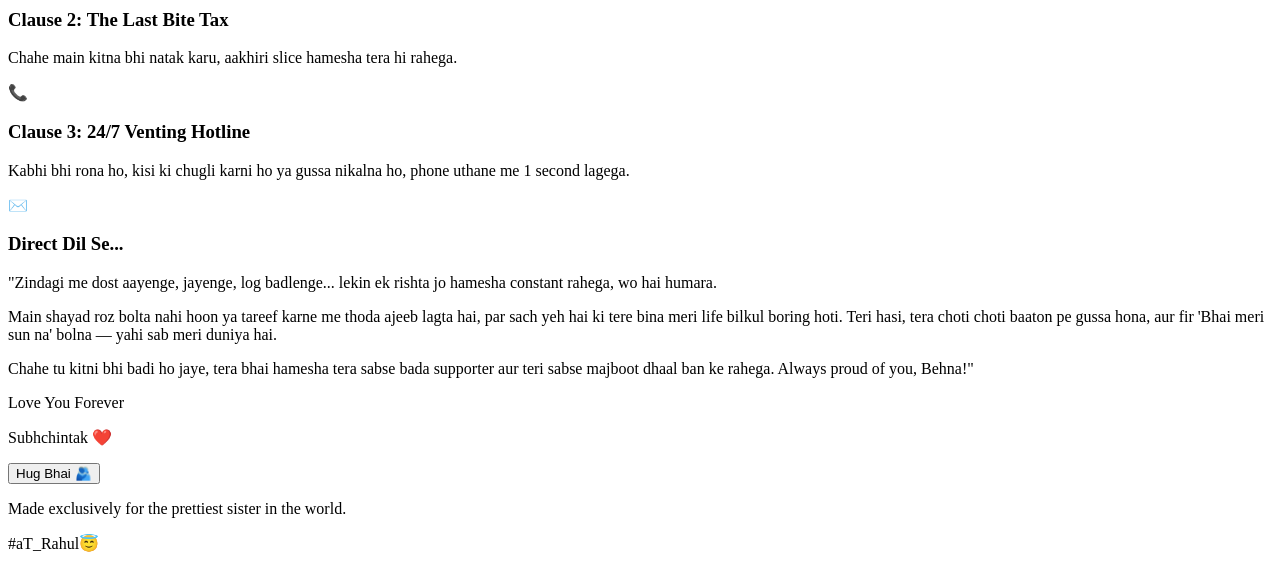
==== commit e5e92766: "update audio" ====
--- a/index.html
+++ b/index.html
@@ -69,7 +69,7 @@
        SECTION 2: BACKGROUND AUDIO & FLOATING ACTION BUTTONS
        Kaam: Background music element aur screen ke niche kone wale buttons.
        ================================================================= -->
-  <audio id="bg-audio" src="./audio/ad.mp3" loop preload="auto"></audio>
+  <audio id="bg-audio" src="./audio/adio.mp3" loop preload="auto"></audio>
 
   <div class="fixed bottom-6 right-6 z-40 flex flex-col gap-3">
     <!-- Heart Button: Confetti Shower -->
